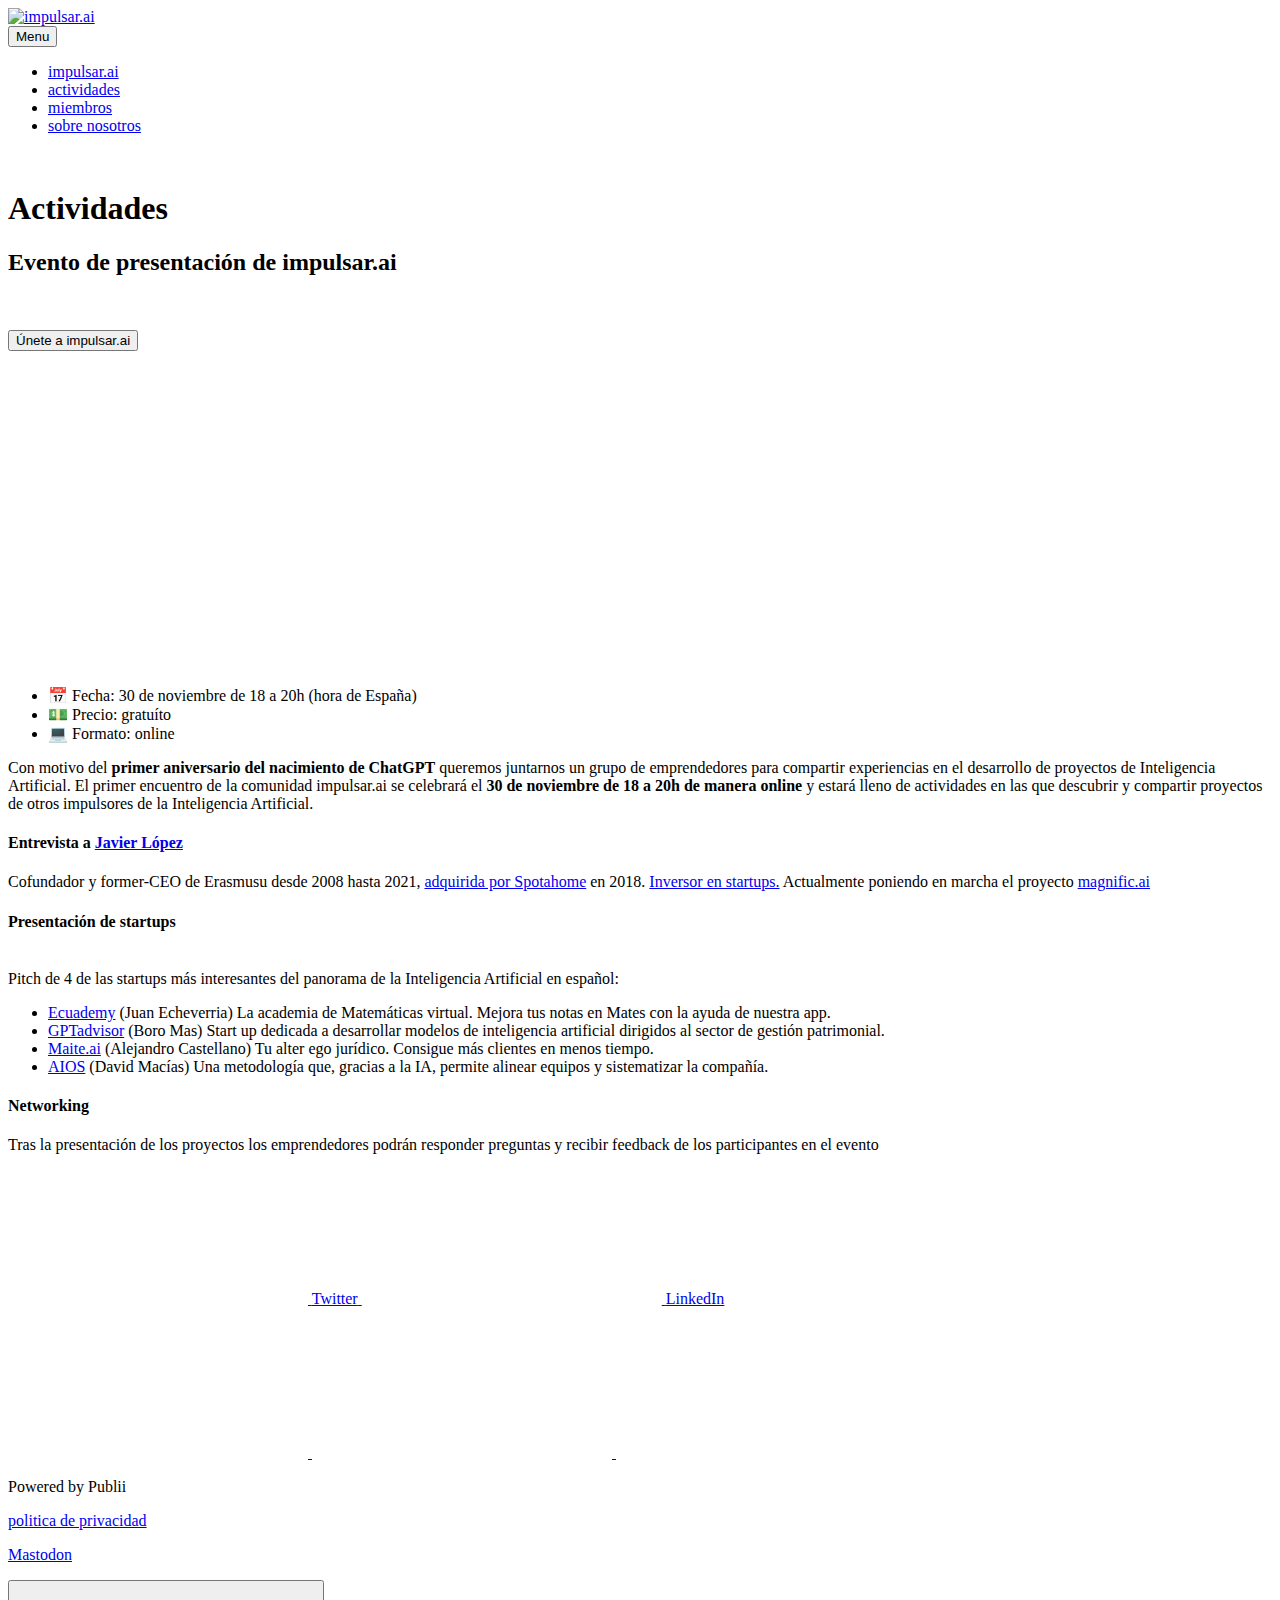
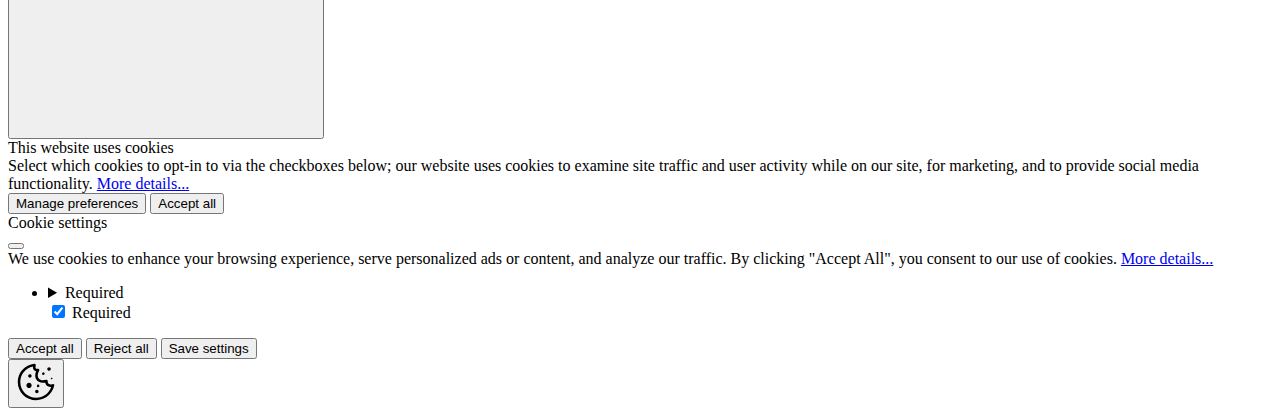
==== actividades/index.html @ ca3f8316 "Publii: update content" ====
<!DOCTYPE html><html lang="es"><head><meta charset="utf-8"><meta http-equiv="X-UA-Compatible" content="IE=edge"><meta name="viewport" content="width=device-width,initial-scale=1"><title>Actividades - impulsar.ai</title><meta name="description" content="Evento de presentación de impulsar.ai Con motivo del primer aniversario del nacimiento de ChatGPT queremos juntarnos un grupo de emprendedores para compartir experiencias en el desarrollo de proyectos de Inteligencia Artificial. El primer encuentro de la comunidad impulsar.ai se celebrará el 30 de noviembre de&hellip;"><meta name="generator" content="Publii Open-Source CMS for Static Site"><script type="gdpr-blocker/analytics" async src="https://www.googletagmanager.com/gtag/js?id=G-EPD47FXJLC"></script><script type="gdpr-blocker/analytics">window.dataLayer = window.dataLayer || [];
				  function gtag(){dataLayer.push(arguments);}
				  gtag('js', new Date());
				  gtag('config', 'G-EPD47FXJLC' );</script><link rel="canonical" href="https://impulsar.ai/actividades/"><link rel="alternate" type="application/atom+xml" href="https://impulsar.ai/feed.xml"><link rel="alternate" type="application/json" href="https://impulsar.ai/feed.json"><meta property="og:title" content="Actividades"><meta property="og:image" content="https://impulsar.ai/media/website/logo_white.png"><meta property="og:image:width" content="436"><meta property="og:image:height" content="399"><meta property="og:site_name" content="impulsar.ai"><meta property="og:description" content="Evento de presentación de impulsar.ai Con motivo del primer aniversario del nacimiento de ChatGPT queremos juntarnos un grupo de emprendedores para compartir experiencias en el desarrollo de proyectos de Inteligencia Artificial. El primer encuentro de la comunidad impulsar.ai se celebrará el 30 de noviembre de&hellip;"><meta property="og:url" content="https://impulsar.ai/actividades/"><meta property="og:type" content="article"><link rel="preload" href="https://impulsar.ai/assets/dynamic/fonts/robotoflex/robotoflex.woff2" as="font" type="font/woff2" crossorigin><link rel="stylesheet" href="https://impulsar.ai/assets/css/style.css?v=302e7489606f4f6e2b100a97c5552e6d"><script type="application/ld+json">{"@context":"http://schema.org","@type":"Article","mainEntityOfPage":{"@type":"WebPage","@id":"https://impulsar.ai/actividades/"},"headline":"Actividades","datePublished":"2023-12-01T10:39","dateModified":"2023-12-02T20:05","image":{"@type":"ImageObject","url":"https://impulsar.ai/media/website/logo_white.png","height":399,"width":436},"description":"Evento de presentación de impulsar.ai Con motivo del primer aniversario del nacimiento de ChatGPT queremos juntarnos un grupo de emprendedores para compartir experiencias en el desarrollo de proyectos de Inteligencia Artificial. El primer encuentro de la comunidad impulsar.ai se celebrará el 30 de noviembre de&hellip;","author":{"@type":"Person","name":"impulsar.ai","url":"https://impulsar.ai/authors/impulsarai/"},"publisher":{"@type":"Organization","name":"impulsar.ai","logo":{"@type":"ImageObject","url":"https://impulsar.ai/media/website/logo_white.png","height":399,"width":436}}}</script><noscript><style>img[loading] {
                    opacity: 1;
                }</style></noscript><script async src="https://www.googletagmanager.com/gtag/js?id=G-EPD47FXJLC"></script><script>window.dataLayer = window.dataLayer || [];
  function gtag(){dataLayer.push(arguments);}
  gtag('js', new Date());

  gtag('config', 'G-EPD47FXJLC');</script></head><body><div class="site-container"><header class="top" id="js-header"><a class="logo" href="https://impulsar.ai/"><img src="https://impulsar.ai/media/website/logo_white.png" alt="impulsar.ai" width="436" height="399"></a><nav class="navbar js-navbar"><button class="navbar__toggle js-toggle" aria-label="Menu" aria-haspopup="true" aria-expanded="false"><span class="navbar__toggle-box"><span class="navbar__toggle-inner">Menu</span></span></button><ul class="navbar__menu"><li><a href="https://impulsar.ai/impulsarai/" target="_self">impulsar.ai</a></li><li class="active"><a href="https://impulsar.ai/actividades/" target="_self">actividades</a></li><li><a href="https://impulsar.ai/miembros/" target="_self">miembros</a></li><li><a href="https://impulsar.ai/sobre-nosotros/" target="_self">sobre nosotros</a></li></ul></nav></header><main><article class="post"><div class="hero"><figure class="hero__image hero__image--overlay"><img src="https://impulsar.ai/media/website/DALLE-2023-11-16-18.23.43-An-isometric-view-of-a-diverse-group-of-people-in-an-artificial-intelligence-laboratory-in-landscape-format-with-a-white-background.-The-scene-inclu.png" srcset="https://impulsar.ai/media/website/responsive/DALLE-2023-11-16-18.23.43-An-isometric-view-of-a-diverse-group-of-people-in-an-artificial-intelligence-laboratory-in-landscape-format-with-a-white-background.-The-scene-inclu-xs.png 300w, https://impulsar.ai/media/website/responsive/DALLE-2023-11-16-18.23.43-An-isometric-view-of-a-diverse-group-of-people-in-an-artificial-intelligence-laboratory-in-landscape-format-with-a-white-background.-The-scene-inclu-sm.png 480w, https://impulsar.ai/media/website/responsive/DALLE-2023-11-16-18.23.43-An-isometric-view-of-a-diverse-group-of-people-in-an-artificial-intelligence-laboratory-in-landscape-format-with-a-white-background.-The-scene-inclu-md.png 768w, https://impulsar.ai/media/website/responsive/DALLE-2023-11-16-18.23.43-An-isometric-view-of-a-diverse-group-of-people-in-an-artificial-intelligence-laboratory-in-landscape-format-with-a-white-background.-The-scene-inclu-lg.png 1024w, https://impulsar.ai/media/website/responsive/DALLE-2023-11-16-18.23.43-An-isometric-view-of-a-diverse-group-of-people-in-an-artificial-intelligence-laboratory-in-landscape-format-with-a-white-background.-The-scene-inclu-xl.png 1360w, https://impulsar.ai/media/website/responsive/DALLE-2023-11-16-18.23.43-An-isometric-view-of-a-diverse-group-of-people-in-an-artificial-intelligence-laboratory-in-landscape-format-with-a-white-background.-The-scene-inclu-2xl.png 1600w" sizes="100vw" loading="eager" alt=""></figure><header class="hero__content"><div class="wrapper"><h1>Actividades</h1></div></header></div><div class="wrapper post__entry"><h2>Evento de presentación de impulsar.ai</h2><p> </p><div><div><div><a href="https://impulsar.ai/unete-a-impulsarai/" target="_blank" rel="noopener noreferrer"><button>Únete a impulsar.ai</button></a></div></div></div><div class="post__iframe"><iframe loading="lazy" width="560" height="315" src="https://www.youtube.com/embed/WxqI4vSIsF4?si=HvTZT0IXFOu81Mr5" title="YouTube video player" frameborder="0" allow="accelerometer; autoplay; clipboard-write; encrypted-media; gyroscope; picture-in-picture; web-share" allowfullscreen="allowfullscreen"></iframe></div><ul><li>📅 Fecha: 30 de noviembre de 18 a 20h (hora de España)</li><li>💵 Precio: gratuíto</li><li>💻 Formato: online</li></ul><p>Con motivo del <strong>primer aniversario del nacimiento de ChatGPT</strong> queremos juntarnos un grupo de emprendedores para compartir experiencias en el desarrollo de proyectos de Inteligencia Artificial. El primer encuentro de la comunidad impulsar.ai se celebrará el <strong>30 de noviembre de 18 a 20h de manera online</strong> y estará lleno de actividades en las que descubrir y compartir proyectos de otros impulsores de la Inteligencia Artificial.</p><h4><strong>Entrevista a <a href="https://javilop.com" target="_blank" rel="noopener noreferrer">Javier López</a></strong></h4><p>Cofundador y former-CEO de Erasmusu desde 2008 hasta 2021, <a href="https://techcrunch.com/2018/03/12/spotahome-acquires-erasmusu/?guccounter=1&amp;guce_referrer=aHR0cHM6Ly93d3cuZ29vZ2xlLmNvbS8&amp;guce_referrer_sig=AQAAAAlNk_A-GaI6HiwiAI8T89ImRnewgBtERL7V9vMzSFZR5u3M9MdJAoU4CLBK-mK8-0S8vmx0x18Vc04M5EyuofDYHindq86YNuTu1Fj_k9poAsP8NbLI1lQrTtHgbonUTS7BHKKarPMwUwEVLofT-lCergVKX6gghnuUyYdYNWzR" target="_blank" rel="noreferrer noopener">adquirida por Spotahome</a> en 2018. <a href="https://www.notion.so/Busco-proyectos-en-los-que-invertir-24a14720a2404e81a6e2ef5c06d4ed0a" target="_blank" rel="noreferrer noopener">Inversor en startups.</a> Actualmente poniendo en marcha el proyecto <a href="https://magnific.ai/" title="https://magnific.ai/" target="_blank" rel="noopener noreferrer">magnific.ai</a></p><h4>Presentación de startups</h4><p><br>Pitch de 4 de las startups más interesantes del panorama de la Inteligencia Artificial en español:</p><div><ul><li><a href="https://ecuademy.app/" target="_blank" rel="noopener noreferrer">Ecuademy</a> (Juan Echeverria) La academia de Matemáticas virtual. Mejora tus notas en Mates con la ayuda de nuestra app.</li><li><a href="https://gptadvisor.com/" target="_blank" rel="noopener noreferrer">GPTadvisor</a> (Boro Mas) Start up dedicada a desarrollar modelos de inteligencia artificial dirigidos al sector de gestión patrimonial.</li><li><a href="https://www.maite.ai" target="_blank" rel="noopener noreferrer">Maite.ai</a> (Alejandro Castellano) Tu alter ego jurídico. Consigue más clientes en menos tiempo.</li><li><a href="https://www.ai-os.es/" target="_blank" rel="noopener noreferrer">AIOS</a> (David Macías) Una metodología que, gracias a la IA, permite alinear equipos y sistematizar la compañía.</li></ul></div><h4>Networking</h4><div><div>Tras la presentación de los proyectos los emprendedores podrán responder preguntas y recibir feedback de los participantes en el evento</div></div></div><footer class="wrapper post__footer"><div class="post__share"><a href="https://twitter.com/intent/tweet?url=https%3A%2F%2Fimpulsar.ai%2Factividades%2F&amp;via=impulsarai&amp;text=Actividades" class="js-share twitter" rel="nofollow noopener noreferrer"><svg class="icon" aria-hidden="true" focusable="false"><use xlink:href="https://impulsar.ai/assets/svg/svg-map.svg#twitter"/></svg> <span>Twitter</span> </a><a href="https://www.linkedin.com/sharing/share-offsite/?url=https%3A%2F%2Fimpulsar.ai%2Factividades%2F" class="js-share linkedin" rel="nofollow noopener noreferrer"><svg class="icon" aria-hidden="true" focusable="false"><use xlink:href="https://impulsar.ai/assets/svg/svg-map.svg#linkedin"/></svg> <span>LinkedIn</span></a></div></footer></article></main><footer class="footer"><div class="footer__social"><a href="https://twitter.com/impulsarai" aria-label="Twitter"><svg><use xlink:href="https://impulsar.ai/assets/svg/svg-map.svg#twitter"/></svg> </a><a href="linkedin.com/company/impulsar-ai" aria-label="LinkedIn"><svg><use xlink:href="https://impulsar.ai/assets/svg/svg-map.svg#linkedin"/></svg> </a><a href="https://www.youtube.com/@impulsarai" aria-label="Youtube"><svg><use xlink:href="https://impulsar.ai/assets/svg/svg-map.svg#youtube"/></svg></a></div><div class="footer__copyright"><p>Powered by Publii</p><p><a href="https://impulsar.ai/politica-de-privacidad-de-impulsarai/" title="politica de privacidad" target="_blank" rel="noopener">politica de privacidad</a></p><p><a rel="me" href="https://mastodon.social/@impulsarai">Mastodon</a></p></div><button onclick="backToTopFunction()" id="backToTop" class="footer__bttop" aria-label="Back to top" title="Back to top"><svg><use xlink:href="https://impulsar.ai/assets/svg/svg-map.svg#toparrow"/></svg></button></footer></div><script defer="defer" src="https://impulsar.ai/assets/js/scripts.min.js?v=f47c11534595205f20935f0db2a62a85"></script><script>window.publiiThemeMenuConfig={mobileMenuMode:'sidebar',animationSpeed:300,submenuWidth: 'auto',doubleClickTime:500,mobileMenuExpandableSubmenus:true,relatedContainerForOverlayMenuSelector:'.top'};</script><script>var images = document.querySelectorAll('img[loading]');
        for (var i = 0; i < images.length; i++) {
            if (images[i].complete) {
                images[i].classList.add('is-loaded');
            } else {
                images[i].addEventListener('load', function () {
                    this.classList.add('is-loaded');
                }, false);
            }
        }</script><div class="pcb" data-behaviour="badge" data-behaviour-link="#cookie-settings" data-revision="1" data-config-ttl="90" data-debug-mode="false"><div role="dialog" aria-modal="true" aria-hidden="true" aria-labelledby="pcb-title" aria-describedby="pcb-txt" class="pcb__banner"><div class="pcb__inner"><div id="pcb-title" role="heading" aria-level="2" class="pcb__title">This website uses cookies</div><div id="pcb-txt" class="pcb__txt">Select which cookies to opt-in to via the checkboxes below; our website uses cookies to examine site traffic and user activity while on our site, for marketing, and to provide social media functionality. <a href="https://impulsar.ai/politica-de-privacidad-de-impulsarai/">More details...</a></div><div class="pcb__buttons"><button type="button" class="pcb__btn pcb__btn--link pcb__btn--configure" aria-haspopup="dialog">Manage preferences</button> <button type="button" class="pcb__btn pcb__btn--solid pcb__btn--accept">Accept all</button></div></div></div><div class="pcb__popup" role="dialog" aria-modal="true" aria-hidden="true" aria-labelledby="pcb-popup-title"><div class="pcb__popup__wrapper"><div class="pcb__inner pcb__popup__inner"><div class="pcb__popup__heading"><div id="pcb-popup-title" role="heading" aria-level="2" class="pcb__title">Cookie settings</div><button class="pcb__popup__close" aria-label="Close"></button></div><div class="pcb__popup__content"><div class="pcb__txt pcb__popup__txt">We use cookies to enhance your browsing experience, serve personalized ads or content, and analyze our traffic. By clicking "Accept All", you consent to our use of cookies. <a href="https://impulsar.ai/politica-de-privacidad-de-impulsarai/">More details...</a></div><ul class="pcb__groups"><li class="pcb__group"><details><summary class="pcb__group__title no-desc">Required</summary></details><div class="pcb__popup__switch is-checked"><input type="checkbox" data-group-name="" id="pcb-group-0" checked="checked"> <label for="pcb-group-0">Required</label></div></li></ul></div><div class="pcb__buttons pcb__popup__buttons"><button type="button" class="pcb__btn pcb__btn--solid pcb__btn--accept">Accept all</button> <button type="button" class="pcb__btn pcb__btn--reject">Reject all</button> <button type="button" class="pcb__btn pcb__btn--save">Save settings</button></div></div></div></div><div class="pcb__overlay" aria-hidden="true"></div><button class="pcb__badge" aria-label="Cookie Policy" aria-hidden="true"><svg xmlns="http://www.w3.org/2000/svg" aria-hidden="true" focusable="false" width="40" height="40" viewBox="0 0 23 23" fill="currentColor"><path d="M21.41 12.71c-.08-.01-.15 0-.22 0h-.03c-.03 0-.05 0-.08.01-.07 0-.13.01-.19.04-.52.21-1.44.19-2.02-.22-.44-.31-.65-.83-.62-1.53a.758.758 0 0 0-.27-.61.73.73 0 0 0-.65-.14c-1.98.51-3.49.23-4.26-.78-.82-1.08-.73-2.89.24-4.49.14-.23.14-.52 0-.75a.756.756 0 0 0-.67-.36c-.64.03-1.11-.1-1.31-.35-.19-.26-.13-.71-.01-1.29.04-.18.06-.38.03-.59-.05-.4-.4-.7-.81-.66C5.1 1.54 1 6.04 1 11.48 1 17.28 5.75 22 11.6 22c5.02 0 9.39-3.54 10.39-8.42.08-.4-.18-.78-.58-.87Zm-9.81 7.82c-5.03 0-9.12-4.06-9.12-9.06 0-4.34 3.05-8 7.25-8.86-.08.7.05 1.33.42 1.81.24.32.66.67 1.38.84-.76 1.86-.65 3.78.36 5.11.61.81 2.03 2 4.95 1.51.18.96.71 1.54 1.18 1.87.62.43 1.38.62 2.1.62.05 0 .09 0 .13-.01-1.23 3.64-4.7 6.18-8.64 6.18ZM13 17c0 .55-.45 1-1 1s-1-.45-1-1 .45-1 1-1 1 .45 1 1Zm5.29-12.3a.99.99 0 0 1-.29-.71c0-.55.45-.99 1-.99a1 1 0 0 1 .71.3c.19.19.29.44.29.71 0 .55-.45.99-1 .99a1 1 0 0 1-.71-.3ZM9 13.5c0 .83-.67 1.5-1.5 1.5S6 14.33 6 13.5 6.67 12 7.5 12s1.5.67 1.5 1.5Zm3.25.81a.744.744 0 0 1-.06-1.05c.28-.32.75-.34 1.05-.06.31.28.33.75.05 1.06-.15.16-.35.25-.56.25-.18 0-.36-.06-.5-.19ZM8.68 7.26c.41.37.44 1 .07 1.41-.2.22-.47.33-.75.33a.96.96 0 0 1-.67-.26c-.41-.37-.44-1-.07-1.41.37-.42 1-.45 1.41-.08Zm11.48 1.88c.18-.19.52-.19.7 0 .05.04.09.1.11.16.03.06.04.12.04.19 0 .13-.05.26-.15.35-.09.1-.22.15-.35.15s-.26-.05-.35-.15a.355.355 0 0 1-.11-.16.433.433 0 0 1-.04-.19c0-.13.05-.26.15-.35Zm-4.93-1.86a.75.75 0 1 1 1.059-1.06.75.75 0 0 1-1.059 1.06Z"/></svg></button></div><script>(function(win) {
    if (!document.querySelector('.pcb')) {
        return;
    }

    var cbConfig = {
        behaviour: document.querySelector('.pcb').getAttribute('data-behaviour'),
        behaviourLink: document.querySelector('.pcb').getAttribute('data-behaviour-link'),
        revision: document.querySelector('.pcb').getAttribute('data-revision'),
        configTTL: parseInt(document.querySelector('.pcb').getAttribute('data-config-ttl'), 10),
        debugMode: document.querySelector('.pcb').getAttribute('data-debug-mode') === 'true',
        initialState: null,
        previouslyAccepted: []
    };

    var cbUI = {
        wrapper: document.querySelector('.pcb'),
        banner: {
            element: null,
            btnAccept: null,
            btnReject: null,
            btnConfigure: null
        },
        popup: {
            element: null,
            btnClose: null,
            btnSave: null,
            btnAccept: null,
            btnReject: null,
            checkboxes: null,
        },
        overlay: null,
        badge: null,
        blockedScripts: document.querySelectorAll('script[type^="gdpr-blocker/"]'),
        triggerLinks: cbConfig.behaviourLink ? document.querySelectorAll('a[href*="' + cbConfig.behaviourLink + '"]') : null
    };

    function initUI () {
        // setup banner elements
        cbUI.banner.element = cbUI.wrapper.querySelector('.pcb__banner');
        cbUI.banner.btnAccept = cbUI.banner.element.querySelector('.pcb__btn--accept');
        cbUI.banner.btnReject = cbUI.banner.element.querySelector('.pcb__btn--reject');
        cbUI.banner.btnConfigure = cbUI.banner.element.querySelector('.pcb__btn--configure');

        // setup popup elements
        if (cbUI.wrapper.querySelector('.pcb__popup')) {
            cbUI.popup.element = cbUI.wrapper.querySelector('.pcb__popup');
            cbUI.popup.btnClose = cbUI.wrapper.querySelector('.pcb__popup__close');
            cbUI.popup.btnSave = cbUI.popup.element.querySelector('.pcb__btn--save');
            cbUI.popup.btnAccept = cbUI.popup.element.querySelector('.pcb__btn--accept');
            cbUI.popup.btnReject = cbUI.popup.element.querySelector('.pcb__btn--reject');
            cbUI.popup.checkboxes = cbUI.popup.element.querySelector('input[type="checkbox"]');
            // setup overlay
            cbUI.overlay = cbUI.wrapper.querySelector('.pcb__overlay');
        }

        cbUI.badge = cbUI.wrapper.querySelector('.pcb__badge');

        if (cbConfig.behaviour.indexOf('link') > -1) {
            for (var i = 0; i < cbUI.triggerLinks.length; i++) {
                cbUI.triggerLinks[i].addEventListener('click', function(e) {
                    e.preventDefault();
                    showBannerOrPopup();
                });
            }
        }
    }

    function initState () {
        var lsKeyName = getConfigName();
        var currentConfig = localStorage.getItem(lsKeyName);
        var configIsFresh = checkIfConfigIsFresh();

        if (!configIsFresh || currentConfig === null) {
            if (cbConfig.debugMode) {
                console.log('🍪 Config not found, or configuration expired');
            }

            showBanner();
        } else if (typeof currentConfig === 'string') {
            if (cbConfig.debugMode) {
                console.log('🍪 Config founded');
            }

            showBadge();

            if (cbUI.popup.element) {
                var allowedGroups = currentConfig.split(',');
                var checkedCheckboxes = cbUI.popup.element.querySelectorAll('input[type="checkbox"]:checked');

                for (var j = 0; j < checkedCheckboxes.length; j++) {
                    var name = checkedCheckboxes[j].getAttribute('data-group-name');

                    if (name && name !== '-' && allowedGroups.indexOf(name) === -1) {
                        checkedCheckboxes[j].checked = false;
                    }
                }

                for (var i = 0; i < allowedGroups.length; i++) {
                    var checkbox = cbUI.popup.element.querySelector('input[type="checkbox"][data-group-name="' + allowedGroups[i] + '"]');

                    if (checkbox) {
                        checkbox.checked = true;
                    }

                    allowCookieGroup(allowedGroups[i]);
                }
            }
        }

        setTimeout(function () {
            cbConfig.initialState = getInitialStateOfConsents();
        }, 0);
    }

    function checkIfConfigIsFresh () {
        var lastConfigSave = localStorage.getItem('publii-gdpr-cookies-config-save-date');

        if (lastConfigSave === null) {
            return false;
        }

        lastConfigSave = parseInt(lastConfigSave, 10);

        if (lastConfigSave === 0) {
            return true;
        }

        if (+new Date() - lastConfigSave < cbConfig.configTTL * 24 * 60 * 60 * 1000) {
            return true;
        }

        return false;
    }

    function initBannerEvents () {
        cbUI.banner.btnAccept.addEventListener('click', function (e) {
            e.preventDefault();
            acceptAllCookies('banner');
            showBadge();
        }, false);

        if (cbUI.banner.btnReject) {
            cbUI.banner.btnReject.addEventListener('click', function (e) {
                e.preventDefault();
                rejectAllCookies();
                showBadge();
            }, false);
        }

        if (cbUI.banner.btnConfigure) {
            cbUI.banner.btnConfigure.addEventListener('click', function (e) {
                e.preventDefault();
                hideBanner();
                showAdvancedPopup();
                showBadge();
            }, false);
        }
    }

    function initPopupEvents () {
        if (!cbUI.popup.element) {
            return;
        }

        cbUI.overlay.addEventListener('click', function (e) {
            hideAdvancedPopup();
        }, false);

        cbUI.popup.element.addEventListener('click', function (e) {
            e.stopPropagation();
        }, false);

        cbUI.popup.btnAccept.addEventListener('click', function (e) {
            e.preventDefault();
            acceptAllCookies('popup');
        }, false);

        cbUI.popup.btnReject.addEventListener('click', function (e) {
            e.preventDefault();
            rejectAllCookies();
        }, false);

        cbUI.popup.btnSave.addEventListener('click', function (e) {
            e.preventDefault();
            saveConfiguration();
        }, false);

        cbUI.popup.btnClose.addEventListener('click', function (e) {
            e.preventDefault();
            hideAdvancedPopup();
        }, false);
    }

    function initBadgeEvents () {
        if (!cbUI.badge) {
            return;
        }

        cbUI.badge.addEventListener('click', function (e) {
            showBannerOrPopup();
        }, false);
    }

    initUI();
    initState();
    initBannerEvents();
    initPopupEvents();
    initBadgeEvents();

    /**
     * API
     */
    function addScript (src, inline) {
        var newScript = document.createElement('script');

        if (src) {
            newScript.setAttribute('src', src);
        }

        if (inline) {
            newScript.text = inline;
        }

        document.body.appendChild(newScript);
    }

    function allowCookieGroup (allowedGroup) {
        var scripts = document.querySelectorAll('script[type="gdpr-blocker/' + allowedGroup + '"]');
        cbConfig.previouslyAccepted.push(allowedGroup);
    
        for (var j = 0; j < scripts.length; j++) {
            addScript(scripts[j].src, scripts[j].text);
        }

        var groupEvent = new Event('publii-cookie-banner-unblock-' + allowedGroup);
        document.body.dispatchEvent(groupEvent);
        unlockEmbeds(allowedGroup);

        if (cbConfig.debugMode) {
            console.log('🍪 Allowed group: ' + allowedGroup);
        }
    }

    function showBannerOrPopup () {
        if (cbUI.popup.element) {
            showAdvancedPopup();
        } else {
            showBanner();
        }
    }

    function showAdvancedPopup () {
        cbUI.popup.element.classList.add('is-visible');
        cbUI.overlay.classList.add('is-visible');
        cbUI.popup.element.setAttribute('aria-hidden', 'false');
        cbUI.overlay.setAttribute('aria-hidden', 'false');
    }

    function hideAdvancedPopup () {
        cbUI.popup.element.classList.remove('is-visible');
        cbUI.overlay.classList.remove('is-visible');
        cbUI.popup.element.setAttribute('aria-hidden', 'true');
        cbUI.overlay.setAttribute('aria-hidden', 'true');
    }

    function showBanner () {
        cbUI.banner.element.classList.add('is-visible');
        cbUI.banner.element.setAttribute('aria-hidden', 'false');
    }

    function hideBanner () {
        cbUI.banner.element.classList.remove('is-visible');
        cbUI.banner.element.setAttribute('aria-hidden', 'true');
    }

    function showBadge () {
        if (!cbUI.badge) {
            return;
        }

        cbUI.badge.classList.add('is-visible');
        cbUI.badge.setAttribute('aria-hidden', 'false');
    }

    function getConfigName () {
        var lsKeyName = 'publii-gdpr-allowed-cookies';

        if (cbConfig.revision) {
            lsKeyName = lsKeyName + '-v' + parseInt(cbConfig.revision, 10);
        }

        return lsKeyName;
    }

    function storeConfiguration (allowedGroups) {
        var lsKeyName = getConfigName();
        var dataToStore = allowedGroups.join(',');
        localStorage.setItem(lsKeyName, dataToStore);

        if (cbConfig.configTTL === 0) {
            localStorage.setItem('publii-gdpr-cookies-config-save-date', 0);

            if (cbConfig.debugMode) {
                console.log('🍪 Store never expiring configuration');
            }
        } else {
            localStorage.setItem('publii-gdpr-cookies-config-save-date', +new Date());
        }
    }

    function getInitialStateOfConsents () {
        if (!cbUI.popup.element) {
            return [];
        }

        var checkedGroups = cbUI.popup.element.querySelectorAll('input[type="checkbox"]:checked');
        var groups = [];

        for (var i = 0; i < checkedGroups.length; i++) {
            var allowedGroup = checkedGroups[i].getAttribute('data-group-name');

            if (allowedGroup !== '') {
                groups.push(allowedGroup);
            }
        }

        if (cbConfig.debugMode) {
            console.log('🍪 Initial state: ' + groups.join(', '));
        }

        return groups;
    }

    function getCurrentStateOfConsents () {
        if (!cbUI.popup.element) {
            return [];
        }

        var checkedGroups = cbUI.popup.element.querySelectorAll('input[type="checkbox"]:checked');
        var groups = [];

        for (var i = 0; i < checkedGroups.length; i++) {
            var allowedGroup = checkedGroups[i].getAttribute('data-group-name');

            if (allowedGroup !== '') {
                groups.push(allowedGroup);
            }
        }

        if (cbConfig.debugMode) {
            console.log('🍪 State to save: ' + groups.join(', '));
        }

        return groups;
    }

    function getAllGroups () {
        if (!cbUI.popup.element) {
            return [];
        }

        var checkedGroups = cbUI.popup.element.querySelectorAll('input[type="checkbox"]');
        var groups = [];

        for (var i = 0; i < checkedGroups.length; i++) {
            var allowedGroup = checkedGroups[i].getAttribute('data-group-name');

            if (allowedGroup !== '') {
                groups.push(allowedGroup);
            }
        }

        return groups;
    }

    function acceptAllCookies (source) {
        var groupsToAccept = getAllGroups();
        storeConfiguration(groupsToAccept);

        for (var i = 0; i < groupsToAccept.length; i++) {
            var group = groupsToAccept[i];

            if (cbConfig.initialState.indexOf(group) > -1 || cbConfig.previouslyAccepted.indexOf(group) > -1) {
                if (cbConfig.debugMode) {
                    console.log('🍪 Skip previously activated group: ' + group);
                }

                continue;
            }

            allowCookieGroup(group);
        }

        if (cbUI.popup.element) {
            var checkboxesToCheck = cbUI.popup.element.querySelectorAll('input[type="checkbox"]');

            for (var j = 0; j < checkboxesToCheck.length; j++) {
                checkboxesToCheck[j].checked = true;
            }
        }

        if (cbConfig.debugMode) {
            console.log('🍪 Accept all cookies: ', groupsToAccept.join(', '));
        }

        if (source === 'popup') {
            hideAdvancedPopup();
        } else if (source === 'banner') {
            hideBanner();
        }
    }

    function rejectAllCookies () {
        if (cbConfig.debugMode) {
            console.log('🍪 Reject all cookies');
        }

        storeConfiguration([]);
        setTimeout(function () {
            window.location.reload();
        }, 100);
    }

    function saveConfiguration () {
        var groupsToAccept = getCurrentStateOfConsents();
        storeConfiguration(groupsToAccept);

        if (cbConfig.debugMode) {
            console.log('🍪 Save new config: ', groupsToAccept.join(', '));
        }

        if (reloadIsNeeded(groupsToAccept)) {
            setTimeout(function () {
                window.location.reload();
            }, 100);
            return;
        }

        for (var i = 0; i < groupsToAccept.length; i++) {
            var group = groupsToAccept[i];

            if (cbConfig.initialState.indexOf(group) > -1 || cbConfig.previouslyAccepted.indexOf(group) > -1) {
                if (cbConfig.debugMode) {
                    console.log('🍪 Skip previously activated group: ' + group);
                }

                continue;
            }

            allowCookieGroup(group);
        }

        hideAdvancedPopup();
    }

    function reloadIsNeeded (groupsToAccept) {
        // check if user rejected consent for initial groups
        var initialGroups = cbConfig.initialState;
        var previouslyAcceptedGroups = cbConfig.previouslyAccepted;
        var groupsToCheck = initialGroups.concat(previouslyAcceptedGroups);

        for (var i = 0; i < groupsToCheck.length; i++) {
            var groupToCheck = groupsToCheck[i];

            if (groupsToAccept.indexOf(groupToCheck) === -1) {
                if (cbConfig.debugMode) {
                    console.log('🍪 Reload is needed due lack of: ', groupToCheck);
                }

                return true;
            }
        }

        return false;
    }

    function unlockEmbeds (cookieGroup) {
        var iframesToUnlock = document.querySelectorAll('.pec-wrapper[data-consent-group-id="' + cookieGroup + '"]');

        for (var i = 0; i < iframesToUnlock.length; i++) {
            var iframeWrapper = iframesToUnlock[i];
            iframeWrapper.querySelector('.pec-overlay').classList.remove('is-active');
            iframeWrapper.querySelector('.pec-overlay').setAttribute('aria-hidden', 'true');
            var iframe = iframeWrapper.querySelector('iframe');
            iframe.setAttribute('src', iframe.getAttribute('data-consent-src'));
        }
    }

    win.publiiEmbedConsentGiven = function (cookieGroup) {
        // it will unlock embeds
        allowCookieGroup(cookieGroup);

        var checkbox = cbUI.popup.element.querySelector('input[type="checkbox"][data-group-name="' + cookieGroup + '"]');

        if (checkbox) {
            checkbox.checked = true;
        }

        var groupsToAccept = getCurrentStateOfConsents();
        storeConfiguration(groupsToAccept);

        if (cbConfig.debugMode) {
            console.log('🍪 Save new config: ', groupsToAccept.join(', '));
        }
    }
})(window);</script></body></html>
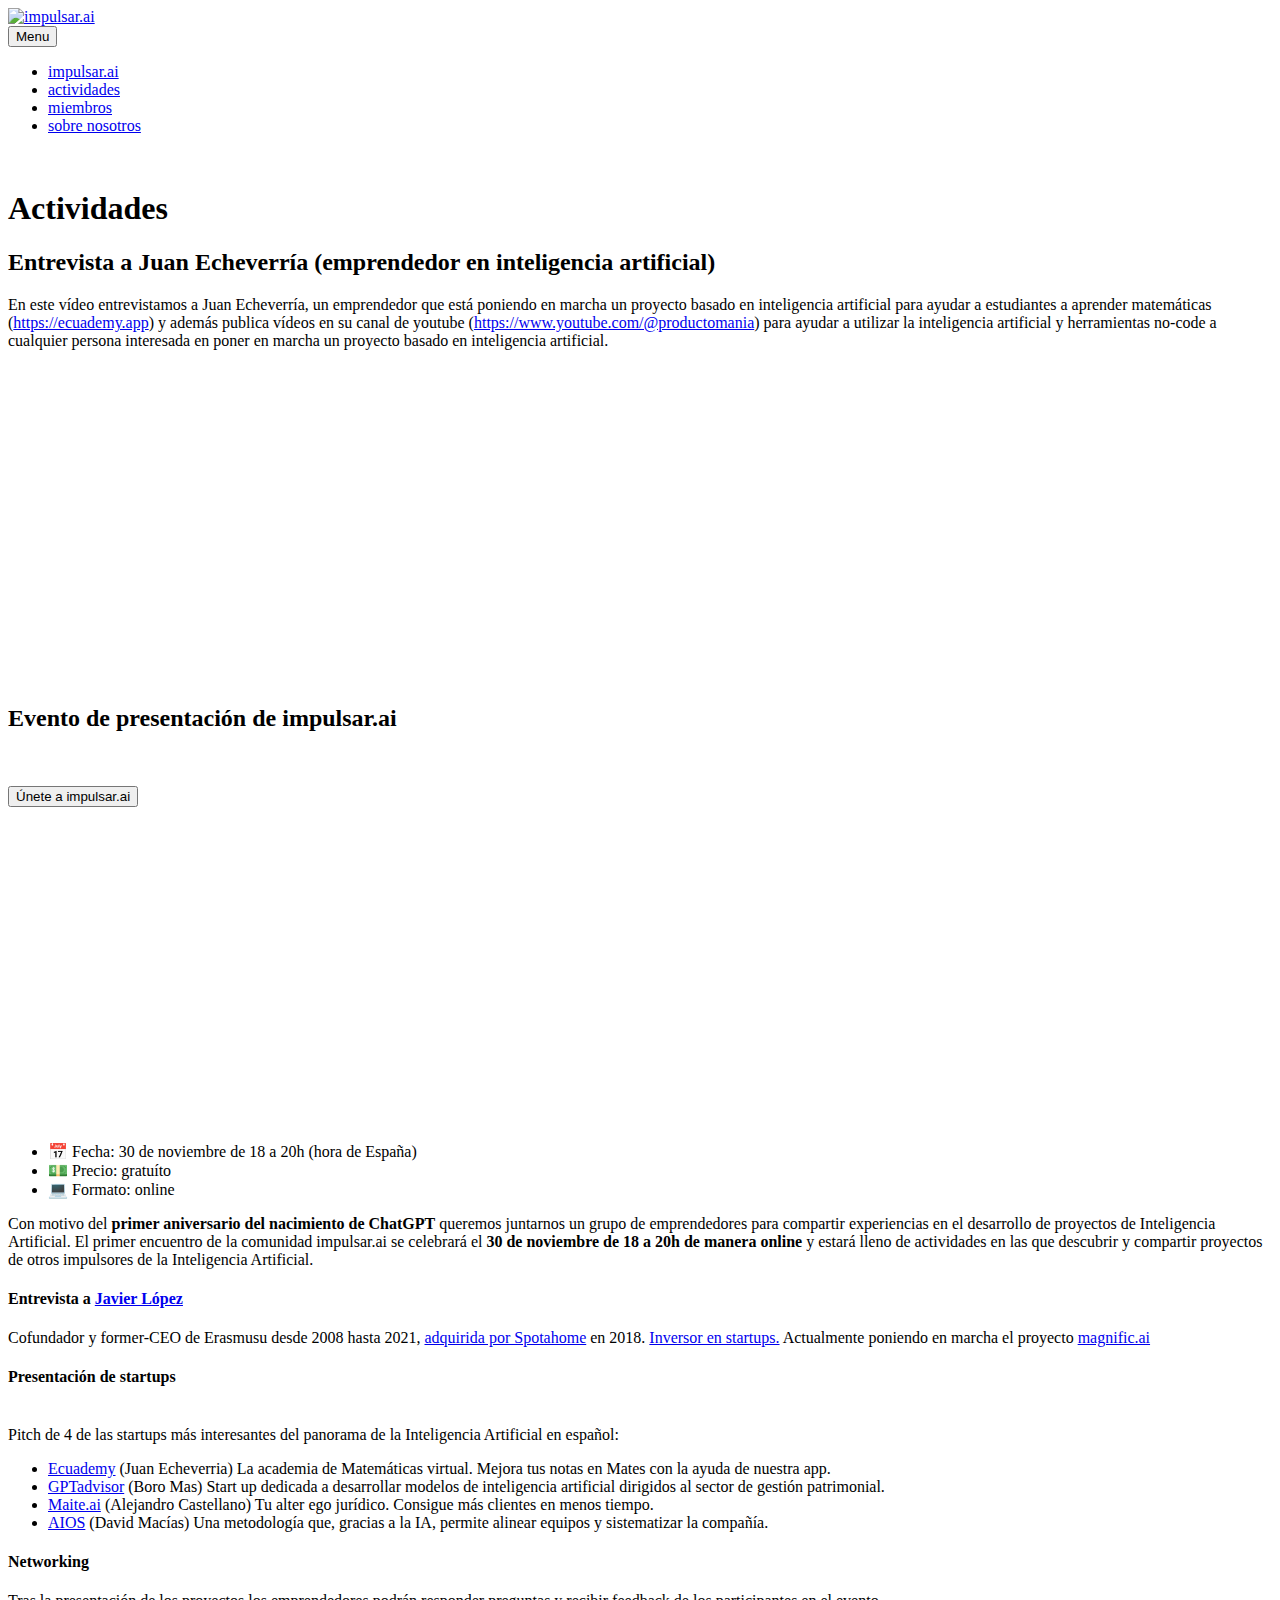
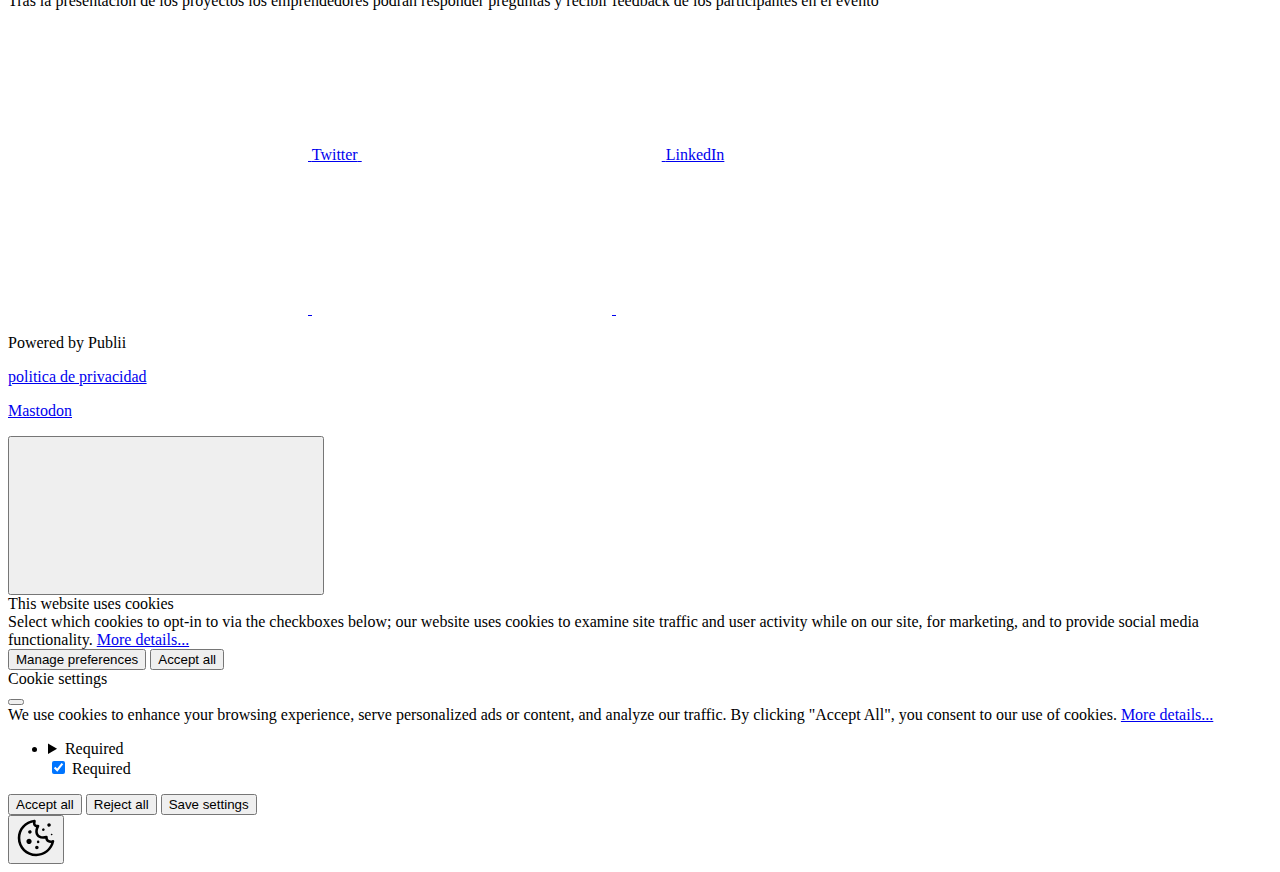
==== commit 47b7384a: "Publii: update content" ====
--- a/actividades/index.html
+++ b/actividades/index.html
@@ -1,13 +1,13 @@
-<!DOCTYPE html><html lang="es"><head><meta charset="utf-8"><meta http-equiv="X-UA-Compatible" content="IE=edge"><meta name="viewport" content="width=device-width,initial-scale=1"><title>Actividades - impulsar.ai</title><meta name="description" content="Evento de presentación de impulsar.ai Con motivo del primer aniversario del nacimiento de ChatGPT queremos juntarnos un grupo de emprendedores para compartir experiencias en el desarrollo de proyectos de Inteligencia Artificial. El primer encuentro de la comunidad impulsar.ai se celebrará el 30 de noviembre de&hellip;"><meta name="generator" content="Publii Open-Source CMS for Static Site"><script type="gdpr-blocker/analytics" async src="https://www.googletagmanager.com/gtag/js?id=G-EPD47FXJLC"></script><script type="gdpr-blocker/analytics">window.dataLayer = window.dataLayer || [];
+<!DOCTYPE html><html lang="es"><head><meta charset="utf-8"><meta http-equiv="X-UA-Compatible" content="IE=edge"><meta name="viewport" content="width=device-width,initial-scale=1"><title>Actividades - impulsar.ai</title><meta name="description" content="Entrevista a Juan Echeverría (emprendedor en inteligencia artificial) En este vídeo entrevistamos a Juan Echeverría, un emprendedor que está poniendo en marcha un proyecto basado en inteligencia artificial para ayudar a estudiantes a aprender matemáticas (https://ecuademy.app) y además publica vídeos en su canal de youtube&hellip;"><meta name="generator" content="Publii Open-Source CMS for Static Site"><script type="gdpr-blocker/analytics" async src="https://www.googletagmanager.com/gtag/js?id=G-EPD47FXJLC"></script><script type="gdpr-blocker/analytics">window.dataLayer = window.dataLayer || [];
 				  function gtag(){dataLayer.push(arguments);}
 				  gtag('js', new Date());
-				  gtag('config', 'G-EPD47FXJLC' );</script><link rel="canonical" href="https://impulsar.ai/actividades/"><link rel="alternate" type="application/atom+xml" href="https://impulsar.ai/feed.xml"><link rel="alternate" type="application/json" href="https://impulsar.ai/feed.json"><meta property="og:title" content="Actividades"><meta property="og:image" content="https://impulsar.ai/media/website/logo_white.png"><meta property="og:image:width" content="436"><meta property="og:image:height" content="399"><meta property="og:site_name" content="impulsar.ai"><meta property="og:description" content="Evento de presentación de impulsar.ai Con motivo del primer aniversario del nacimiento de ChatGPT queremos juntarnos un grupo de emprendedores para compartir experiencias en el desarrollo de proyectos de Inteligencia Artificial. El primer encuentro de la comunidad impulsar.ai se celebrará el 30 de noviembre de&hellip;"><meta property="og:url" content="https://impulsar.ai/actividades/"><meta property="og:type" content="article"><link rel="preload" href="https://impulsar.ai/assets/dynamic/fonts/robotoflex/robotoflex.woff2" as="font" type="font/woff2" crossorigin><link rel="stylesheet" href="https://impulsar.ai/assets/css/style.css?v=302e7489606f4f6e2b100a97c5552e6d"><script type="application/ld+json">{"@context":"http://schema.org","@type":"Article","mainEntityOfPage":{"@type":"WebPage","@id":"https://impulsar.ai/actividades/"},"headline":"Actividades","datePublished":"2023-12-01T10:39","dateModified":"2023-12-02T20:05","image":{"@type":"ImageObject","url":"https://impulsar.ai/media/website/logo_white.png","height":399,"width":436},"description":"Evento de presentación de impulsar.ai Con motivo del primer aniversario del nacimiento de ChatGPT queremos juntarnos un grupo de emprendedores para compartir experiencias en el desarrollo de proyectos de Inteligencia Artificial. El primer encuentro de la comunidad impulsar.ai se celebrará el 30 de noviembre de&hellip;","author":{"@type":"Person","name":"impulsar.ai","url":"https://impulsar.ai/authors/impulsarai/"},"publisher":{"@type":"Organization","name":"impulsar.ai","logo":{"@type":"ImageObject","url":"https://impulsar.ai/media/website/logo_white.png","height":399,"width":436}}}</script><noscript><style>img[loading] {
+				  gtag('config', 'G-EPD47FXJLC' );</script><link rel="canonical" href="https://impulsar.ai/actividades/"><link rel="alternate" type="application/atom+xml" href="https://impulsar.ai/feed.xml"><link rel="alternate" type="application/json" href="https://impulsar.ai/feed.json"><meta property="og:title" content="Actividades"><meta property="og:image" content="https://impulsar.ai/media/website/logo_white.png"><meta property="og:image:width" content="436"><meta property="og:image:height" content="399"><meta property="og:site_name" content="impulsar.ai"><meta property="og:description" content="Entrevista a Juan Echeverría (emprendedor en inteligencia artificial) En este vídeo entrevistamos a Juan Echeverría, un emprendedor que está poniendo en marcha un proyecto basado en inteligencia artificial para ayudar a estudiantes a aprender matemáticas (https://ecuademy.app) y además publica vídeos en su canal de youtube&hellip;"><meta property="og:url" content="https://impulsar.ai/actividades/"><meta property="og:type" content="article"><link rel="preload" href="https://impulsar.ai/assets/dynamic/fonts/robotoflex/robotoflex.woff2" as="font" type="font/woff2" crossorigin><link rel="stylesheet" href="https://impulsar.ai/assets/css/style.css?v=302e7489606f4f6e2b100a97c5552e6d"><script type="application/ld+json">{"@context":"http://schema.org","@type":"Article","mainEntityOfPage":{"@type":"WebPage","@id":"https://impulsar.ai/actividades/"},"headline":"Actividades","datePublished":"2023-12-01T10:39","dateModified":"2023-12-14T15:48","image":{"@type":"ImageObject","url":"https://impulsar.ai/media/website/logo_white.png","height":399,"width":436},"description":"Entrevista a Juan Echeverría (emprendedor en inteligencia artificial) En este vídeo entrevistamos a Juan Echeverría, un emprendedor que está poniendo en marcha un proyecto basado en inteligencia artificial para ayudar a estudiantes a aprender matemáticas (https://ecuademy.app) y además publica vídeos en su canal de youtube&hellip;","author":{"@type":"Person","name":"impulsar.ai","url":"https://impulsar.ai/authors/impulsarai/"},"publisher":{"@type":"Organization","name":"impulsar.ai","logo":{"@type":"ImageObject","url":"https://impulsar.ai/media/website/logo_white.png","height":399,"width":436}}}</script><noscript><style>img[loading] {
                     opacity: 1;
                 }</style></noscript><script async src="https://www.googletagmanager.com/gtag/js?id=G-EPD47FXJLC"></script><script>window.dataLayer = window.dataLayer || [];
   function gtag(){dataLayer.push(arguments);}
   gtag('js', new Date());
 
-  gtag('config', 'G-EPD47FXJLC');</script></head><body><div class="site-container"><header class="top" id="js-header"><a class="logo" href="https://impulsar.ai/"><img src="https://impulsar.ai/media/website/logo_white.png" alt="impulsar.ai" width="436" height="399"></a><nav class="navbar js-navbar"><button class="navbar__toggle js-toggle" aria-label="Menu" aria-haspopup="true" aria-expanded="false"><span class="navbar__toggle-box"><span class="navbar__toggle-inner">Menu</span></span></button><ul class="navbar__menu"><li><a href="https://impulsar.ai/impulsarai/" target="_self">impulsar.ai</a></li><li class="active"><a href="https://impulsar.ai/actividades/" target="_self">actividades</a></li><li><a href="https://impulsar.ai/miembros/" target="_self">miembros</a></li><li><a href="https://impulsar.ai/sobre-nosotros/" target="_self">sobre nosotros</a></li></ul></nav></header><main><article class="post"><div class="hero"><figure class="hero__image hero__image--overlay"><img src="https://impulsar.ai/media/website/DALLE-2023-11-16-18.23.43-An-isometric-view-of-a-diverse-group-of-people-in-an-artificial-intelligence-laboratory-in-landscape-format-with-a-white-background.-The-scene-inclu.png" srcset="https://impulsar.ai/media/website/responsive/DALLE-2023-11-16-18.23.43-An-isometric-view-of-a-diverse-group-of-people-in-an-artificial-intelligence-laboratory-in-landscape-format-with-a-white-background.-The-scene-inclu-xs.png 300w, https://impulsar.ai/media/website/responsive/DALLE-2023-11-16-18.23.43-An-isometric-view-of-a-diverse-group-of-people-in-an-artificial-intelligence-laboratory-in-landscape-format-with-a-white-background.-The-scene-inclu-sm.png 480w, https://impulsar.ai/media/website/responsive/DALLE-2023-11-16-18.23.43-An-isometric-view-of-a-diverse-group-of-people-in-an-artificial-intelligence-laboratory-in-landscape-format-with-a-white-background.-The-scene-inclu-md.png 768w, https://impulsar.ai/media/website/responsive/DALLE-2023-11-16-18.23.43-An-isometric-view-of-a-diverse-group-of-people-in-an-artificial-intelligence-laboratory-in-landscape-format-with-a-white-background.-The-scene-inclu-lg.png 1024w, https://impulsar.ai/media/website/responsive/DALLE-2023-11-16-18.23.43-An-isometric-view-of-a-diverse-group-of-people-in-an-artificial-intelligence-laboratory-in-landscape-format-with-a-white-background.-The-scene-inclu-xl.png 1360w, https://impulsar.ai/media/website/responsive/DALLE-2023-11-16-18.23.43-An-isometric-view-of-a-diverse-group-of-people-in-an-artificial-intelligence-laboratory-in-landscape-format-with-a-white-background.-The-scene-inclu-2xl.png 1600w" sizes="100vw" loading="eager" alt=""></figure><header class="hero__content"><div class="wrapper"><h1>Actividades</h1></div></header></div><div class="wrapper post__entry"><h2>Evento de presentación de impulsar.ai</h2><p> </p><div><div><div><a href="https://impulsar.ai/unete-a-impulsarai/" target="_blank" rel="noopener noreferrer"><button>Únete a impulsar.ai</button></a></div></div></div><div class="post__iframe"><iframe loading="lazy" width="560" height="315" src="https://www.youtube.com/embed/WxqI4vSIsF4?si=HvTZT0IXFOu81Mr5" title="YouTube video player" frameborder="0" allow="accelerometer; autoplay; clipboard-write; encrypted-media; gyroscope; picture-in-picture; web-share" allowfullscreen="allowfullscreen"></iframe></div><ul><li>📅 Fecha: 30 de noviembre de 18 a 20h (hora de España)</li><li>💵 Precio: gratuíto</li><li>💻 Formato: online</li></ul><p>Con motivo del <strong>primer aniversario del nacimiento de ChatGPT</strong> queremos juntarnos un grupo de emprendedores para compartir experiencias en el desarrollo de proyectos de Inteligencia Artificial. El primer encuentro de la comunidad impulsar.ai se celebrará el <strong>30 de noviembre de 18 a 20h de manera online</strong> y estará lleno de actividades en las que descubrir y compartir proyectos de otros impulsores de la Inteligencia Artificial.</p><h4><strong>Entrevista a <a href="https://javilop.com" target="_blank" rel="noopener noreferrer">Javier López</a></strong></h4><p>Cofundador y former-CEO de Erasmusu desde 2008 hasta 2021, <a href="https://techcrunch.com/2018/03/12/spotahome-acquires-erasmusu/?guccounter=1&amp;guce_referrer=aHR0cHM6Ly93d3cuZ29vZ2xlLmNvbS8&amp;guce_referrer_sig=AQAAAAlNk_A-GaI6HiwiAI8T89ImRnewgBtERL7V9vMzSFZR5u3M9MdJAoU4CLBK-mK8-0S8vmx0x18Vc04M5EyuofDYHindq86YNuTu1Fj_k9poAsP8NbLI1lQrTtHgbonUTS7BHKKarPMwUwEVLofT-lCergVKX6gghnuUyYdYNWzR" target="_blank" rel="noreferrer noopener">adquirida por Spotahome</a> en 2018. <a href="https://www.notion.so/Busco-proyectos-en-los-que-invertir-24a14720a2404e81a6e2ef5c06d4ed0a" target="_blank" rel="noreferrer noopener">Inversor en startups.</a> Actualmente poniendo en marcha el proyecto <a href="https://magnific.ai/" title="https://magnific.ai/" target="_blank" rel="noopener noreferrer">magnific.ai</a></p><h4>Presentación de startups</h4><p><br>Pitch de 4 de las startups más interesantes del panorama de la Inteligencia Artificial en español:</p><div><ul><li><a href="https://ecuademy.app/" target="_blank" rel="noopener noreferrer">Ecuademy</a> (Juan Echeverria) La academia de Matemáticas virtual. Mejora tus notas en Mates con la ayuda de nuestra app.</li><li><a href="https://gptadvisor.com/" target="_blank" rel="noopener noreferrer">GPTadvisor</a> (Boro Mas) Start up dedicada a desarrollar modelos de inteligencia artificial dirigidos al sector de gestión patrimonial.</li><li><a href="https://www.maite.ai" target="_blank" rel="noopener noreferrer">Maite.ai</a> (Alejandro Castellano) Tu alter ego jurídico. Consigue más clientes en menos tiempo.</li><li><a href="https://www.ai-os.es/" target="_blank" rel="noopener noreferrer">AIOS</a> (David Macías) Una metodología que, gracias a la IA, permite alinear equipos y sistematizar la compañía.</li></ul></div><h4>Networking</h4><div><div>Tras la presentación de los proyectos los emprendedores podrán responder preguntas y recibir feedback de los participantes en el evento</div></div></div><footer class="wrapper post__footer"><div class="post__share"><a href="https://twitter.com/intent/tweet?url=https%3A%2F%2Fimpulsar.ai%2Factividades%2F&amp;via=impulsarai&amp;text=Actividades" class="js-share twitter" rel="nofollow noopener noreferrer"><svg class="icon" aria-hidden="true" focusable="false"><use xlink:href="https://impulsar.ai/assets/svg/svg-map.svg#twitter"/></svg> <span>Twitter</span> </a><a href="https://www.linkedin.com/sharing/share-offsite/?url=https%3A%2F%2Fimpulsar.ai%2Factividades%2F" class="js-share linkedin" rel="nofollow noopener noreferrer"><svg class="icon" aria-hidden="true" focusable="false"><use xlink:href="https://impulsar.ai/assets/svg/svg-map.svg#linkedin"/></svg> <span>LinkedIn</span></a></div></footer></article></main><footer class="footer"><div class="footer__social"><a href="https://twitter.com/impulsarai" aria-label="Twitter"><svg><use xlink:href="https://impulsar.ai/assets/svg/svg-map.svg#twitter"/></svg> </a><a href="linkedin.com/company/impulsar-ai" aria-label="LinkedIn"><svg><use xlink:href="https://impulsar.ai/assets/svg/svg-map.svg#linkedin"/></svg> </a><a href="https://www.youtube.com/@impulsarai" aria-label="Youtube"><svg><use xlink:href="https://impulsar.ai/assets/svg/svg-map.svg#youtube"/></svg></a></div><div class="footer__copyright"><p>Powered by Publii</p><p><a href="https://impulsar.ai/politica-de-privacidad-de-impulsarai/" title="politica de privacidad" target="_blank" rel="noopener">politica de privacidad</a></p><p><a rel="me" href="https://mastodon.social/@impulsarai">Mastodon</a></p></div><button onclick="backToTopFunction()" id="backToTop" class="footer__bttop" aria-label="Back to top" title="Back to top"><svg><use xlink:href="https://impulsar.ai/assets/svg/svg-map.svg#toparrow"/></svg></button></footer></div><script defer="defer" src="https://impulsar.ai/assets/js/scripts.min.js?v=f47c11534595205f20935f0db2a62a85"></script><script>window.publiiThemeMenuConfig={mobileMenuMode:'sidebar',animationSpeed:300,submenuWidth: 'auto',doubleClickTime:500,mobileMenuExpandableSubmenus:true,relatedContainerForOverlayMenuSelector:'.top'};</script><script>var images = document.querySelectorAll('img[loading]');
+  gtag('config', 'G-EPD47FXJLC');</script></head><body><div class="site-container"><header class="top" id="js-header"><a class="logo" href="https://impulsar.ai/"><img src="https://impulsar.ai/media/website/logo_white.png" alt="impulsar.ai" width="436" height="399"></a><nav class="navbar js-navbar"><button class="navbar__toggle js-toggle" aria-label="Menu" aria-haspopup="true" aria-expanded="false"><span class="navbar__toggle-box"><span class="navbar__toggle-inner">Menu</span></span></button><ul class="navbar__menu"><li><a href="https://impulsar.ai/impulsarai/" target="_self">impulsar.ai</a></li><li class="active"><a href="https://impulsar.ai/actividades/" target="_self">actividades</a></li><li><a href="https://impulsar.ai/miembros/" target="_self">miembros</a></li><li><a href="https://impulsar.ai/sobre-nosotros/" target="_self">sobre nosotros</a></li></ul></nav></header><main><article class="post"><div class="hero"><figure class="hero__image hero__image--overlay"><img src="https://impulsar.ai/media/website/DALLE-2023-11-16-18.23.43-An-isometric-view-of-a-diverse-group-of-people-in-an-artificial-intelligence-laboratory-in-landscape-format-with-a-white-background.-The-scene-inclu.png" srcset="https://impulsar.ai/media/website/responsive/DALLE-2023-11-16-18.23.43-An-isometric-view-of-a-diverse-group-of-people-in-an-artificial-intelligence-laboratory-in-landscape-format-with-a-white-background.-The-scene-inclu-xs.png 300w, https://impulsar.ai/media/website/responsive/DALLE-2023-11-16-18.23.43-An-isometric-view-of-a-diverse-group-of-people-in-an-artificial-intelligence-laboratory-in-landscape-format-with-a-white-background.-The-scene-inclu-sm.png 480w, https://impulsar.ai/media/website/responsive/DALLE-2023-11-16-18.23.43-An-isometric-view-of-a-diverse-group-of-people-in-an-artificial-intelligence-laboratory-in-landscape-format-with-a-white-background.-The-scene-inclu-md.png 768w, https://impulsar.ai/media/website/responsive/DALLE-2023-11-16-18.23.43-An-isometric-view-of-a-diverse-group-of-people-in-an-artificial-intelligence-laboratory-in-landscape-format-with-a-white-background.-The-scene-inclu-lg.png 1024w, https://impulsar.ai/media/website/responsive/DALLE-2023-11-16-18.23.43-An-isometric-view-of-a-diverse-group-of-people-in-an-artificial-intelligence-laboratory-in-landscape-format-with-a-white-background.-The-scene-inclu-xl.png 1360w, https://impulsar.ai/media/website/responsive/DALLE-2023-11-16-18.23.43-An-isometric-view-of-a-diverse-group-of-people-in-an-artificial-intelligence-laboratory-in-landscape-format-with-a-white-background.-The-scene-inclu-2xl.png 1600w" sizes="100vw" loading="eager" alt=""></figure><header class="hero__content"><div class="wrapper"><h1>Actividades</h1></div></header></div><div class="wrapper post__entry"><h2>Entrevista a Juan Echeverría (emprendedor en inteligencia artificial)</h2><p>En este vídeo entrevistamos a Juan Echeverría, un emprendedor que está poniendo en marcha un proyecto basado en inteligencia artificial para ayudar a estudiantes a aprender matemáticas (<a class="yt-core-attributed-string__link yt-core-attributed-string__link--display-type yt-core-attributed-string__link--call-to-action-color" href="https://www.youtube.com/redirect?event=video_description&amp;redir_token=[base64]&amp;q=https%3A%2F%2Fecuademy.app%2F&amp;v=7COvGDG1Nxs" rel="nofollow noopener" target="_blank" force-new-state="true" tabindex="0">https://ecuademy.app</a>) y además publica vídeos en su canal de youtube (<a class="yt-core-attributed-string__link yt-core-attributed-string__link--display-type yt-core-attributed-string__link--call-to-action-color" href="https://www.youtube.com/@productomania" rel="nofollow" target="" force-new-state="true" tabindex="0">https://www.youtube.com/@productomania</a>) para ayudar a utilizar la inteligencia artificial y herramientas no-code a cualquier persona interesada en poner en marcha un proyecto basado en inteligencia artificial.</p><div class="post__iframe"><iframe loading="lazy" width="560" height="315" src="https://www.youtube.com/embed/7COvGDG1Nxs?si=EqFcHHuNHmyra0JK" title="YouTube video player" frameborder="0" allow="accelerometer; autoplay; clipboard-write; encrypted-media; gyroscope; picture-in-picture; web-share" allowfullscreen="allowfullscreen"></iframe></div><h2>Evento de presentación de impulsar.ai</h2><p> </p><div><div><div><a href="https://impulsar.ai/unete-a-impulsarai/" target="_blank" rel="noopener noreferrer"><button>Únete a impulsar.ai</button></a></div></div></div><div class="post__iframe"><iframe loading="lazy" width="560" height="315" src="https://www.youtube.com/embed/WxqI4vSIsF4?si=HvTZT0IXFOu81Mr5" title="YouTube video player" frameborder="0" allow="accelerometer; autoplay; clipboard-write; encrypted-media; gyroscope; picture-in-picture; web-share" allowfullscreen="allowfullscreen"></iframe></div><ul><li>📅 Fecha: 30 de noviembre de 18 a 20h (hora de España)</li><li>💵 Precio: gratuíto</li><li>💻 Formato: online</li></ul><p>Con motivo del <strong>primer aniversario del nacimiento de ChatGPT</strong> queremos juntarnos un grupo de emprendedores para compartir experiencias en el desarrollo de proyectos de Inteligencia Artificial. El primer encuentro de la comunidad impulsar.ai se celebrará el <strong>30 de noviembre de 18 a 20h de manera online</strong> y estará lleno de actividades en las que descubrir y compartir proyectos de otros impulsores de la Inteligencia Artificial.</p><h4><strong>Entrevista a <a href="https://javilop.com" target="_blank" rel="noopener noreferrer">Javier López</a></strong></h4><p>Cofundador y former-CEO de Erasmusu desde 2008 hasta 2021, <a href="https://techcrunch.com/2018/03/12/spotahome-acquires-erasmusu/?guccounter=1&amp;guce_referrer=aHR0cHM6Ly93d3cuZ29vZ2xlLmNvbS8&amp;guce_referrer_sig=AQAAAAlNk_A-GaI6HiwiAI8T89ImRnewgBtERL7V9vMzSFZR5u3M9MdJAoU4CLBK-mK8-0S8vmx0x18Vc04M5EyuofDYHindq86YNuTu1Fj_k9poAsP8NbLI1lQrTtHgbonUTS7BHKKarPMwUwEVLofT-lCergVKX6gghnuUyYdYNWzR" target="_blank" rel="noreferrer noopener">adquirida por Spotahome</a> en 2018. <a href="https://www.notion.so/Busco-proyectos-en-los-que-invertir-24a14720a2404e81a6e2ef5c06d4ed0a" target="_blank" rel="noreferrer noopener">Inversor en startups.</a> Actualmente poniendo en marcha el proyecto <a href="https://magnific.ai/" title="https://magnific.ai/" target="_blank" rel="noopener noreferrer">magnific.ai</a></p><h4>Presentación de startups</h4><p><br>Pitch de 4 de las startups más interesantes del panorama de la Inteligencia Artificial en español:</p><div><ul><li><a href="https://ecuademy.app/" target="_blank" rel="noopener noreferrer">Ecuademy</a> (Juan Echeverria) La academia de Matemáticas virtual. Mejora tus notas en Mates con la ayuda de nuestra app.</li><li><a href="https://gptadvisor.com/" target="_blank" rel="noopener noreferrer">GPTadvisor</a> (Boro Mas) Start up dedicada a desarrollar modelos de inteligencia artificial dirigidos al sector de gestión patrimonial.</li><li><a href="https://www.maite.ai" target="_blank" rel="noopener noreferrer">Maite.ai</a> (Alejandro Castellano) Tu alter ego jurídico. Consigue más clientes en menos tiempo.</li><li><a href="https://www.ai-os.es/" target="_blank" rel="noopener noreferrer">AIOS</a> (David Macías) Una metodología que, gracias a la IA, permite alinear equipos y sistematizar la compañía.</li></ul></div><h4>Networking</h4><div><div>Tras la presentación de los proyectos los emprendedores podrán responder preguntas y recibir feedback de los participantes en el evento</div></div></div><footer class="wrapper post__footer"><div class="post__share"><a href="https://twitter.com/intent/tweet?url=https%3A%2F%2Fimpulsar.ai%2Factividades%2F&amp;via=impulsarai&amp;text=Actividades" class="js-share twitter" rel="nofollow noopener noreferrer"><svg class="icon" aria-hidden="true" focusable="false"><use xlink:href="https://impulsar.ai/assets/svg/svg-map.svg#twitter"/></svg> <span>Twitter</span> </a><a href="https://www.linkedin.com/sharing/share-offsite/?url=https%3A%2F%2Fimpulsar.ai%2Factividades%2F" class="js-share linkedin" rel="nofollow noopener noreferrer"><svg class="icon" aria-hidden="true" focusable="false"><use xlink:href="https://impulsar.ai/assets/svg/svg-map.svg#linkedin"/></svg> <span>LinkedIn</span></a></div></footer></article></main><footer class="footer"><div class="footer__social"><a href="https://twitter.com/impulsarai" aria-label="Twitter"><svg><use xlink:href="https://impulsar.ai/assets/svg/svg-map.svg#twitter"/></svg> </a><a href="https://linkedin.com/company/impulsar-ai" aria-label="LinkedIn"><svg><use xlink:href="https://impulsar.ai/assets/svg/svg-map.svg#linkedin"/></svg> </a><a href="https://www.youtube.com/@impulsarai" aria-label="Youtube"><svg><use xlink:href="https://impulsar.ai/assets/svg/svg-map.svg#youtube"/></svg></a></div><div class="footer__copyright"><p>Powered by Publii</p><p><a href="https://impulsar.ai/politica-de-privacidad-de-impulsarai/" title="politica de privacidad" target="_blank" rel="noopener">politica de privacidad</a></p><p><a rel="me" href="https://mastodon.social/@impulsarai">Mastodon</a></p></div><button onclick="backToTopFunction()" id="backToTop" class="footer__bttop" aria-label="Back to top" title="Back to top"><svg><use xlink:href="https://impulsar.ai/assets/svg/svg-map.svg#toparrow"/></svg></button></footer></div><script defer="defer" src="https://impulsar.ai/assets/js/scripts.min.js?v=f47c11534595205f20935f0db2a62a85"></script><script>window.publiiThemeMenuConfig={mobileMenuMode:'sidebar',animationSpeed:300,submenuWidth: 'auto',doubleClickTime:500,mobileMenuExpandableSubmenus:true,relatedContainerForOverlayMenuSelector:'.top'};</script><script>var images = document.querySelectorAll('img[loading]');
         for (var i = 0; i < images.length; i++) {
             if (images[i].complete) {
                 images[i].classList.add('is-loaded');
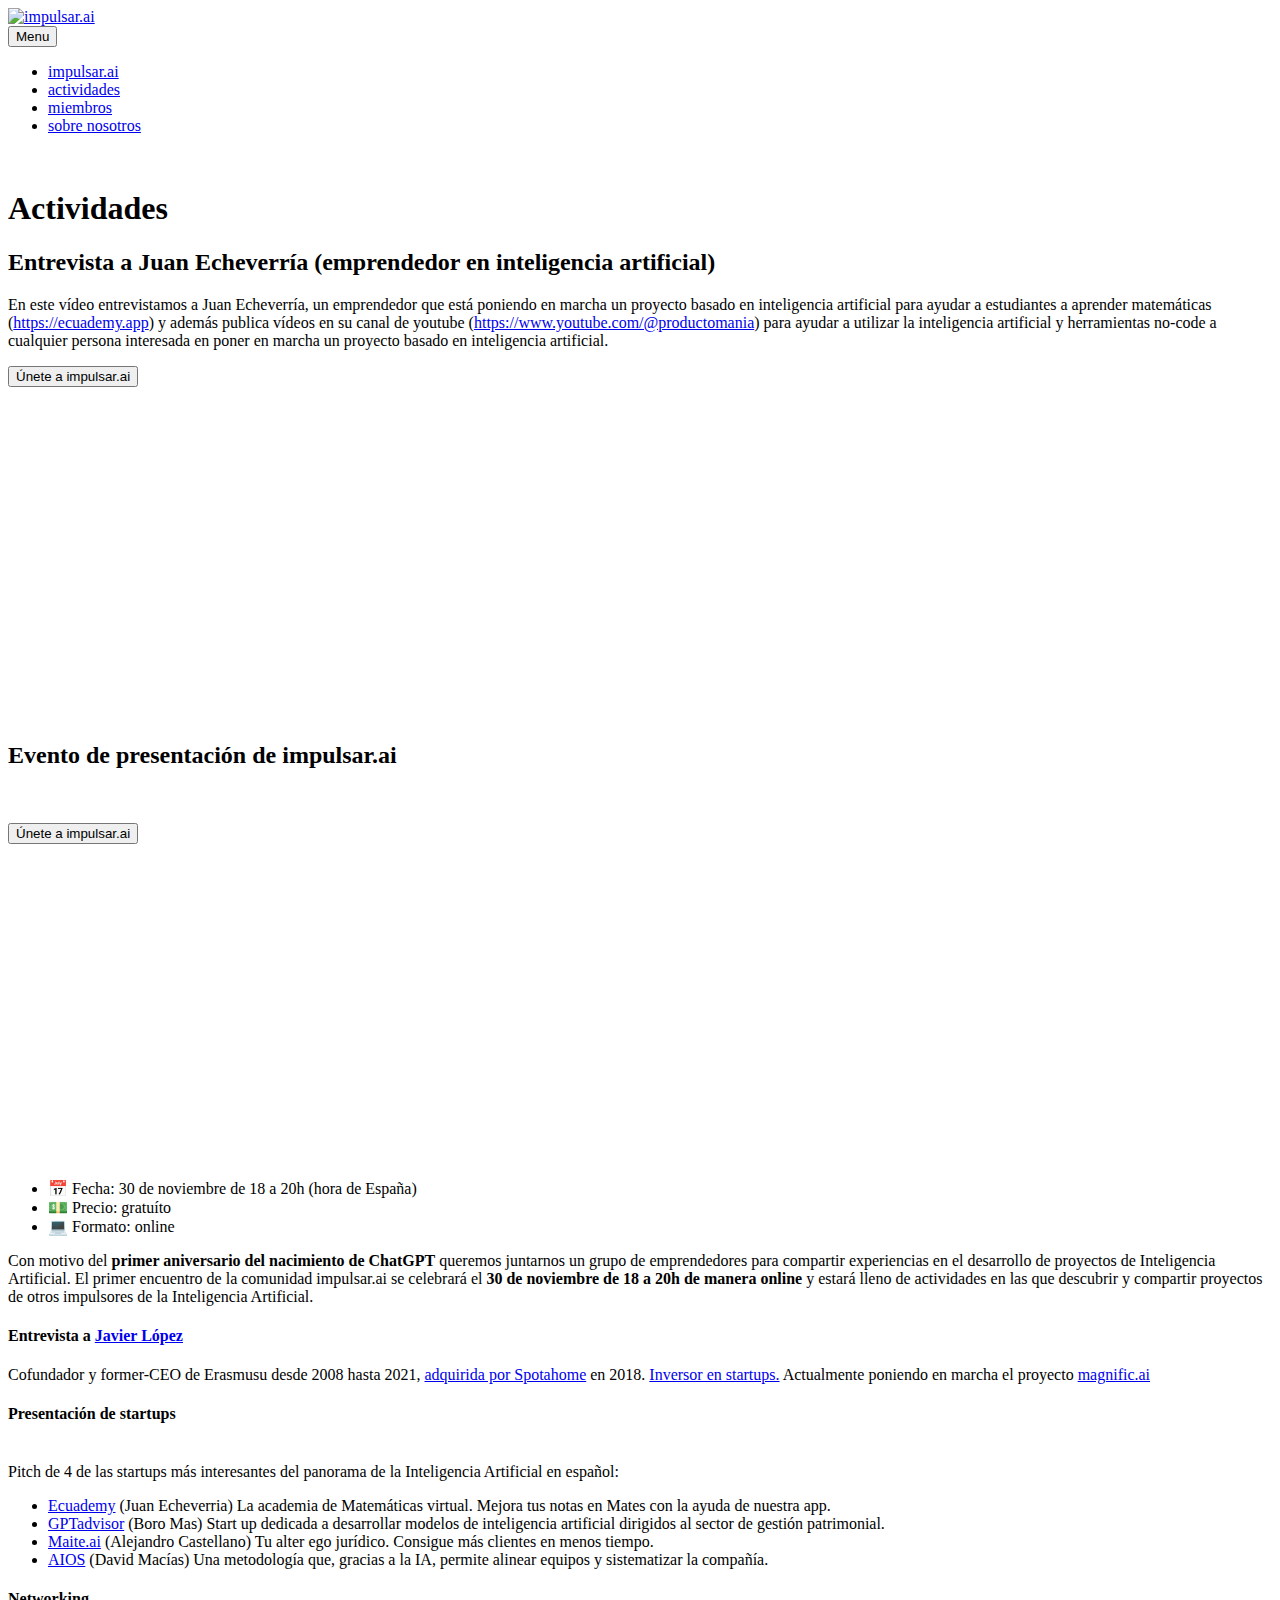
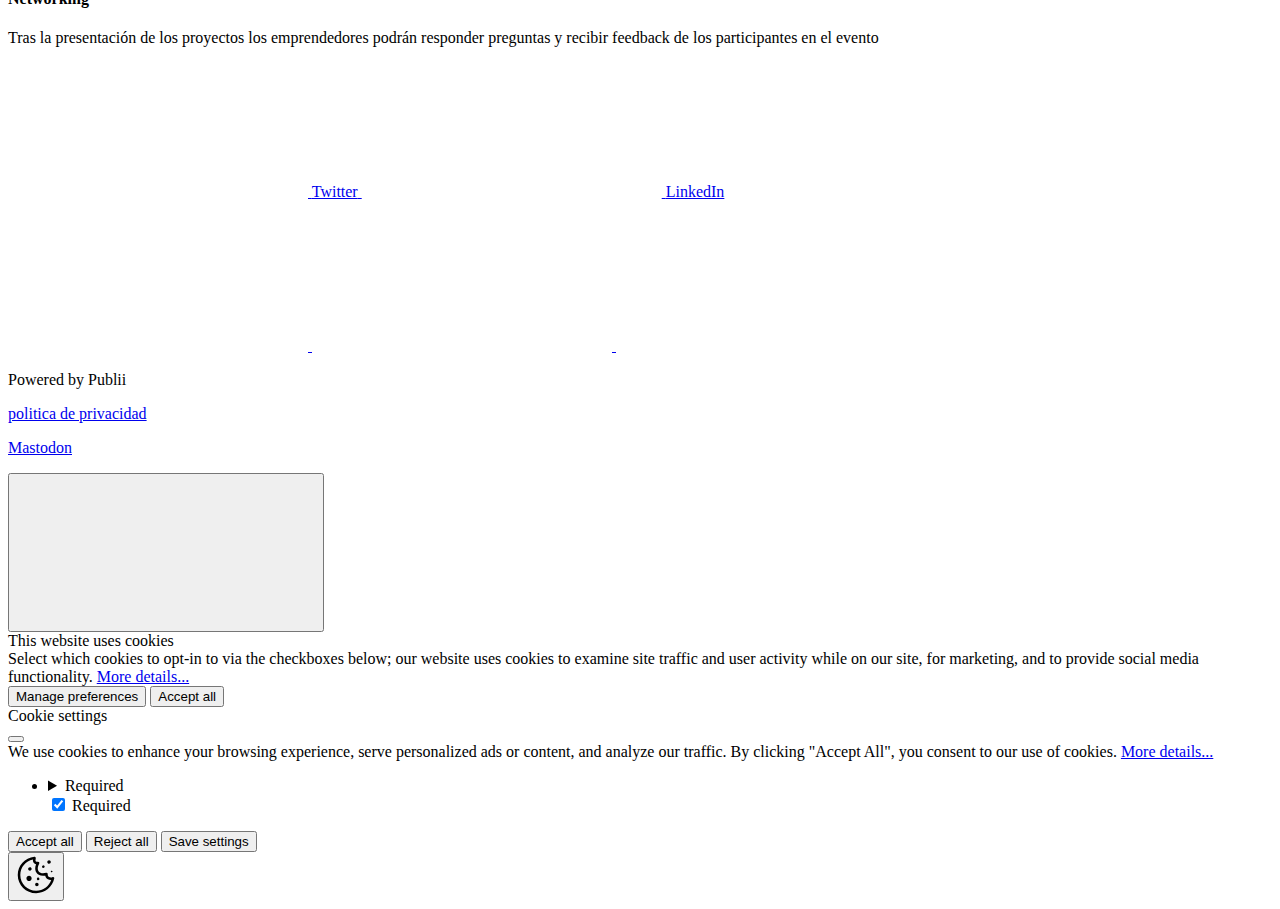
==== commit 9602e684: "Publii: update content" ====
--- a/actividades/index.html
+++ b/actividades/index.html
@@ -1,13 +1,13 @@
 <!DOCTYPE html><html lang="es"><head><meta charset="utf-8"><meta http-equiv="X-UA-Compatible" content="IE=edge"><meta name="viewport" content="width=device-width,initial-scale=1"><title>Actividades - impulsar.ai</title><meta name="description" content="Entrevista a Juan Echeverría (emprendedor en inteligencia artificial) En este vídeo entrevistamos a Juan Echeverría, un emprendedor que está poniendo en marcha un proyecto basado en inteligencia artificial para ayudar a estudiantes a aprender matemáticas (https://ecuademy.app) y además publica vídeos en su canal de youtube&hellip;"><meta name="generator" content="Publii Open-Source CMS for Static Site"><script type="gdpr-blocker/analytics" async src="https://www.googletagmanager.com/gtag/js?id=G-EPD47FXJLC"></script><script type="gdpr-blocker/analytics">window.dataLayer = window.dataLayer || [];
 				  function gtag(){dataLayer.push(arguments);}
 				  gtag('js', new Date());
-				  gtag('config', 'G-EPD47FXJLC' );</script><link rel="canonical" href="https://impulsar.ai/actividades/"><link rel="alternate" type="application/atom+xml" href="https://impulsar.ai/feed.xml"><link rel="alternate" type="application/json" href="https://impulsar.ai/feed.json"><meta property="og:title" content="Actividades"><meta property="og:image" content="https://impulsar.ai/media/website/logo_white.png"><meta property="og:image:width" content="436"><meta property="og:image:height" content="399"><meta property="og:site_name" content="impulsar.ai"><meta property="og:description" content="Entrevista a Juan Echeverría (emprendedor en inteligencia artificial) En este vídeo entrevistamos a Juan Echeverría, un emprendedor que está poniendo en marcha un proyecto basado en inteligencia artificial para ayudar a estudiantes a aprender matemáticas (https://ecuademy.app) y además publica vídeos en su canal de youtube&hellip;"><meta property="og:url" content="https://impulsar.ai/actividades/"><meta property="og:type" content="article"><link rel="preload" href="https://impulsar.ai/assets/dynamic/fonts/robotoflex/robotoflex.woff2" as="font" type="font/woff2" crossorigin><link rel="stylesheet" href="https://impulsar.ai/assets/css/style.css?v=302e7489606f4f6e2b100a97c5552e6d"><script type="application/ld+json">{"@context":"http://schema.org","@type":"Article","mainEntityOfPage":{"@type":"WebPage","@id":"https://impulsar.ai/actividades/"},"headline":"Actividades","datePublished":"2023-12-01T10:39","dateModified":"2023-12-14T15:48","image":{"@type":"ImageObject","url":"https://impulsar.ai/media/website/logo_white.png","height":399,"width":436},"description":"Entrevista a Juan Echeverría (emprendedor en inteligencia artificial) En este vídeo entrevistamos a Juan Echeverría, un emprendedor que está poniendo en marcha un proyecto basado en inteligencia artificial para ayudar a estudiantes a aprender matemáticas (https://ecuademy.app) y además publica vídeos en su canal de youtube&hellip;","author":{"@type":"Person","name":"impulsar.ai","url":"https://impulsar.ai/authors/impulsarai/"},"publisher":{"@type":"Organization","name":"impulsar.ai","logo":{"@type":"ImageObject","url":"https://impulsar.ai/media/website/logo_white.png","height":399,"width":436}}}</script><noscript><style>img[loading] {
+				  gtag('config', 'G-EPD47FXJLC' );</script><link rel="canonical" href="https://impulsar.ai/actividades/"><link rel="alternate" type="application/atom+xml" href="https://impulsar.ai/feed.xml"><link rel="alternate" type="application/json" href="https://impulsar.ai/feed.json"><meta property="og:title" content="Actividades"><meta property="og:image" content="https://impulsar.ai/media/website/logo_white.png"><meta property="og:image:width" content="436"><meta property="og:image:height" content="399"><meta property="og:site_name" content="impulsar.ai"><meta property="og:description" content="Entrevista a Juan Echeverría (emprendedor en inteligencia artificial) En este vídeo entrevistamos a Juan Echeverría, un emprendedor que está poniendo en marcha un proyecto basado en inteligencia artificial para ayudar a estudiantes a aprender matemáticas (https://ecuademy.app) y además publica vídeos en su canal de youtube&hellip;"><meta property="og:url" content="https://impulsar.ai/actividades/"><meta property="og:type" content="article"><link rel="preload" href="https://impulsar.ai/assets/dynamic/fonts/robotoflex/robotoflex.woff2" as="font" type="font/woff2" crossorigin><link rel="stylesheet" href="https://impulsar.ai/assets/css/style.css?v=302e7489606f4f6e2b100a97c5552e6d"><script type="application/ld+json">{"@context":"http://schema.org","@type":"Article","mainEntityOfPage":{"@type":"WebPage","@id":"https://impulsar.ai/actividades/"},"headline":"Actividades","datePublished":"2023-12-01T10:39","dateModified":"2023-12-14T15:49","image":{"@type":"ImageObject","url":"https://impulsar.ai/media/website/logo_white.png","height":399,"width":436},"description":"Entrevista a Juan Echeverría (emprendedor en inteligencia artificial) En este vídeo entrevistamos a Juan Echeverría, un emprendedor que está poniendo en marcha un proyecto basado en inteligencia artificial para ayudar a estudiantes a aprender matemáticas (https://ecuademy.app) y además publica vídeos en su canal de youtube&hellip;","author":{"@type":"Person","name":"impulsar.ai","url":"https://impulsar.ai/authors/impulsarai/"},"publisher":{"@type":"Organization","name":"impulsar.ai","logo":{"@type":"ImageObject","url":"https://impulsar.ai/media/website/logo_white.png","height":399,"width":436}}}</script><noscript><style>img[loading] {
                     opacity: 1;
                 }</style></noscript><script async src="https://www.googletagmanager.com/gtag/js?id=G-EPD47FXJLC"></script><script>window.dataLayer = window.dataLayer || [];
   function gtag(){dataLayer.push(arguments);}
   gtag('js', new Date());
 
-  gtag('config', 'G-EPD47FXJLC');</script></head><body><div class="site-container"><header class="top" id="js-header"><a class="logo" href="https://impulsar.ai/"><img src="https://impulsar.ai/media/website/logo_white.png" alt="impulsar.ai" width="436" height="399"></a><nav class="navbar js-navbar"><button class="navbar__toggle js-toggle" aria-label="Menu" aria-haspopup="true" aria-expanded="false"><span class="navbar__toggle-box"><span class="navbar__toggle-inner">Menu</span></span></button><ul class="navbar__menu"><li><a href="https://impulsar.ai/impulsarai/" target="_self">impulsar.ai</a></li><li class="active"><a href="https://impulsar.ai/actividades/" target="_self">actividades</a></li><li><a href="https://impulsar.ai/miembros/" target="_self">miembros</a></li><li><a href="https://impulsar.ai/sobre-nosotros/" target="_self">sobre nosotros</a></li></ul></nav></header><main><article class="post"><div class="hero"><figure class="hero__image hero__image--overlay"><img src="https://impulsar.ai/media/website/DALLE-2023-11-16-18.23.43-An-isometric-view-of-a-diverse-group-of-people-in-an-artificial-intelligence-laboratory-in-landscape-format-with-a-white-background.-The-scene-inclu.png" srcset="https://impulsar.ai/media/website/responsive/DALLE-2023-11-16-18.23.43-An-isometric-view-of-a-diverse-group-of-people-in-an-artificial-intelligence-laboratory-in-landscape-format-with-a-white-background.-The-scene-inclu-xs.png 300w, https://impulsar.ai/media/website/responsive/DALLE-2023-11-16-18.23.43-An-isometric-view-of-a-diverse-group-of-people-in-an-artificial-intelligence-laboratory-in-landscape-format-with-a-white-background.-The-scene-inclu-sm.png 480w, https://impulsar.ai/media/website/responsive/DALLE-2023-11-16-18.23.43-An-isometric-view-of-a-diverse-group-of-people-in-an-artificial-intelligence-laboratory-in-landscape-format-with-a-white-background.-The-scene-inclu-md.png 768w, https://impulsar.ai/media/website/responsive/DALLE-2023-11-16-18.23.43-An-isometric-view-of-a-diverse-group-of-people-in-an-artificial-intelligence-laboratory-in-landscape-format-with-a-white-background.-The-scene-inclu-lg.png 1024w, https://impulsar.ai/media/website/responsive/DALLE-2023-11-16-18.23.43-An-isometric-view-of-a-diverse-group-of-people-in-an-artificial-intelligence-laboratory-in-landscape-format-with-a-white-background.-The-scene-inclu-xl.png 1360w, https://impulsar.ai/media/website/responsive/DALLE-2023-11-16-18.23.43-An-isometric-view-of-a-diverse-group-of-people-in-an-artificial-intelligence-laboratory-in-landscape-format-with-a-white-background.-The-scene-inclu-2xl.png 1600w" sizes="100vw" loading="eager" alt=""></figure><header class="hero__content"><div class="wrapper"><h1>Actividades</h1></div></header></div><div class="wrapper post__entry"><h2>Entrevista a Juan Echeverría (emprendedor en inteligencia artificial)</h2><p>En este vídeo entrevistamos a Juan Echeverría, un emprendedor que está poniendo en marcha un proyecto basado en inteligencia artificial para ayudar a estudiantes a aprender matemáticas (<a class="yt-core-attributed-string__link yt-core-attributed-string__link--display-type yt-core-attributed-string__link--call-to-action-color" href="https://www.youtube.com/redirect?event=video_description&amp;redir_token=[base64]&amp;q=https%3A%2F%2Fecuademy.app%2F&amp;v=7COvGDG1Nxs" rel="nofollow noopener" target="_blank" force-new-state="true" tabindex="0">https://ecuademy.app</a>) y además publica vídeos en su canal de youtube (<a class="yt-core-attributed-string__link yt-core-attributed-string__link--display-type yt-core-attributed-string__link--call-to-action-color" href="https://www.youtube.com/@productomania" rel="nofollow" target="" force-new-state="true" tabindex="0">https://www.youtube.com/@productomania</a>) para ayudar a utilizar la inteligencia artificial y herramientas no-code a cualquier persona interesada en poner en marcha un proyecto basado en inteligencia artificial.</p><div class="post__iframe"><iframe loading="lazy" width="560" height="315" src="https://www.youtube.com/embed/7COvGDG1Nxs?si=EqFcHHuNHmyra0JK" title="YouTube video player" frameborder="0" allow="accelerometer; autoplay; clipboard-write; encrypted-media; gyroscope; picture-in-picture; web-share" allowfullscreen="allowfullscreen"></iframe></div><h2>Evento de presentación de impulsar.ai</h2><p> </p><div><div><div><a href="https://impulsar.ai/unete-a-impulsarai/" target="_blank" rel="noopener noreferrer"><button>Únete a impulsar.ai</button></a></div></div></div><div class="post__iframe"><iframe loading="lazy" width="560" height="315" src="https://www.youtube.com/embed/WxqI4vSIsF4?si=HvTZT0IXFOu81Mr5" title="YouTube video player" frameborder="0" allow="accelerometer; autoplay; clipboard-write; encrypted-media; gyroscope; picture-in-picture; web-share" allowfullscreen="allowfullscreen"></iframe></div><ul><li>📅 Fecha: 30 de noviembre de 18 a 20h (hora de España)</li><li>💵 Precio: gratuíto</li><li>💻 Formato: online</li></ul><p>Con motivo del <strong>primer aniversario del nacimiento de ChatGPT</strong> queremos juntarnos un grupo de emprendedores para compartir experiencias en el desarrollo de proyectos de Inteligencia Artificial. El primer encuentro de la comunidad impulsar.ai se celebrará el <strong>30 de noviembre de 18 a 20h de manera online</strong> y estará lleno de actividades en las que descubrir y compartir proyectos de otros impulsores de la Inteligencia Artificial.</p><h4><strong>Entrevista a <a href="https://javilop.com" target="_blank" rel="noopener noreferrer">Javier López</a></strong></h4><p>Cofundador y former-CEO de Erasmusu desde 2008 hasta 2021, <a href="https://techcrunch.com/2018/03/12/spotahome-acquires-erasmusu/?guccounter=1&amp;guce_referrer=aHR0cHM6Ly93d3cuZ29vZ2xlLmNvbS8&amp;guce_referrer_sig=AQAAAAlNk_A-GaI6HiwiAI8T89ImRnewgBtERL7V9vMzSFZR5u3M9MdJAoU4CLBK-mK8-0S8vmx0x18Vc04M5EyuofDYHindq86YNuTu1Fj_k9poAsP8NbLI1lQrTtHgbonUTS7BHKKarPMwUwEVLofT-lCergVKX6gghnuUyYdYNWzR" target="_blank" rel="noreferrer noopener">adquirida por Spotahome</a> en 2018. <a href="https://www.notion.so/Busco-proyectos-en-los-que-invertir-24a14720a2404e81a6e2ef5c06d4ed0a" target="_blank" rel="noreferrer noopener">Inversor en startups.</a> Actualmente poniendo en marcha el proyecto <a href="https://magnific.ai/" title="https://magnific.ai/" target="_blank" rel="noopener noreferrer">magnific.ai</a></p><h4>Presentación de startups</h4><p><br>Pitch de 4 de las startups más interesantes del panorama de la Inteligencia Artificial en español:</p><div><ul><li><a href="https://ecuademy.app/" target="_blank" rel="noopener noreferrer">Ecuademy</a> (Juan Echeverria) La academia de Matemáticas virtual. Mejora tus notas en Mates con la ayuda de nuestra app.</li><li><a href="https://gptadvisor.com/" target="_blank" rel="noopener noreferrer">GPTadvisor</a> (Boro Mas) Start up dedicada a desarrollar modelos de inteligencia artificial dirigidos al sector de gestión patrimonial.</li><li><a href="https://www.maite.ai" target="_blank" rel="noopener noreferrer">Maite.ai</a> (Alejandro Castellano) Tu alter ego jurídico. Consigue más clientes en menos tiempo.</li><li><a href="https://www.ai-os.es/" target="_blank" rel="noopener noreferrer">AIOS</a> (David Macías) Una metodología que, gracias a la IA, permite alinear equipos y sistematizar la compañía.</li></ul></div><h4>Networking</h4><div><div>Tras la presentación de los proyectos los emprendedores podrán responder preguntas y recibir feedback de los participantes en el evento</div></div></div><footer class="wrapper post__footer"><div class="post__share"><a href="https://twitter.com/intent/tweet?url=https%3A%2F%2Fimpulsar.ai%2Factividades%2F&amp;via=impulsarai&amp;text=Actividades" class="js-share twitter" rel="nofollow noopener noreferrer"><svg class="icon" aria-hidden="true" focusable="false"><use xlink:href="https://impulsar.ai/assets/svg/svg-map.svg#twitter"/></svg> <span>Twitter</span> </a><a href="https://www.linkedin.com/sharing/share-offsite/?url=https%3A%2F%2Fimpulsar.ai%2Factividades%2F" class="js-share linkedin" rel="nofollow noopener noreferrer"><svg class="icon" aria-hidden="true" focusable="false"><use xlink:href="https://impulsar.ai/assets/svg/svg-map.svg#linkedin"/></svg> <span>LinkedIn</span></a></div></footer></article></main><footer class="footer"><div class="footer__social"><a href="https://twitter.com/impulsarai" aria-label="Twitter"><svg><use xlink:href="https://impulsar.ai/assets/svg/svg-map.svg#twitter"/></svg> </a><a href="https://linkedin.com/company/impulsar-ai" aria-label="LinkedIn"><svg><use xlink:href="https://impulsar.ai/assets/svg/svg-map.svg#linkedin"/></svg> </a><a href="https://www.youtube.com/@impulsarai" aria-label="Youtube"><svg><use xlink:href="https://impulsar.ai/assets/svg/svg-map.svg#youtube"/></svg></a></div><div class="footer__copyright"><p>Powered by Publii</p><p><a href="https://impulsar.ai/politica-de-privacidad-de-impulsarai/" title="politica de privacidad" target="_blank" rel="noopener">politica de privacidad</a></p><p><a rel="me" href="https://mastodon.social/@impulsarai">Mastodon</a></p></div><button onclick="backToTopFunction()" id="backToTop" class="footer__bttop" aria-label="Back to top" title="Back to top"><svg><use xlink:href="https://impulsar.ai/assets/svg/svg-map.svg#toparrow"/></svg></button></footer></div><script defer="defer" src="https://impulsar.ai/assets/js/scripts.min.js?v=f47c11534595205f20935f0db2a62a85"></script><script>window.publiiThemeMenuConfig={mobileMenuMode:'sidebar',animationSpeed:300,submenuWidth: 'auto',doubleClickTime:500,mobileMenuExpandableSubmenus:true,relatedContainerForOverlayMenuSelector:'.top'};</script><script>var images = document.querySelectorAll('img[loading]');
+  gtag('config', 'G-EPD47FXJLC');</script></head><body><div class="site-container"><header class="top" id="js-header"><a class="logo" href="https://impulsar.ai/"><img src="https://impulsar.ai/media/website/logo_white.png" alt="impulsar.ai" width="436" height="399"></a><nav class="navbar js-navbar"><button class="navbar__toggle js-toggle" aria-label="Menu" aria-haspopup="true" aria-expanded="false"><span class="navbar__toggle-box"><span class="navbar__toggle-inner">Menu</span></span></button><ul class="navbar__menu"><li><a href="https://impulsar.ai/impulsarai/" target="_self">impulsar.ai</a></li><li class="active"><a href="https://impulsar.ai/actividades/" target="_self">actividades</a></li><li><a href="https://impulsar.ai/miembros/" target="_self">miembros</a></li><li><a href="https://impulsar.ai/sobre-nosotros/" target="_self">sobre nosotros</a></li></ul></nav></header><main><article class="post"><div class="hero"><figure class="hero__image hero__image--overlay"><img src="https://impulsar.ai/media/website/DALLE-2023-11-16-18.23.43-An-isometric-view-of-a-diverse-group-of-people-in-an-artificial-intelligence-laboratory-in-landscape-format-with-a-white-background.-The-scene-inclu.png" srcset="https://impulsar.ai/media/website/responsive/DALLE-2023-11-16-18.23.43-An-isometric-view-of-a-diverse-group-of-people-in-an-artificial-intelligence-laboratory-in-landscape-format-with-a-white-background.-The-scene-inclu-xs.png 300w, https://impulsar.ai/media/website/responsive/DALLE-2023-11-16-18.23.43-An-isometric-view-of-a-diverse-group-of-people-in-an-artificial-intelligence-laboratory-in-landscape-format-with-a-white-background.-The-scene-inclu-sm.png 480w, https://impulsar.ai/media/website/responsive/DALLE-2023-11-16-18.23.43-An-isometric-view-of-a-diverse-group-of-people-in-an-artificial-intelligence-laboratory-in-landscape-format-with-a-white-background.-The-scene-inclu-md.png 768w, https://impulsar.ai/media/website/responsive/DALLE-2023-11-16-18.23.43-An-isometric-view-of-a-diverse-group-of-people-in-an-artificial-intelligence-laboratory-in-landscape-format-with-a-white-background.-The-scene-inclu-lg.png 1024w, https://impulsar.ai/media/website/responsive/DALLE-2023-11-16-18.23.43-An-isometric-view-of-a-diverse-group-of-people-in-an-artificial-intelligence-laboratory-in-landscape-format-with-a-white-background.-The-scene-inclu-xl.png 1360w, https://impulsar.ai/media/website/responsive/DALLE-2023-11-16-18.23.43-An-isometric-view-of-a-diverse-group-of-people-in-an-artificial-intelligence-laboratory-in-landscape-format-with-a-white-background.-The-scene-inclu-2xl.png 1600w" sizes="100vw" loading="eager" alt=""></figure><header class="hero__content"><div class="wrapper"><h1>Actividades</h1></div></header></div><div class="wrapper post__entry"><h2>Entrevista a Juan Echeverría (emprendedor en inteligencia artificial)</h2><p>En este vídeo entrevistamos a Juan Echeverría, un emprendedor que está poniendo en marcha un proyecto basado en inteligencia artificial para ayudar a estudiantes a aprender matemáticas (<a class="yt-core-attributed-string__link yt-core-attributed-string__link--display-type yt-core-attributed-string__link--call-to-action-color" href="https://www.youtube.com/redirect?event=video_description&amp;redir_token=[base64]&amp;q=https%3A%2F%2Fecuademy.app%2F&amp;v=7COvGDG1Nxs" rel="nofollow noopener" target="_blank" force-new-state="true" tabindex="0">https://ecuademy.app</a>) y además publica vídeos en su canal de youtube (<a class="yt-core-attributed-string__link yt-core-attributed-string__link--display-type yt-core-attributed-string__link--call-to-action-color" href="https://www.youtube.com/@productomania" rel="nofollow" target="" force-new-state="true" tabindex="0">https://www.youtube.com/@productomania</a>) para ayudar a utilizar la inteligencia artificial y herramientas no-code a cualquier persona interesada en poner en marcha un proyecto basado en inteligencia artificial.</p><p><a href="https://impulsar.ai/unete-a-impulsarai/" target="_blank" rel="noopener noreferrer"><button>Únete a impulsar.ai</button></a></p><div class="post__iframe"><iframe loading="lazy" width="560" height="315" src="https://www.youtube.com/embed/7COvGDG1Nxs?si=EqFcHHuNHmyra0JK" title="YouTube video player" frameborder="0" allow="accelerometer; autoplay; clipboard-write; encrypted-media; gyroscope; picture-in-picture; web-share" allowfullscreen="allowfullscreen"></iframe></div><h2>Evento de presentación de impulsar.ai</h2><p> </p><div><div><div><a href="https://impulsar.ai/unete-a-impulsarai/" target="_blank" rel="noopener noreferrer"><button>Únete a impulsar.ai</button></a></div></div></div><div class="post__iframe"><iframe loading="lazy" width="560" height="315" src="https://www.youtube.com/embed/WxqI4vSIsF4?si=HvTZT0IXFOu81Mr5" title="YouTube video player" frameborder="0" allow="accelerometer; autoplay; clipboard-write; encrypted-media; gyroscope; picture-in-picture; web-share" allowfullscreen="allowfullscreen"></iframe></div><ul><li>📅 Fecha: 30 de noviembre de 18 a 20h (hora de España)</li><li>💵 Precio: gratuíto</li><li>💻 Formato: online</li></ul><p>Con motivo del <strong>primer aniversario del nacimiento de ChatGPT</strong> queremos juntarnos un grupo de emprendedores para compartir experiencias en el desarrollo de proyectos de Inteligencia Artificial. El primer encuentro de la comunidad impulsar.ai se celebrará el <strong>30 de noviembre de 18 a 20h de manera online</strong> y estará lleno de actividades en las que descubrir y compartir proyectos de otros impulsores de la Inteligencia Artificial.</p><h4><strong>Entrevista a <a href="https://javilop.com" target="_blank" rel="noopener noreferrer">Javier López</a></strong></h4><p>Cofundador y former-CEO de Erasmusu desde 2008 hasta 2021, <a href="https://techcrunch.com/2018/03/12/spotahome-acquires-erasmusu/?guccounter=1&amp;guce_referrer=aHR0cHM6Ly93d3cuZ29vZ2xlLmNvbS8&amp;guce_referrer_sig=AQAAAAlNk_A-GaI6HiwiAI8T89ImRnewgBtERL7V9vMzSFZR5u3M9MdJAoU4CLBK-mK8-0S8vmx0x18Vc04M5EyuofDYHindq86YNuTu1Fj_k9poAsP8NbLI1lQrTtHgbonUTS7BHKKarPMwUwEVLofT-lCergVKX6gghnuUyYdYNWzR" target="_blank" rel="noreferrer noopener">adquirida por Spotahome</a> en 2018. <a href="https://www.notion.so/Busco-proyectos-en-los-que-invertir-24a14720a2404e81a6e2ef5c06d4ed0a" target="_blank" rel="noreferrer noopener">Inversor en startups.</a> Actualmente poniendo en marcha el proyecto <a href="https://magnific.ai/" title="https://magnific.ai/" target="_blank" rel="noopener noreferrer">magnific.ai</a></p><h4>Presentación de startups</h4><p><br>Pitch de 4 de las startups más interesantes del panorama de la Inteligencia Artificial en español:</p><div><ul><li><a href="https://ecuademy.app/" target="_blank" rel="noopener noreferrer">Ecuademy</a> (Juan Echeverria) La academia de Matemáticas virtual. Mejora tus notas en Mates con la ayuda de nuestra app.</li><li><a href="https://gptadvisor.com/" target="_blank" rel="noopener noreferrer">GPTadvisor</a> (Boro Mas) Start up dedicada a desarrollar modelos de inteligencia artificial dirigidos al sector de gestión patrimonial.</li><li><a href="https://www.maite.ai" target="_blank" rel="noopener noreferrer">Maite.ai</a> (Alejandro Castellano) Tu alter ego jurídico. Consigue más clientes en menos tiempo.</li><li><a href="https://www.ai-os.es/" target="_blank" rel="noopener noreferrer">AIOS</a> (David Macías) Una metodología que, gracias a la IA, permite alinear equipos y sistematizar la compañía.</li></ul></div><h4>Networking</h4><div><div>Tras la presentación de los proyectos los emprendedores podrán responder preguntas y recibir feedback de los participantes en el evento</div></div></div><footer class="wrapper post__footer"><div class="post__share"><a href="https://twitter.com/intent/tweet?url=https%3A%2F%2Fimpulsar.ai%2Factividades%2F&amp;via=impulsarai&amp;text=Actividades" class="js-share twitter" rel="nofollow noopener noreferrer"><svg class="icon" aria-hidden="true" focusable="false"><use xlink:href="https://impulsar.ai/assets/svg/svg-map.svg#twitter"/></svg> <span>Twitter</span> </a><a href="https://www.linkedin.com/sharing/share-offsite/?url=https%3A%2F%2Fimpulsar.ai%2Factividades%2F" class="js-share linkedin" rel="nofollow noopener noreferrer"><svg class="icon" aria-hidden="true" focusable="false"><use xlink:href="https://impulsar.ai/assets/svg/svg-map.svg#linkedin"/></svg> <span>LinkedIn</span></a></div></footer></article></main><footer class="footer"><div class="footer__social"><a href="https://twitter.com/impulsarai" aria-label="Twitter"><svg><use xlink:href="https://impulsar.ai/assets/svg/svg-map.svg#twitter"/></svg> </a><a href="https://linkedin.com/company/impulsar-ai" aria-label="LinkedIn"><svg><use xlink:href="https://impulsar.ai/assets/svg/svg-map.svg#linkedin"/></svg> </a><a href="https://www.youtube.com/@impulsarai" aria-label="Youtube"><svg><use xlink:href="https://impulsar.ai/assets/svg/svg-map.svg#youtube"/></svg></a></div><div class="footer__copyright"><p>Powered by Publii</p><p><a href="https://impulsar.ai/politica-de-privacidad-de-impulsarai/" title="politica de privacidad" target="_blank" rel="noopener">politica de privacidad</a></p><p><a rel="me" href="https://mastodon.social/@impulsarai">Mastodon</a></p></div><button onclick="backToTopFunction()" id="backToTop" class="footer__bttop" aria-label="Back to top" title="Back to top"><svg><use xlink:href="https://impulsar.ai/assets/svg/svg-map.svg#toparrow"/></svg></button></footer></div><script defer="defer" src="https://impulsar.ai/assets/js/scripts.min.js?v=f47c11534595205f20935f0db2a62a85"></script><script>window.publiiThemeMenuConfig={mobileMenuMode:'sidebar',animationSpeed:300,submenuWidth: 'auto',doubleClickTime:500,mobileMenuExpandableSubmenus:true,relatedContainerForOverlayMenuSelector:'.top'};</script><script>var images = document.querySelectorAll('img[loading]');
         for (var i = 0; i < images.length; i++) {
             if (images[i].complete) {
                 images[i].classList.add('is-loaded');
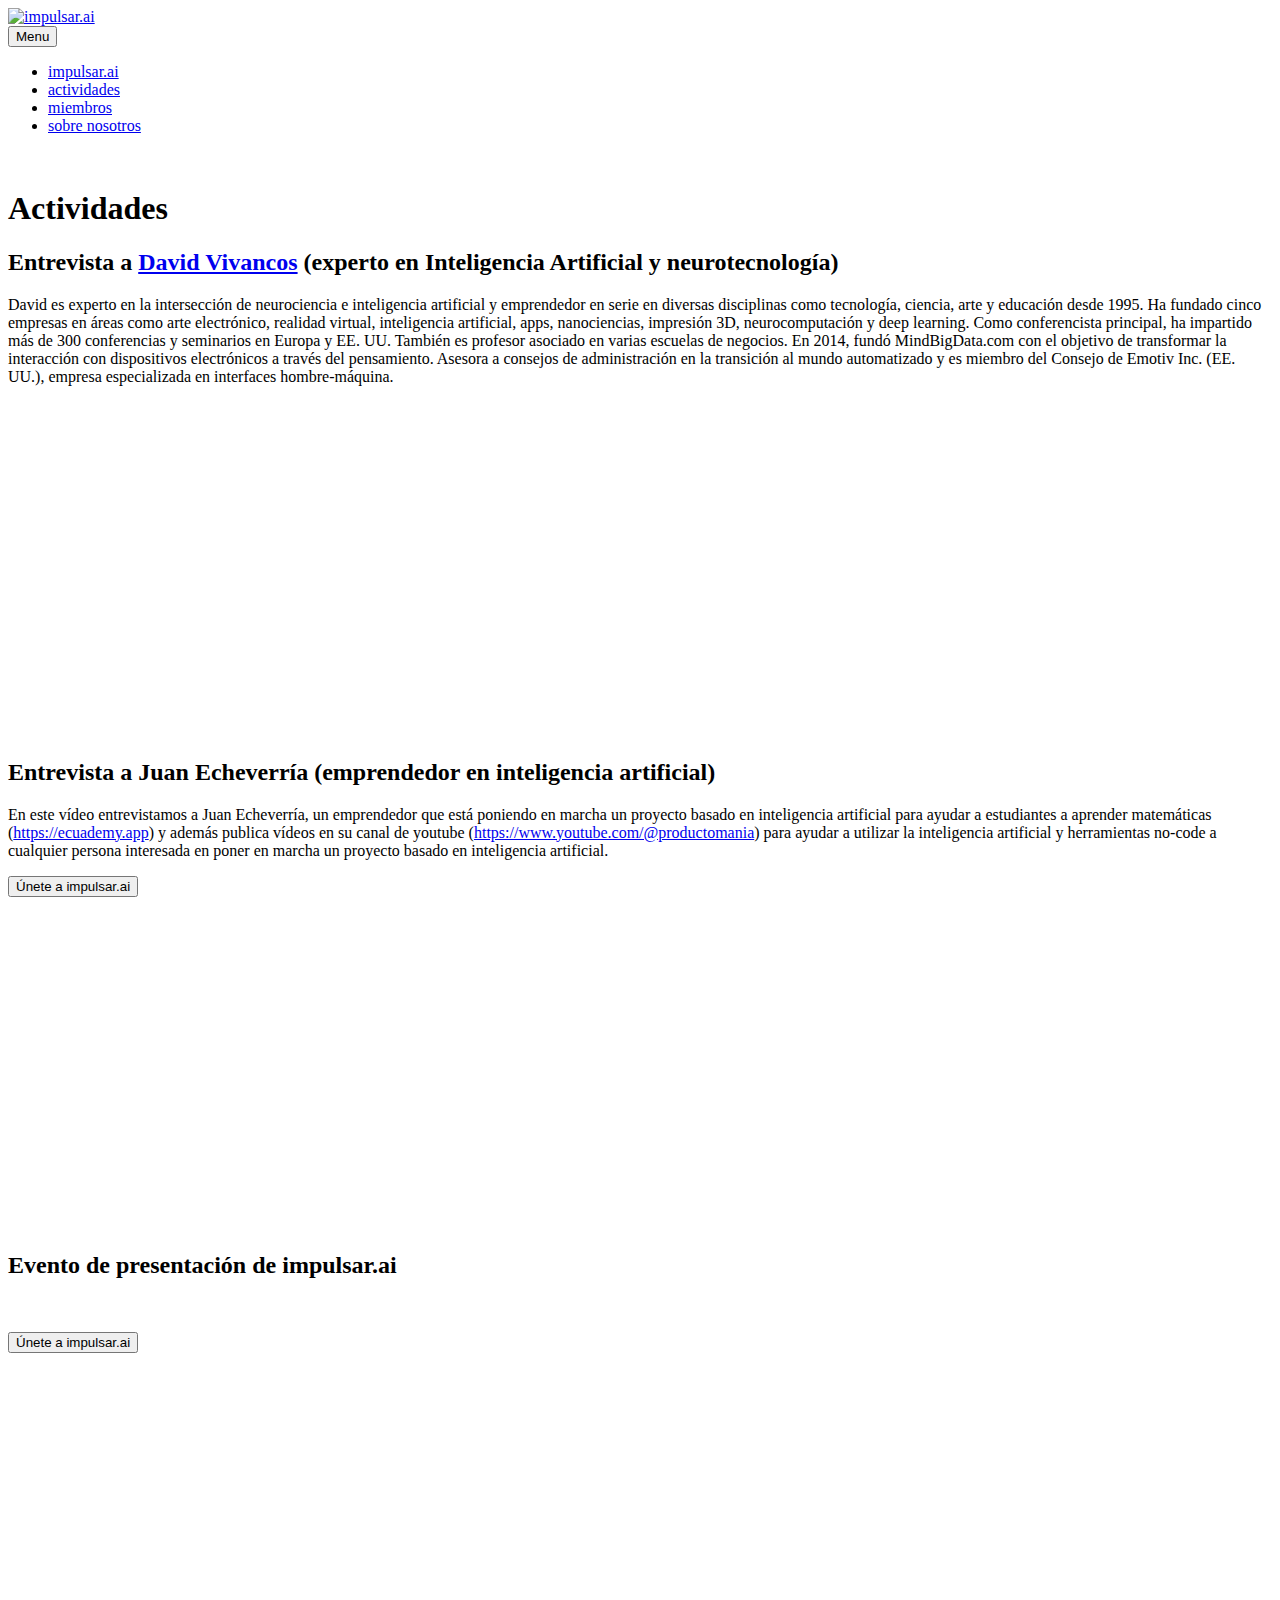
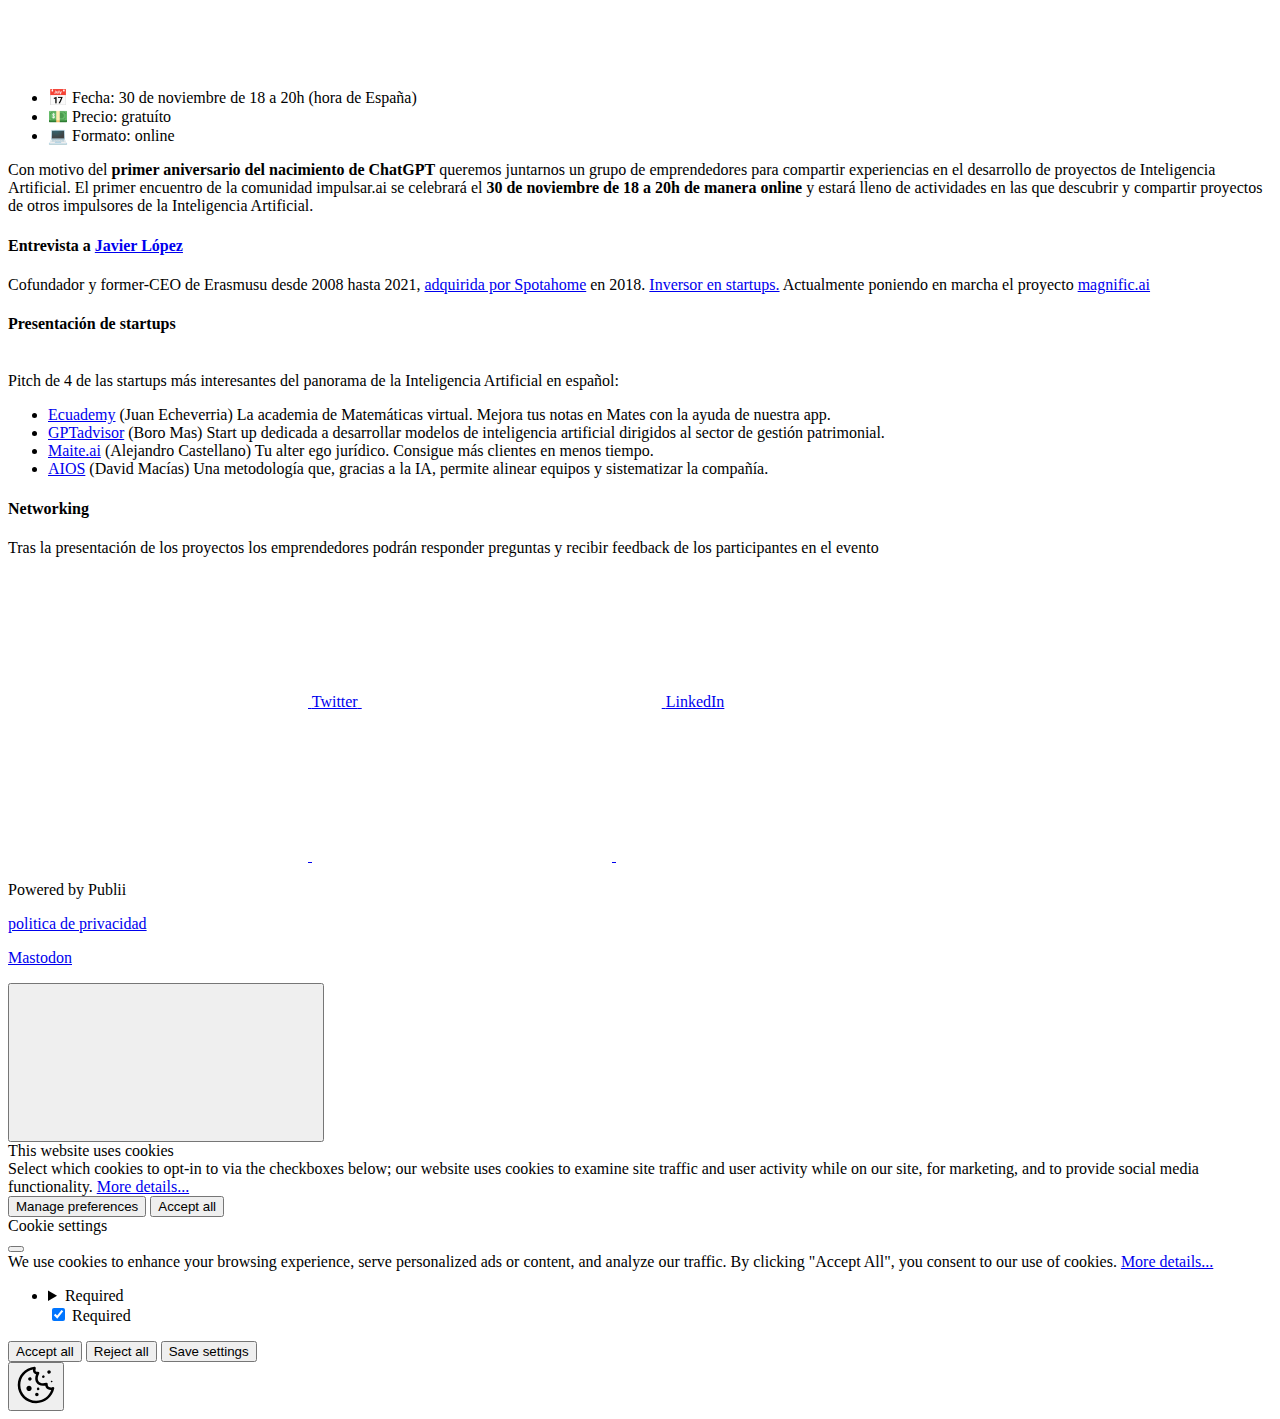
==== commit 7adbca11: "Publii: update content" ====
--- a/actividades/index.html
+++ b/actividades/index.html
@@ -1,13 +1,13 @@
-<!DOCTYPE html><html lang="es"><head><meta charset="utf-8"><meta http-equiv="X-UA-Compatible" content="IE=edge"><meta name="viewport" content="width=device-width,initial-scale=1"><title>Actividades - impulsar.ai</title><meta name="description" content="Entrevista a Juan Echeverría (emprendedor en inteligencia artificial) En este vídeo entrevistamos a Juan Echeverría, un emprendedor que está poniendo en marcha un proyecto basado en inteligencia artificial para ayudar a estudiantes a aprender matemáticas (https://ecuademy.app) y además publica vídeos en su canal de youtube&hellip;"><meta name="generator" content="Publii Open-Source CMS for Static Site"><script type="gdpr-blocker/analytics" async src="https://www.googletagmanager.com/gtag/js?id=G-EPD47FXJLC"></script><script type="gdpr-blocker/analytics">window.dataLayer = window.dataLayer || [];
+<!DOCTYPE html><html lang="es"><head><meta charset="utf-8"><meta http-equiv="X-UA-Compatible" content="IE=edge"><meta name="viewport" content="width=device-width,initial-scale=1"><title>Actividades - impulsar.ai</title><meta name="description" content="Entrevista a David Vivancos (experto en Inteligencia Artificial y neurotecnología) David es experto en la intersección de neurociencia e inteligencia artificial y emprendedor en serie en diversas disciplinas como tecnología, ciencia, arte y educación desde 1995. Ha fundado cinco empresas en áreas como arte electrónico, realidad&hellip;"><meta name="generator" content="Publii Open-Source CMS for Static Site"><script type="gdpr-blocker/analytics" async src="https://www.googletagmanager.com/gtag/js?id=G-EPD47FXJLC"></script><script type="gdpr-blocker/analytics">window.dataLayer = window.dataLayer || [];
 				  function gtag(){dataLayer.push(arguments);}
 				  gtag('js', new Date());
-				  gtag('config', 'G-EPD47FXJLC' );</script><link rel="canonical" href="https://impulsar.ai/actividades/"><link rel="alternate" type="application/atom+xml" href="https://impulsar.ai/feed.xml"><link rel="alternate" type="application/json" href="https://impulsar.ai/feed.json"><meta property="og:title" content="Actividades"><meta property="og:image" content="https://impulsar.ai/media/website/logo_white.png"><meta property="og:image:width" content="436"><meta property="og:image:height" content="399"><meta property="og:site_name" content="impulsar.ai"><meta property="og:description" content="Entrevista a Juan Echeverría (emprendedor en inteligencia artificial) En este vídeo entrevistamos a Juan Echeverría, un emprendedor que está poniendo en marcha un proyecto basado en inteligencia artificial para ayudar a estudiantes a aprender matemáticas (https://ecuademy.app) y además publica vídeos en su canal de youtube&hellip;"><meta property="og:url" content="https://impulsar.ai/actividades/"><meta property="og:type" content="article"><link rel="preload" href="https://impulsar.ai/assets/dynamic/fonts/robotoflex/robotoflex.woff2" as="font" type="font/woff2" crossorigin><link rel="stylesheet" href="https://impulsar.ai/assets/css/style.css?v=302e7489606f4f6e2b100a97c5552e6d"><script type="application/ld+json">{"@context":"http://schema.org","@type":"Article","mainEntityOfPage":{"@type":"WebPage","@id":"https://impulsar.ai/actividades/"},"headline":"Actividades","datePublished":"2023-12-01T10:39","dateModified":"2023-12-14T15:49","image":{"@type":"ImageObject","url":"https://impulsar.ai/media/website/logo_white.png","height":399,"width":436},"description":"Entrevista a Juan Echeverría (emprendedor en inteligencia artificial) En este vídeo entrevistamos a Juan Echeverría, un emprendedor que está poniendo en marcha un proyecto basado en inteligencia artificial para ayudar a estudiantes a aprender matemáticas (https://ecuademy.app) y además publica vídeos en su canal de youtube&hellip;","author":{"@type":"Person","name":"impulsar.ai","url":"https://impulsar.ai/authors/impulsarai/"},"publisher":{"@type":"Organization","name":"impulsar.ai","logo":{"@type":"ImageObject","url":"https://impulsar.ai/media/website/logo_white.png","height":399,"width":436}}}</script><noscript><style>img[loading] {
+				  gtag('config', 'G-EPD47FXJLC' );</script><link rel="canonical" href="https://impulsar.ai/actividades/"><link rel="alternate" type="application/atom+xml" href="https://impulsar.ai/feed.xml"><link rel="alternate" type="application/json" href="https://impulsar.ai/feed.json"><meta property="og:title" content="Actividades"><meta property="og:image" content="https://impulsar.ai/media/website/logo_white.png"><meta property="og:image:width" content="436"><meta property="og:image:height" content="399"><meta property="og:site_name" content="impulsar.ai"><meta property="og:description" content="Entrevista a David Vivancos (experto en Inteligencia Artificial y neurotecnología) David es experto en la intersección de neurociencia e inteligencia artificial y emprendedor en serie en diversas disciplinas como tecnología, ciencia, arte y educación desde 1995. Ha fundado cinco empresas en áreas como arte electrónico, realidad&hellip;"><meta property="og:url" content="https://impulsar.ai/actividades/"><meta property="og:type" content="article"><link rel="preload" href="https://impulsar.ai/assets/dynamic/fonts/robotoflex/robotoflex.woff2" as="font" type="font/woff2" crossorigin><link rel="stylesheet" href="https://impulsar.ai/assets/css/style.css?v=302e7489606f4f6e2b100a97c5552e6d"><script type="application/ld+json">{"@context":"http://schema.org","@type":"Article","mainEntityOfPage":{"@type":"WebPage","@id":"https://impulsar.ai/actividades/"},"headline":"Actividades","datePublished":"2023-12-01T10:39","dateModified":"2024-01-08T17:32","image":{"@type":"ImageObject","url":"https://impulsar.ai/media/website/logo_white.png","height":399,"width":436},"description":"Entrevista a David Vivancos (experto en Inteligencia Artificial y neurotecnología) David es experto en la intersección de neurociencia e inteligencia artificial y emprendedor en serie en diversas disciplinas como tecnología, ciencia, arte y educación desde 1995. Ha fundado cinco empresas en áreas como arte electrónico, realidad&hellip;","author":{"@type":"Person","name":"impulsar.ai","url":"https://impulsar.ai/authors/impulsarai/"},"publisher":{"@type":"Organization","name":"impulsar.ai","logo":{"@type":"ImageObject","url":"https://impulsar.ai/media/website/logo_white.png","height":399,"width":436}}}</script><noscript><style>img[loading] {
                     opacity: 1;
                 }</style></noscript><script async src="https://www.googletagmanager.com/gtag/js?id=G-EPD47FXJLC"></script><script>window.dataLayer = window.dataLayer || [];
   function gtag(){dataLayer.push(arguments);}
   gtag('js', new Date());
 
-  gtag('config', 'G-EPD47FXJLC');</script></head><body><div class="site-container"><header class="top" id="js-header"><a class="logo" href="https://impulsar.ai/"><img src="https://impulsar.ai/media/website/logo_white.png" alt="impulsar.ai" width="436" height="399"></a><nav class="navbar js-navbar"><button class="navbar__toggle js-toggle" aria-label="Menu" aria-haspopup="true" aria-expanded="false"><span class="navbar__toggle-box"><span class="navbar__toggle-inner">Menu</span></span></button><ul class="navbar__menu"><li><a href="https://impulsar.ai/impulsarai/" target="_self">impulsar.ai</a></li><li class="active"><a href="https://impulsar.ai/actividades/" target="_self">actividades</a></li><li><a href="https://impulsar.ai/miembros/" target="_self">miembros</a></li><li><a href="https://impulsar.ai/sobre-nosotros/" target="_self">sobre nosotros</a></li></ul></nav></header><main><article class="post"><div class="hero"><figure class="hero__image hero__image--overlay"><img src="https://impulsar.ai/media/website/DALLE-2023-11-16-18.23.43-An-isometric-view-of-a-diverse-group-of-people-in-an-artificial-intelligence-laboratory-in-landscape-format-with-a-white-background.-The-scene-inclu.png" srcset="https://impulsar.ai/media/website/responsive/DALLE-2023-11-16-18.23.43-An-isometric-view-of-a-diverse-group-of-people-in-an-artificial-intelligence-laboratory-in-landscape-format-with-a-white-background.-The-scene-inclu-xs.png 300w, https://impulsar.ai/media/website/responsive/DALLE-2023-11-16-18.23.43-An-isometric-view-of-a-diverse-group-of-people-in-an-artificial-intelligence-laboratory-in-landscape-format-with-a-white-background.-The-scene-inclu-sm.png 480w, https://impulsar.ai/media/website/responsive/DALLE-2023-11-16-18.23.43-An-isometric-view-of-a-diverse-group-of-people-in-an-artificial-intelligence-laboratory-in-landscape-format-with-a-white-background.-The-scene-inclu-md.png 768w, https://impulsar.ai/media/website/responsive/DALLE-2023-11-16-18.23.43-An-isometric-view-of-a-diverse-group-of-people-in-an-artificial-intelligence-laboratory-in-landscape-format-with-a-white-background.-The-scene-inclu-lg.png 1024w, https://impulsar.ai/media/website/responsive/DALLE-2023-11-16-18.23.43-An-isometric-view-of-a-diverse-group-of-people-in-an-artificial-intelligence-laboratory-in-landscape-format-with-a-white-background.-The-scene-inclu-xl.png 1360w, https://impulsar.ai/media/website/responsive/DALLE-2023-11-16-18.23.43-An-isometric-view-of-a-diverse-group-of-people-in-an-artificial-intelligence-laboratory-in-landscape-format-with-a-white-background.-The-scene-inclu-2xl.png 1600w" sizes="100vw" loading="eager" alt=""></figure><header class="hero__content"><div class="wrapper"><h1>Actividades</h1></div></header></div><div class="wrapper post__entry"><h2>Entrevista a Juan Echeverría (emprendedor en inteligencia artificial)</h2><p>En este vídeo entrevistamos a Juan Echeverría, un emprendedor que está poniendo en marcha un proyecto basado en inteligencia artificial para ayudar a estudiantes a aprender matemáticas (<a class="yt-core-attributed-string__link yt-core-attributed-string__link--display-type yt-core-attributed-string__link--call-to-action-color" href="https://www.youtube.com/redirect?event=video_description&amp;redir_token=[base64]&amp;q=https%3A%2F%2Fecuademy.app%2F&amp;v=7COvGDG1Nxs" rel="nofollow noopener" target="_blank" force-new-state="true" tabindex="0">https://ecuademy.app</a>) y además publica vídeos en su canal de youtube (<a class="yt-core-attributed-string__link yt-core-attributed-string__link--display-type yt-core-attributed-string__link--call-to-action-color" href="https://www.youtube.com/@productomania" rel="nofollow" target="" force-new-state="true" tabindex="0">https://www.youtube.com/@productomania</a>) para ayudar a utilizar la inteligencia artificial y herramientas no-code a cualquier persona interesada en poner en marcha un proyecto basado en inteligencia artificial.</p><p><a href="https://impulsar.ai/unete-a-impulsarai/" target="_blank" rel="noopener noreferrer"><button>Únete a impulsar.ai</button></a></p><div class="post__iframe"><iframe loading="lazy" width="560" height="315" src="https://www.youtube.com/embed/7COvGDG1Nxs?si=EqFcHHuNHmyra0JK" title="YouTube video player" frameborder="0" allow="accelerometer; autoplay; clipboard-write; encrypted-media; gyroscope; picture-in-picture; web-share" allowfullscreen="allowfullscreen"></iframe></div><h2>Evento de presentación de impulsar.ai</h2><p> </p><div><div><div><a href="https://impulsar.ai/unete-a-impulsarai/" target="_blank" rel="noopener noreferrer"><button>Únete a impulsar.ai</button></a></div></div></div><div class="post__iframe"><iframe loading="lazy" width="560" height="315" src="https://www.youtube.com/embed/WxqI4vSIsF4?si=HvTZT0IXFOu81Mr5" title="YouTube video player" frameborder="0" allow="accelerometer; autoplay; clipboard-write; encrypted-media; gyroscope; picture-in-picture; web-share" allowfullscreen="allowfullscreen"></iframe></div><ul><li>📅 Fecha: 30 de noviembre de 18 a 20h (hora de España)</li><li>💵 Precio: gratuíto</li><li>💻 Formato: online</li></ul><p>Con motivo del <strong>primer aniversario del nacimiento de ChatGPT</strong> queremos juntarnos un grupo de emprendedores para compartir experiencias en el desarrollo de proyectos de Inteligencia Artificial. El primer encuentro de la comunidad impulsar.ai se celebrará el <strong>30 de noviembre de 18 a 20h de manera online</strong> y estará lleno de actividades en las que descubrir y compartir proyectos de otros impulsores de la Inteligencia Artificial.</p><h4><strong>Entrevista a <a href="https://javilop.com" target="_blank" rel="noopener noreferrer">Javier López</a></strong></h4><p>Cofundador y former-CEO de Erasmusu desde 2008 hasta 2021, <a href="https://techcrunch.com/2018/03/12/spotahome-acquires-erasmusu/?guccounter=1&amp;guce_referrer=aHR0cHM6Ly93d3cuZ29vZ2xlLmNvbS8&amp;guce_referrer_sig=AQAAAAlNk_A-GaI6HiwiAI8T89ImRnewgBtERL7V9vMzSFZR5u3M9MdJAoU4CLBK-mK8-0S8vmx0x18Vc04M5EyuofDYHindq86YNuTu1Fj_k9poAsP8NbLI1lQrTtHgbonUTS7BHKKarPMwUwEVLofT-lCergVKX6gghnuUyYdYNWzR" target="_blank" rel="noreferrer noopener">adquirida por Spotahome</a> en 2018. <a href="https://www.notion.so/Busco-proyectos-en-los-que-invertir-24a14720a2404e81a6e2ef5c06d4ed0a" target="_blank" rel="noreferrer noopener">Inversor en startups.</a> Actualmente poniendo en marcha el proyecto <a href="https://magnific.ai/" title="https://magnific.ai/" target="_blank" rel="noopener noreferrer">magnific.ai</a></p><h4>Presentación de startups</h4><p><br>Pitch de 4 de las startups más interesantes del panorama de la Inteligencia Artificial en español:</p><div><ul><li><a href="https://ecuademy.app/" target="_blank" rel="noopener noreferrer">Ecuademy</a> (Juan Echeverria) La academia de Matemáticas virtual. Mejora tus notas en Mates con la ayuda de nuestra app.</li><li><a href="https://gptadvisor.com/" target="_blank" rel="noopener noreferrer">GPTadvisor</a> (Boro Mas) Start up dedicada a desarrollar modelos de inteligencia artificial dirigidos al sector de gestión patrimonial.</li><li><a href="https://www.maite.ai" target="_blank" rel="noopener noreferrer">Maite.ai</a> (Alejandro Castellano) Tu alter ego jurídico. Consigue más clientes en menos tiempo.</li><li><a href="https://www.ai-os.es/" target="_blank" rel="noopener noreferrer">AIOS</a> (David Macías) Una metodología que, gracias a la IA, permite alinear equipos y sistematizar la compañía.</li></ul></div><h4>Networking</h4><div><div>Tras la presentación de los proyectos los emprendedores podrán responder preguntas y recibir feedback de los participantes en el evento</div></div></div><footer class="wrapper post__footer"><div class="post__share"><a href="https://twitter.com/intent/tweet?url=https%3A%2F%2Fimpulsar.ai%2Factividades%2F&amp;via=impulsarai&amp;text=Actividades" class="js-share twitter" rel="nofollow noopener noreferrer"><svg class="icon" aria-hidden="true" focusable="false"><use xlink:href="https://impulsar.ai/assets/svg/svg-map.svg#twitter"/></svg> <span>Twitter</span> </a><a href="https://www.linkedin.com/sharing/share-offsite/?url=https%3A%2F%2Fimpulsar.ai%2Factividades%2F" class="js-share linkedin" rel="nofollow noopener noreferrer"><svg class="icon" aria-hidden="true" focusable="false"><use xlink:href="https://impulsar.ai/assets/svg/svg-map.svg#linkedin"/></svg> <span>LinkedIn</span></a></div></footer></article></main><footer class="footer"><div class="footer__social"><a href="https://twitter.com/impulsarai" aria-label="Twitter"><svg><use xlink:href="https://impulsar.ai/assets/svg/svg-map.svg#twitter"/></svg> </a><a href="https://linkedin.com/company/impulsar-ai" aria-label="LinkedIn"><svg><use xlink:href="https://impulsar.ai/assets/svg/svg-map.svg#linkedin"/></svg> </a><a href="https://www.youtube.com/@impulsarai" aria-label="Youtube"><svg><use xlink:href="https://impulsar.ai/assets/svg/svg-map.svg#youtube"/></svg></a></div><div class="footer__copyright"><p>Powered by Publii</p><p><a href="https://impulsar.ai/politica-de-privacidad-de-impulsarai/" title="politica de privacidad" target="_blank" rel="noopener">politica de privacidad</a></p><p><a rel="me" href="https://mastodon.social/@impulsarai">Mastodon</a></p></div><button onclick="backToTopFunction()" id="backToTop" class="footer__bttop" aria-label="Back to top" title="Back to top"><svg><use xlink:href="https://impulsar.ai/assets/svg/svg-map.svg#toparrow"/></svg></button></footer></div><script defer="defer" src="https://impulsar.ai/assets/js/scripts.min.js?v=f47c11534595205f20935f0db2a62a85"></script><script>window.publiiThemeMenuConfig={mobileMenuMode:'sidebar',animationSpeed:300,submenuWidth: 'auto',doubleClickTime:500,mobileMenuExpandableSubmenus:true,relatedContainerForOverlayMenuSelector:'.top'};</script><script>var images = document.querySelectorAll('img[loading]');
+  gtag('config', 'G-EPD47FXJLC');</script></head><body><div class="site-container"><header class="top" id="js-header"><a class="logo" href="https://impulsar.ai/"><img src="https://impulsar.ai/media/website/logo_white.png" alt="impulsar.ai" width="436" height="399"></a><nav class="navbar js-navbar"><button class="navbar__toggle js-toggle" aria-label="Menu" aria-haspopup="true" aria-expanded="false"><span class="navbar__toggle-box"><span class="navbar__toggle-inner">Menu</span></span></button><ul class="navbar__menu"><li><a href="https://impulsar.ai/impulsarai/" target="_self">impulsar.ai</a></li><li class="active"><a href="https://impulsar.ai/actividades/" target="_self">actividades</a></li><li><a href="https://impulsar.ai/miembros/" target="_self">miembros</a></li><li><a href="https://impulsar.ai/sobre-nosotros/" target="_self">sobre nosotros</a></li></ul></nav></header><main><article class="post"><div class="hero"><figure class="hero__image hero__image--overlay"><img src="https://impulsar.ai/media/website/DALLE-2023-11-16-18.23.43-An-isometric-view-of-a-diverse-group-of-people-in-an-artificial-intelligence-laboratory-in-landscape-format-with-a-white-background.-The-scene-inclu.png" srcset="https://impulsar.ai/media/website/responsive/DALLE-2023-11-16-18.23.43-An-isometric-view-of-a-diverse-group-of-people-in-an-artificial-intelligence-laboratory-in-landscape-format-with-a-white-background.-The-scene-inclu-xs.png 300w, https://impulsar.ai/media/website/responsive/DALLE-2023-11-16-18.23.43-An-isometric-view-of-a-diverse-group-of-people-in-an-artificial-intelligence-laboratory-in-landscape-format-with-a-white-background.-The-scene-inclu-sm.png 480w, https://impulsar.ai/media/website/responsive/DALLE-2023-11-16-18.23.43-An-isometric-view-of-a-diverse-group-of-people-in-an-artificial-intelligence-laboratory-in-landscape-format-with-a-white-background.-The-scene-inclu-md.png 768w, https://impulsar.ai/media/website/responsive/DALLE-2023-11-16-18.23.43-An-isometric-view-of-a-diverse-group-of-people-in-an-artificial-intelligence-laboratory-in-landscape-format-with-a-white-background.-The-scene-inclu-lg.png 1024w, https://impulsar.ai/media/website/responsive/DALLE-2023-11-16-18.23.43-An-isometric-view-of-a-diverse-group-of-people-in-an-artificial-intelligence-laboratory-in-landscape-format-with-a-white-background.-The-scene-inclu-xl.png 1360w, https://impulsar.ai/media/website/responsive/DALLE-2023-11-16-18.23.43-An-isometric-view-of-a-diverse-group-of-people-in-an-artificial-intelligence-laboratory-in-landscape-format-with-a-white-background.-The-scene-inclu-2xl.png 1600w" sizes="100vw" loading="eager" alt=""></figure><header class="hero__content"><div class="wrapper"><h1>Actividades</h1></div></header></div><div class="wrapper post__entry"><h2>Entrevista a <a href="https://www.linkedin.com/in/ACoAAADK6GABefEDkYuWkRBSmjneKe9fvhqEJEs" data-attribute-index="0" data-entity-type="MINI_PROFILE">David Vivancos</a> (experto en Inteligencia Artificial y neurotecnología)</h2><p>David es experto en la intersección de neurociencia e inteligencia artificial y emprendedor en serie en diversas disciplinas como tecnología, ciencia, arte y educación desde 1995. Ha fundado cinco empresas en áreas como arte electrónico, realidad virtual, inteligencia artificial, apps, nanociencias, impresión 3D, neurocomputación y deep learning. Como conferencista principal, ha impartido más de 300 conferencias y seminarios en Europa y EE. UU. También es profesor asociado en varias escuelas de negocios. En 2014, fundó MindBigData.com con el objetivo de transformar la interacción con dispositivos electrónicos a través del pensamiento. Asesora a consejos de administración en la transición al mundo automatizado y es miembro del Consejo de Emotiv Inc. (EE. UU.), empresa especializada en interfaces hombre-máquina.</p><div class="post__iframe"><iframe loading="lazy" width="560" height="315" src="https://www.youtube.com/embed/wqS0mBjsCqg?si=zjB9VDca93COPeBA" title="YouTube video player" frameborder="0" allow="accelerometer; autoplay; clipboard-write; encrypted-media; gyroscope; picture-in-picture; web-share" allowfullscreen="allowfullscreen"></iframe></div> <p></p><h2>Entrevista a Juan Echeverría (emprendedor en inteligencia artificial)</h2><p>En este vídeo entrevistamos a Juan Echeverría, un emprendedor que está poniendo en marcha un proyecto basado en inteligencia artificial para ayudar a estudiantes a aprender matemáticas (<a class="yt-core-attributed-string__link yt-core-attributed-string__link--display-type yt-core-attributed-string__link--call-to-action-color" href="https://www.youtube.com/redirect?event=video_description&amp;redir_token=[base64]&amp;q=https%3A%2F%2Fecuademy.app%2F&amp;v=7COvGDG1Nxs" rel="nofollow noopener" target="_blank" force-new-state="true" tabindex="0">https://ecuademy.app</a>) y además publica vídeos en su canal de youtube (<a class="yt-core-attributed-string__link yt-core-attributed-string__link--display-type yt-core-attributed-string__link--call-to-action-color" href="https://www.youtube.com/@productomania" rel="nofollow" target="" force-new-state="true" tabindex="0">https://www.youtube.com/@productomania</a>) para ayudar a utilizar la inteligencia artificial y herramientas no-code a cualquier persona interesada en poner en marcha un proyecto basado en inteligencia artificial.</p><p><a href="https://impulsar.ai/unete-a-impulsarai/" target="_blank" rel="noopener noreferrer"><button>Únete a impulsar.ai</button></a></p><div class="post__iframe"><iframe loading="lazy" width="560" height="315" src="https://www.youtube.com/embed/7COvGDG1Nxs?si=EqFcHHuNHmyra0JK" title="YouTube video player" frameborder="0" allow="accelerometer; autoplay; clipboard-write; encrypted-media; gyroscope; picture-in-picture; web-share" allowfullscreen="allowfullscreen"></iframe></div><h2>Evento de presentación de impulsar.ai</h2><p> </p><div><div><div><a href="https://impulsar.ai/unete-a-impulsarai/" target="_blank" rel="noopener noreferrer"><button>Únete a impulsar.ai</button></a></div></div></div><div class="post__iframe"><iframe loading="lazy" width="560" height="315" src="https://www.youtube.com/embed/WxqI4vSIsF4?si=HvTZT0IXFOu81Mr5" title="YouTube video player" frameborder="0" allow="accelerometer; autoplay; clipboard-write; encrypted-media; gyroscope; picture-in-picture; web-share" allowfullscreen="allowfullscreen"></iframe></div><ul><li>📅 Fecha: 30 de noviembre de 18 a 20h (hora de España)</li><li>💵 Precio: gratuíto</li><li>💻 Formato: online</li></ul><p>Con motivo del <strong>primer aniversario del nacimiento de ChatGPT</strong> queremos juntarnos un grupo de emprendedores para compartir experiencias en el desarrollo de proyectos de Inteligencia Artificial. El primer encuentro de la comunidad impulsar.ai se celebrará el <strong>30 de noviembre de 18 a 20h de manera online</strong> y estará lleno de actividades en las que descubrir y compartir proyectos de otros impulsores de la Inteligencia Artificial.</p><h4><strong>Entrevista a <a href="https://javilop.com" target="_blank" rel="noopener noreferrer">Javier López</a></strong></h4><p>Cofundador y former-CEO de Erasmusu desde 2008 hasta 2021, <a href="https://techcrunch.com/2018/03/12/spotahome-acquires-erasmusu/?guccounter=1&amp;guce_referrer=aHR0cHM6Ly93d3cuZ29vZ2xlLmNvbS8&amp;guce_referrer_sig=AQAAAAlNk_A-GaI6HiwiAI8T89ImRnewgBtERL7V9vMzSFZR5u3M9MdJAoU4CLBK-mK8-0S8vmx0x18Vc04M5EyuofDYHindq86YNuTu1Fj_k9poAsP8NbLI1lQrTtHgbonUTS7BHKKarPMwUwEVLofT-lCergVKX6gghnuUyYdYNWzR" target="_blank" rel="noreferrer noopener">adquirida por Spotahome</a> en 2018. <a href="https://www.notion.so/Busco-proyectos-en-los-que-invertir-24a14720a2404e81a6e2ef5c06d4ed0a" target="_blank" rel="noreferrer noopener">Inversor en startups.</a> Actualmente poniendo en marcha el proyecto <a href="https://magnific.ai/" title="https://magnific.ai/" target="_blank" rel="noopener noreferrer">magnific.ai</a></p><h4>Presentación de startups</h4><p><br>Pitch de 4 de las startups más interesantes del panorama de la Inteligencia Artificial en español:</p><div><ul><li><a href="https://ecuademy.app/" target="_blank" rel="noopener noreferrer">Ecuademy</a> (Juan Echeverria) La academia de Matemáticas virtual. Mejora tus notas en Mates con la ayuda de nuestra app.</li><li><a href="https://gptadvisor.com/" target="_blank" rel="noopener noreferrer">GPTadvisor</a> (Boro Mas) Start up dedicada a desarrollar modelos de inteligencia artificial dirigidos al sector de gestión patrimonial.</li><li><a href="https://www.maite.ai" target="_blank" rel="noopener noreferrer">Maite.ai</a> (Alejandro Castellano) Tu alter ego jurídico. Consigue más clientes en menos tiempo.</li><li><a href="https://www.ai-os.es/" target="_blank" rel="noopener noreferrer">AIOS</a> (David Macías) Una metodología que, gracias a la IA, permite alinear equipos y sistematizar la compañía.</li></ul></div><h4>Networking</h4><div><div>Tras la presentación de los proyectos los emprendedores podrán responder preguntas y recibir feedback de los participantes en el evento</div></div></div><footer class="wrapper post__footer"><div class="post__share"><a href="https://twitter.com/intent/tweet?url=https%3A%2F%2Fimpulsar.ai%2Factividades%2F&amp;via=impulsarai&amp;text=Actividades" class="js-share twitter" rel="nofollow noopener noreferrer"><svg class="icon" aria-hidden="true" focusable="false"><use xlink:href="https://impulsar.ai/assets/svg/svg-map.svg#twitter"/></svg> <span>Twitter</span> </a><a href="https://www.linkedin.com/sharing/share-offsite/?url=https%3A%2F%2Fimpulsar.ai%2Factividades%2F" class="js-share linkedin" rel="nofollow noopener noreferrer"><svg class="icon" aria-hidden="true" focusable="false"><use xlink:href="https://impulsar.ai/assets/svg/svg-map.svg#linkedin"/></svg> <span>LinkedIn</span></a></div></footer></article></main><footer class="footer"><div class="footer__social"><a href="https://twitter.com/impulsarai" aria-label="Twitter"><svg><use xlink:href="https://impulsar.ai/assets/svg/svg-map.svg#twitter"/></svg> </a><a href="https://linkedin.com/company/impulsar-ai" aria-label="LinkedIn"><svg><use xlink:href="https://impulsar.ai/assets/svg/svg-map.svg#linkedin"/></svg> </a><a href="https://www.youtube.com/@impulsarai" aria-label="Youtube"><svg><use xlink:href="https://impulsar.ai/assets/svg/svg-map.svg#youtube"/></svg></a></div><div class="footer__copyright"><p>Powered by Publii</p><p><a href="https://impulsar.ai/politica-de-privacidad-de-impulsarai/" title="politica de privacidad" target="_blank" rel="noopener">politica de privacidad</a></p><p><a rel="me" href="https://mastodon.social/@impulsarai">Mastodon</a></p></div><button onclick="backToTopFunction()" id="backToTop" class="footer__bttop" aria-label="Back to top" title="Back to top"><svg><use xlink:href="https://impulsar.ai/assets/svg/svg-map.svg#toparrow"/></svg></button></footer></div><script defer="defer" src="https://impulsar.ai/assets/js/scripts.min.js?v=f47c11534595205f20935f0db2a62a85"></script><script>window.publiiThemeMenuConfig={mobileMenuMode:'sidebar',animationSpeed:300,submenuWidth: 'auto',doubleClickTime:500,mobileMenuExpandableSubmenus:true,relatedContainerForOverlayMenuSelector:'.top'};</script><script>var images = document.querySelectorAll('img[loading]');
         for (var i = 0; i < images.length; i++) {
             if (images[i].complete) {
                 images[i].classList.add('is-loaded');
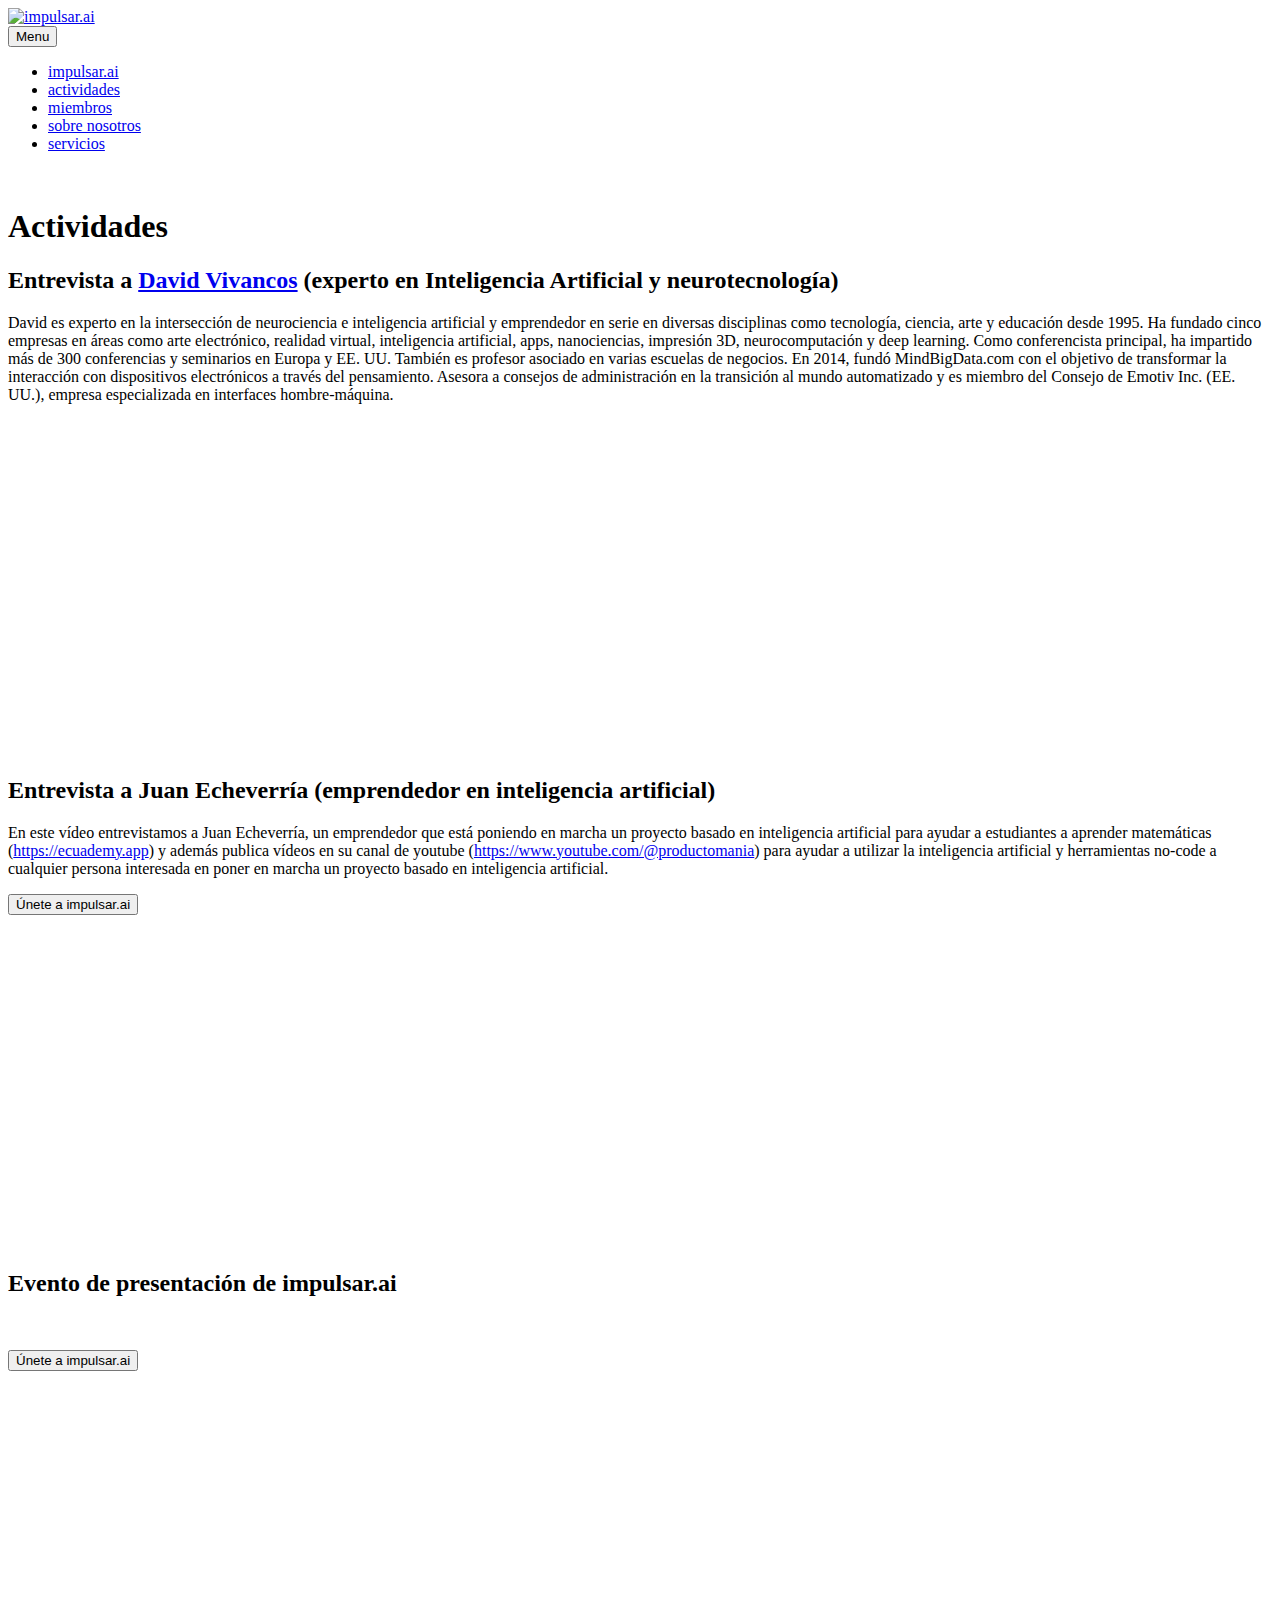
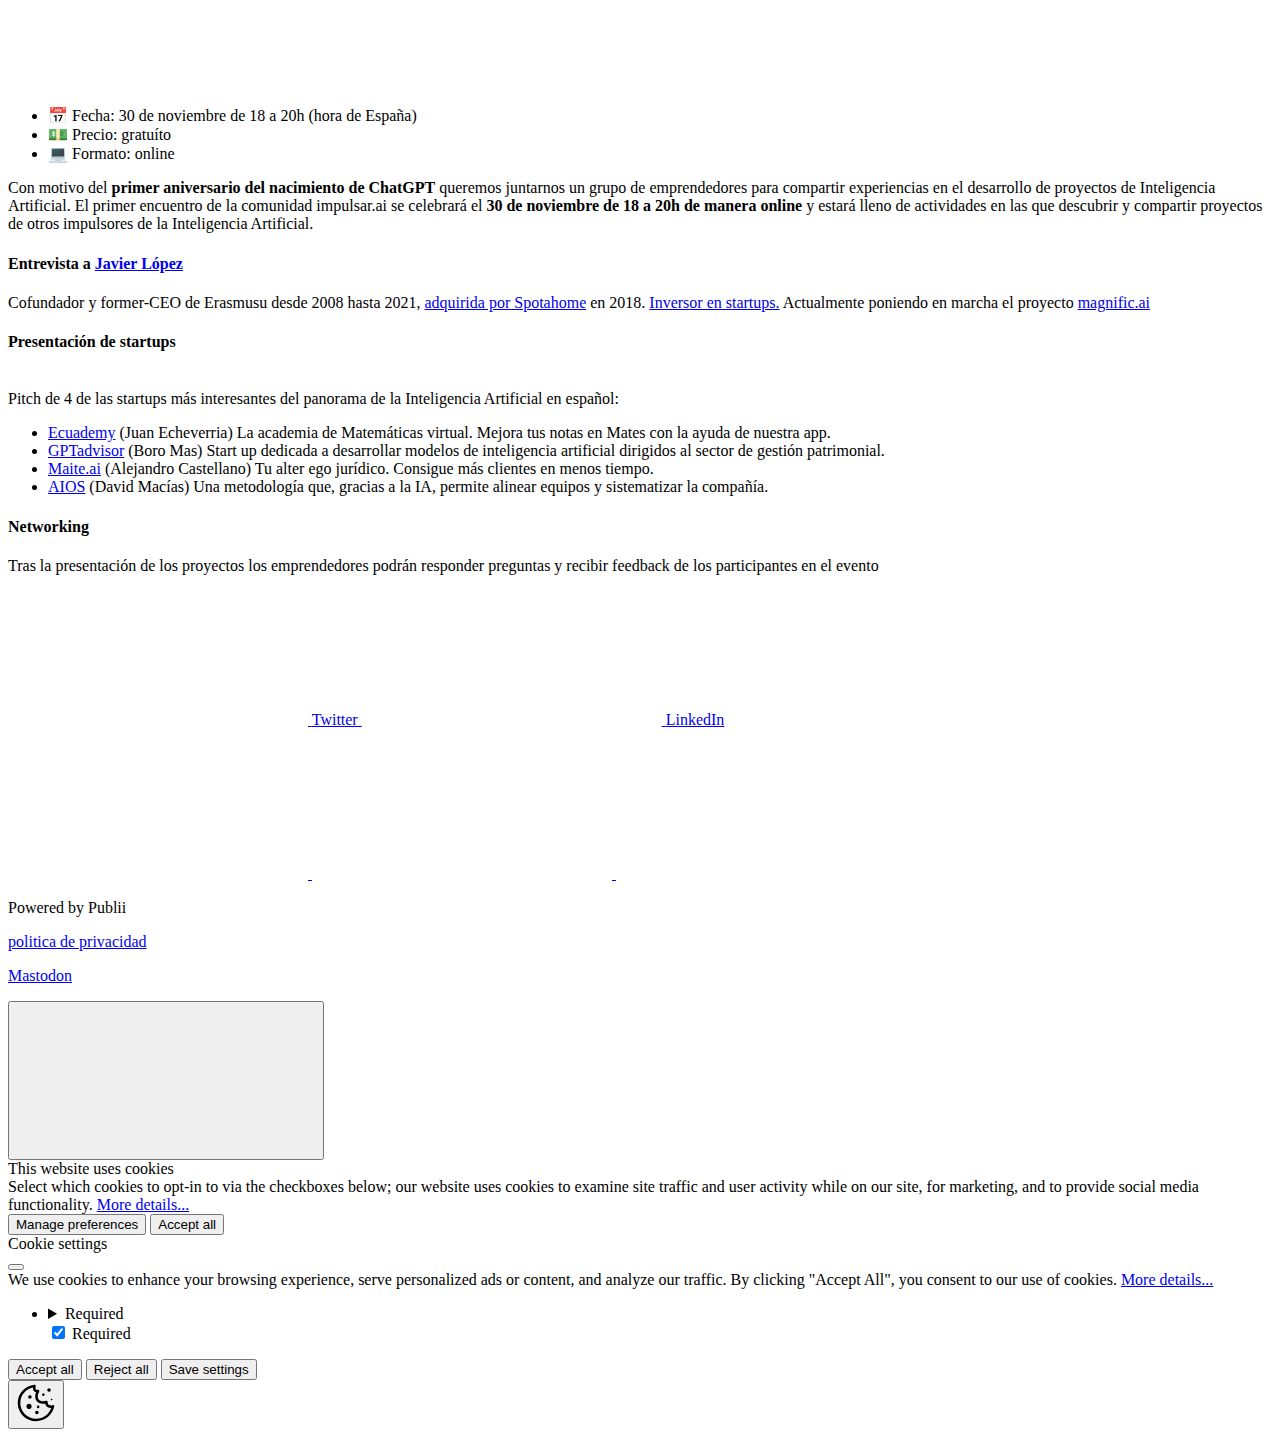
==== commit 2238daa1: "Publii: update content" ====
--- a/actividades/index.html
+++ b/actividades/index.html
@@ -7,7 +7,7 @@
   function gtag(){dataLayer.push(arguments);}
   gtag('js', new Date());
 
-  gtag('config', 'G-EPD47FXJLC');</script></head><body><div class="site-container"><header class="top" id="js-header"><a class="logo" href="https://impulsar.ai/"><img src="https://impulsar.ai/media/website/logo_white.png" alt="impulsar.ai" width="436" height="399"></a><nav class="navbar js-navbar"><button class="navbar__toggle js-toggle" aria-label="Menu" aria-haspopup="true" aria-expanded="false"><span class="navbar__toggle-box"><span class="navbar__toggle-inner">Menu</span></span></button><ul class="navbar__menu"><li><a href="https://impulsar.ai/impulsarai/" target="_self">impulsar.ai</a></li><li class="active"><a href="https://impulsar.ai/actividades/" target="_self">actividades</a></li><li><a href="https://impulsar.ai/miembros/" target="_self">miembros</a></li><li><a href="https://impulsar.ai/sobre-nosotros/" target="_self">sobre nosotros</a></li></ul></nav></header><main><article class="post"><div class="hero"><figure class="hero__image hero__image--overlay"><img src="https://impulsar.ai/media/website/DALLE-2023-11-16-18.23.43-An-isometric-view-of-a-diverse-group-of-people-in-an-artificial-intelligence-laboratory-in-landscape-format-with-a-white-background.-The-scene-inclu.png" srcset="https://impulsar.ai/media/website/responsive/DALLE-2023-11-16-18.23.43-An-isometric-view-of-a-diverse-group-of-people-in-an-artificial-intelligence-laboratory-in-landscape-format-with-a-white-background.-The-scene-inclu-xs.png 300w, https://impulsar.ai/media/website/responsive/DALLE-2023-11-16-18.23.43-An-isometric-view-of-a-diverse-group-of-people-in-an-artificial-intelligence-laboratory-in-landscape-format-with-a-white-background.-The-scene-inclu-sm.png 480w, https://impulsar.ai/media/website/responsive/DALLE-2023-11-16-18.23.43-An-isometric-view-of-a-diverse-group-of-people-in-an-artificial-intelligence-laboratory-in-landscape-format-with-a-white-background.-The-scene-inclu-md.png 768w, https://impulsar.ai/media/website/responsive/DALLE-2023-11-16-18.23.43-An-isometric-view-of-a-diverse-group-of-people-in-an-artificial-intelligence-laboratory-in-landscape-format-with-a-white-background.-The-scene-inclu-lg.png 1024w, https://impulsar.ai/media/website/responsive/DALLE-2023-11-16-18.23.43-An-isometric-view-of-a-diverse-group-of-people-in-an-artificial-intelligence-laboratory-in-landscape-format-with-a-white-background.-The-scene-inclu-xl.png 1360w, https://impulsar.ai/media/website/responsive/DALLE-2023-11-16-18.23.43-An-isometric-view-of-a-diverse-group-of-people-in-an-artificial-intelligence-laboratory-in-landscape-format-with-a-white-background.-The-scene-inclu-2xl.png 1600w" sizes="100vw" loading="eager" alt=""></figure><header class="hero__content"><div class="wrapper"><h1>Actividades</h1></div></header></div><div class="wrapper post__entry"><h2>Entrevista a <a href="https://www.linkedin.com/in/ACoAAADK6GABefEDkYuWkRBSmjneKe9fvhqEJEs" data-attribute-index="0" data-entity-type="MINI_PROFILE">David Vivancos</a> (experto en Inteligencia Artificial y neurotecnología)</h2><p>David es experto en la intersección de neurociencia e inteligencia artificial y emprendedor en serie en diversas disciplinas como tecnología, ciencia, arte y educación desde 1995. Ha fundado cinco empresas en áreas como arte electrónico, realidad virtual, inteligencia artificial, apps, nanociencias, impresión 3D, neurocomputación y deep learning. Como conferencista principal, ha impartido más de 300 conferencias y seminarios en Europa y EE. UU. También es profesor asociado en varias escuelas de negocios. En 2014, fundó MindBigData.com con el objetivo de transformar la interacción con dispositivos electrónicos a través del pensamiento. Asesora a consejos de administración en la transición al mundo automatizado y es miembro del Consejo de Emotiv Inc. (EE. UU.), empresa especializada en interfaces hombre-máquina.</p><div class="post__iframe"><iframe loading="lazy" width="560" height="315" src="https://www.youtube.com/embed/wqS0mBjsCqg?si=zjB9VDca93COPeBA" title="YouTube video player" frameborder="0" allow="accelerometer; autoplay; clipboard-write; encrypted-media; gyroscope; picture-in-picture; web-share" allowfullscreen="allowfullscreen"></iframe></div> <p></p><h2>Entrevista a Juan Echeverría (emprendedor en inteligencia artificial)</h2><p>En este vídeo entrevistamos a Juan Echeverría, un emprendedor que está poniendo en marcha un proyecto basado en inteligencia artificial para ayudar a estudiantes a aprender matemáticas (<a class="yt-core-attributed-string__link yt-core-attributed-string__link--display-type yt-core-attributed-string__link--call-to-action-color" href="https://www.youtube.com/redirect?event=video_description&amp;redir_token=[base64]&amp;q=https%3A%2F%2Fecuademy.app%2F&amp;v=7COvGDG1Nxs" rel="nofollow noopener" target="_blank" force-new-state="true" tabindex="0">https://ecuademy.app</a>) y además publica vídeos en su canal de youtube (<a class="yt-core-attributed-string__link yt-core-attributed-string__link--display-type yt-core-attributed-string__link--call-to-action-color" href="https://www.youtube.com/@productomania" rel="nofollow" target="" force-new-state="true" tabindex="0">https://www.youtube.com/@productomania</a>) para ayudar a utilizar la inteligencia artificial y herramientas no-code a cualquier persona interesada en poner en marcha un proyecto basado en inteligencia artificial.</p><p><a href="https://impulsar.ai/unete-a-impulsarai/" target="_blank" rel="noopener noreferrer"><button>Únete a impulsar.ai</button></a></p><div class="post__iframe"><iframe loading="lazy" width="560" height="315" src="https://www.youtube.com/embed/7COvGDG1Nxs?si=EqFcHHuNHmyra0JK" title="YouTube video player" frameborder="0" allow="accelerometer; autoplay; clipboard-write; encrypted-media; gyroscope; picture-in-picture; web-share" allowfullscreen="allowfullscreen"></iframe></div><h2>Evento de presentación de impulsar.ai</h2><p> </p><div><div><div><a href="https://impulsar.ai/unete-a-impulsarai/" target="_blank" rel="noopener noreferrer"><button>Únete a impulsar.ai</button></a></div></div></div><div class="post__iframe"><iframe loading="lazy" width="560" height="315" src="https://www.youtube.com/embed/WxqI4vSIsF4?si=HvTZT0IXFOu81Mr5" title="YouTube video player" frameborder="0" allow="accelerometer; autoplay; clipboard-write; encrypted-media; gyroscope; picture-in-picture; web-share" allowfullscreen="allowfullscreen"></iframe></div><ul><li>📅 Fecha: 30 de noviembre de 18 a 20h (hora de España)</li><li>💵 Precio: gratuíto</li><li>💻 Formato: online</li></ul><p>Con motivo del <strong>primer aniversario del nacimiento de ChatGPT</strong> queremos juntarnos un grupo de emprendedores para compartir experiencias en el desarrollo de proyectos de Inteligencia Artificial. El primer encuentro de la comunidad impulsar.ai se celebrará el <strong>30 de noviembre de 18 a 20h de manera online</strong> y estará lleno de actividades en las que descubrir y compartir proyectos de otros impulsores de la Inteligencia Artificial.</p><h4><strong>Entrevista a <a href="https://javilop.com" target="_blank" rel="noopener noreferrer">Javier López</a></strong></h4><p>Cofundador y former-CEO de Erasmusu desde 2008 hasta 2021, <a href="https://techcrunch.com/2018/03/12/spotahome-acquires-erasmusu/?guccounter=1&amp;guce_referrer=aHR0cHM6Ly93d3cuZ29vZ2xlLmNvbS8&amp;guce_referrer_sig=AQAAAAlNk_A-GaI6HiwiAI8T89ImRnewgBtERL7V9vMzSFZR5u3M9MdJAoU4CLBK-mK8-0S8vmx0x18Vc04M5EyuofDYHindq86YNuTu1Fj_k9poAsP8NbLI1lQrTtHgbonUTS7BHKKarPMwUwEVLofT-lCergVKX6gghnuUyYdYNWzR" target="_blank" rel="noreferrer noopener">adquirida por Spotahome</a> en 2018. <a href="https://www.notion.so/Busco-proyectos-en-los-que-invertir-24a14720a2404e81a6e2ef5c06d4ed0a" target="_blank" rel="noreferrer noopener">Inversor en startups.</a> Actualmente poniendo en marcha el proyecto <a href="https://magnific.ai/" title="https://magnific.ai/" target="_blank" rel="noopener noreferrer">magnific.ai</a></p><h4>Presentación de startups</h4><p><br>Pitch de 4 de las startups más interesantes del panorama de la Inteligencia Artificial en español:</p><div><ul><li><a href="https://ecuademy.app/" target="_blank" rel="noopener noreferrer">Ecuademy</a> (Juan Echeverria) La academia de Matemáticas virtual. Mejora tus notas en Mates con la ayuda de nuestra app.</li><li><a href="https://gptadvisor.com/" target="_blank" rel="noopener noreferrer">GPTadvisor</a> (Boro Mas) Start up dedicada a desarrollar modelos de inteligencia artificial dirigidos al sector de gestión patrimonial.</li><li><a href="https://www.maite.ai" target="_blank" rel="noopener noreferrer">Maite.ai</a> (Alejandro Castellano) Tu alter ego jurídico. Consigue más clientes en menos tiempo.</li><li><a href="https://www.ai-os.es/" target="_blank" rel="noopener noreferrer">AIOS</a> (David Macías) Una metodología que, gracias a la IA, permite alinear equipos y sistematizar la compañía.</li></ul></div><h4>Networking</h4><div><div>Tras la presentación de los proyectos los emprendedores podrán responder preguntas y recibir feedback de los participantes en el evento</div></div></div><footer class="wrapper post__footer"><div class="post__share"><a href="https://twitter.com/intent/tweet?url=https%3A%2F%2Fimpulsar.ai%2Factividades%2F&amp;via=impulsarai&amp;text=Actividades" class="js-share twitter" rel="nofollow noopener noreferrer"><svg class="icon" aria-hidden="true" focusable="false"><use xlink:href="https://impulsar.ai/assets/svg/svg-map.svg#twitter"/></svg> <span>Twitter</span> </a><a href="https://www.linkedin.com/sharing/share-offsite/?url=https%3A%2F%2Fimpulsar.ai%2Factividades%2F" class="js-share linkedin" rel="nofollow noopener noreferrer"><svg class="icon" aria-hidden="true" focusable="false"><use xlink:href="https://impulsar.ai/assets/svg/svg-map.svg#linkedin"/></svg> <span>LinkedIn</span></a></div></footer></article></main><footer class="footer"><div class="footer__social"><a href="https://twitter.com/impulsarai" aria-label="Twitter"><svg><use xlink:href="https://impulsar.ai/assets/svg/svg-map.svg#twitter"/></svg> </a><a href="https://linkedin.com/company/impulsar-ai" aria-label="LinkedIn"><svg><use xlink:href="https://impulsar.ai/assets/svg/svg-map.svg#linkedin"/></svg> </a><a href="https://www.youtube.com/@impulsarai" aria-label="Youtube"><svg><use xlink:href="https://impulsar.ai/assets/svg/svg-map.svg#youtube"/></svg></a></div><div class="footer__copyright"><p>Powered by Publii</p><p><a href="https://impulsar.ai/politica-de-privacidad-de-impulsarai/" title="politica de privacidad" target="_blank" rel="noopener">politica de privacidad</a></p><p><a rel="me" href="https://mastodon.social/@impulsarai">Mastodon</a></p></div><button onclick="backToTopFunction()" id="backToTop" class="footer__bttop" aria-label="Back to top" title="Back to top"><svg><use xlink:href="https://impulsar.ai/assets/svg/svg-map.svg#toparrow"/></svg></button></footer></div><script defer="defer" src="https://impulsar.ai/assets/js/scripts.min.js?v=f47c11534595205f20935f0db2a62a85"></script><script>window.publiiThemeMenuConfig={mobileMenuMode:'sidebar',animationSpeed:300,submenuWidth: 'auto',doubleClickTime:500,mobileMenuExpandableSubmenus:true,relatedContainerForOverlayMenuSelector:'.top'};</script><script>var images = document.querySelectorAll('img[loading]');
+  gtag('config', 'G-EPD47FXJLC');</script></head><body><div class="site-container"><header class="top" id="js-header"><a class="logo" href="https://impulsar.ai/"><img src="https://impulsar.ai/media/website/logo_white.png" alt="impulsar.ai" width="436" height="399"></a><nav class="navbar js-navbar"><button class="navbar__toggle js-toggle" aria-label="Menu" aria-haspopup="true" aria-expanded="false"><span class="navbar__toggle-box"><span class="navbar__toggle-inner">Menu</span></span></button><ul class="navbar__menu"><li><a href="https://impulsar.ai/impulsarai/" target="_self">impulsar.ai</a></li><li class="active"><a href="https://impulsar.ai/actividades/" target="_self">actividades</a></li><li><a href="https://impulsar.ai/miembros/" target="_self">miembros</a></li><li><a href="https://impulsar.ai/sobre-nosotros/" target="_self">sobre nosotros</a></li><li><a href="https://impulsar.ai/servicios/" target="_self">servicios</a></li></ul></nav></header><main><article class="post"><div class="hero"><figure class="hero__image hero__image--overlay"><img src="https://impulsar.ai/media/website/DALLE-2023-11-16-18.23.43-An-isometric-view-of-a-diverse-group-of-people-in-an-artificial-intelligence-laboratory-in-landscape-format-with-a-white-background.-The-scene-inclu.png" srcset="https://impulsar.ai/media/website/responsive/DALLE-2023-11-16-18.23.43-An-isometric-view-of-a-diverse-group-of-people-in-an-artificial-intelligence-laboratory-in-landscape-format-with-a-white-background.-The-scene-inclu-xs.png 300w, https://impulsar.ai/media/website/responsive/DALLE-2023-11-16-18.23.43-An-isometric-view-of-a-diverse-group-of-people-in-an-artificial-intelligence-laboratory-in-landscape-format-with-a-white-background.-The-scene-inclu-sm.png 480w, https://impulsar.ai/media/website/responsive/DALLE-2023-11-16-18.23.43-An-isometric-view-of-a-diverse-group-of-people-in-an-artificial-intelligence-laboratory-in-landscape-format-with-a-white-background.-The-scene-inclu-md.png 768w, https://impulsar.ai/media/website/responsive/DALLE-2023-11-16-18.23.43-An-isometric-view-of-a-diverse-group-of-people-in-an-artificial-intelligence-laboratory-in-landscape-format-with-a-white-background.-The-scene-inclu-lg.png 1024w, https://impulsar.ai/media/website/responsive/DALLE-2023-11-16-18.23.43-An-isometric-view-of-a-diverse-group-of-people-in-an-artificial-intelligence-laboratory-in-landscape-format-with-a-white-background.-The-scene-inclu-xl.png 1360w, https://impulsar.ai/media/website/responsive/DALLE-2023-11-16-18.23.43-An-isometric-view-of-a-diverse-group-of-people-in-an-artificial-intelligence-laboratory-in-landscape-format-with-a-white-background.-The-scene-inclu-2xl.png 1600w" sizes="100vw" loading="eager" alt=""></figure><header class="hero__content"><div class="wrapper"><h1>Actividades</h1></div></header></div><div class="wrapper post__entry"><h2>Entrevista a <a href="https://www.linkedin.com/in/ACoAAADK6GABefEDkYuWkRBSmjneKe9fvhqEJEs" data-attribute-index="0" data-entity-type="MINI_PROFILE">David Vivancos</a> (experto en Inteligencia Artificial y neurotecnología)</h2><p>David es experto en la intersección de neurociencia e inteligencia artificial y emprendedor en serie en diversas disciplinas como tecnología, ciencia, arte y educación desde 1995. Ha fundado cinco empresas en áreas como arte electrónico, realidad virtual, inteligencia artificial, apps, nanociencias, impresión 3D, neurocomputación y deep learning. Como conferencista principal, ha impartido más de 300 conferencias y seminarios en Europa y EE. UU. También es profesor asociado en varias escuelas de negocios. En 2014, fundó MindBigData.com con el objetivo de transformar la interacción con dispositivos electrónicos a través del pensamiento. Asesora a consejos de administración en la transición al mundo automatizado y es miembro del Consejo de Emotiv Inc. (EE. UU.), empresa especializada en interfaces hombre-máquina.</p><div class="post__iframe"><iframe loading="lazy" width="560" height="315" src="https://www.youtube.com/embed/wqS0mBjsCqg?si=zjB9VDca93COPeBA" title="YouTube video player" frameborder="0" allow="accelerometer; autoplay; clipboard-write; encrypted-media; gyroscope; picture-in-picture; web-share" allowfullscreen="allowfullscreen"></iframe></div> <p></p><h2>Entrevista a Juan Echeverría (emprendedor en inteligencia artificial)</h2><p>En este vídeo entrevistamos a Juan Echeverría, un emprendedor que está poniendo en marcha un proyecto basado en inteligencia artificial para ayudar a estudiantes a aprender matemáticas (<a class="yt-core-attributed-string__link yt-core-attributed-string__link--display-type yt-core-attributed-string__link--call-to-action-color" href="https://www.youtube.com/redirect?event=video_description&amp;redir_token=[base64]&amp;q=https%3A%2F%2Fecuademy.app%2F&amp;v=7COvGDG1Nxs" rel="nofollow noopener" target="_blank" force-new-state="true" tabindex="0">https://ecuademy.app</a>) y además publica vídeos en su canal de youtube (<a class="yt-core-attributed-string__link yt-core-attributed-string__link--display-type yt-core-attributed-string__link--call-to-action-color" href="https://www.youtube.com/@productomania" rel="nofollow" target="" force-new-state="true" tabindex="0">https://www.youtube.com/@productomania</a>) para ayudar a utilizar la inteligencia artificial y herramientas no-code a cualquier persona interesada en poner en marcha un proyecto basado en inteligencia artificial.</p><p><a href="https://impulsar.ai/unete-a-impulsarai/" target="_blank" rel="noopener noreferrer"><button>Únete a impulsar.ai</button></a></p><div class="post__iframe"><iframe loading="lazy" width="560" height="315" src="https://www.youtube.com/embed/7COvGDG1Nxs?si=EqFcHHuNHmyra0JK" title="YouTube video player" frameborder="0" allow="accelerometer; autoplay; clipboard-write; encrypted-media; gyroscope; picture-in-picture; web-share" allowfullscreen="allowfullscreen"></iframe></div><h2>Evento de presentación de impulsar.ai</h2><p> </p><div><div><div><a href="https://impulsar.ai/unete-a-impulsarai/" target="_blank" rel="noopener noreferrer"><button>Únete a impulsar.ai</button></a></div></div></div><div class="post__iframe"><iframe loading="lazy" width="560" height="315" src="https://www.youtube.com/embed/WxqI4vSIsF4?si=HvTZT0IXFOu81Mr5" title="YouTube video player" frameborder="0" allow="accelerometer; autoplay; clipboard-write; encrypted-media; gyroscope; picture-in-picture; web-share" allowfullscreen="allowfullscreen"></iframe></div><ul><li>📅 Fecha: 30 de noviembre de 18 a 20h (hora de España)</li><li>💵 Precio: gratuíto</li><li>💻 Formato: online</li></ul><p>Con motivo del <strong>primer aniversario del nacimiento de ChatGPT</strong> queremos juntarnos un grupo de emprendedores para compartir experiencias en el desarrollo de proyectos de Inteligencia Artificial. El primer encuentro de la comunidad impulsar.ai se celebrará el <strong>30 de noviembre de 18 a 20h de manera online</strong> y estará lleno de actividades en las que descubrir y compartir proyectos de otros impulsores de la Inteligencia Artificial.</p><h4><strong>Entrevista a <a href="https://javilop.com" target="_blank" rel="noopener noreferrer">Javier López</a></strong></h4><p>Cofundador y former-CEO de Erasmusu desde 2008 hasta 2021, <a href="https://techcrunch.com/2018/03/12/spotahome-acquires-erasmusu/?guccounter=1&amp;guce_referrer=aHR0cHM6Ly93d3cuZ29vZ2xlLmNvbS8&amp;guce_referrer_sig=AQAAAAlNk_A-GaI6HiwiAI8T89ImRnewgBtERL7V9vMzSFZR5u3M9MdJAoU4CLBK-mK8-0S8vmx0x18Vc04M5EyuofDYHindq86YNuTu1Fj_k9poAsP8NbLI1lQrTtHgbonUTS7BHKKarPMwUwEVLofT-lCergVKX6gghnuUyYdYNWzR" target="_blank" rel="noreferrer noopener">adquirida por Spotahome</a> en 2018. <a href="https://www.notion.so/Busco-proyectos-en-los-que-invertir-24a14720a2404e81a6e2ef5c06d4ed0a" target="_blank" rel="noreferrer noopener">Inversor en startups.</a> Actualmente poniendo en marcha el proyecto <a href="https://magnific.ai/" title="https://magnific.ai/" target="_blank" rel="noopener noreferrer">magnific.ai</a></p><h4>Presentación de startups</h4><p><br>Pitch de 4 de las startups más interesantes del panorama de la Inteligencia Artificial en español:</p><div><ul><li><a href="https://ecuademy.app/" target="_blank" rel="noopener noreferrer">Ecuademy</a> (Juan Echeverria) La academia de Matemáticas virtual. Mejora tus notas en Mates con la ayuda de nuestra app.</li><li><a href="https://gptadvisor.com/" target="_blank" rel="noopener noreferrer">GPTadvisor</a> (Boro Mas) Start up dedicada a desarrollar modelos de inteligencia artificial dirigidos al sector de gestión patrimonial.</li><li><a href="https://www.maite.ai" target="_blank" rel="noopener noreferrer">Maite.ai</a> (Alejandro Castellano) Tu alter ego jurídico. Consigue más clientes en menos tiempo.</li><li><a href="https://www.ai-os.es/" target="_blank" rel="noopener noreferrer">AIOS</a> (David Macías) Una metodología que, gracias a la IA, permite alinear equipos y sistematizar la compañía.</li></ul></div><h4>Networking</h4><div><div>Tras la presentación de los proyectos los emprendedores podrán responder preguntas y recibir feedback de los participantes en el evento</div></div></div><footer class="wrapper post__footer"><div class="post__share"><a href="https://twitter.com/intent/tweet?url=https%3A%2F%2Fimpulsar.ai%2Factividades%2F&amp;via=impulsarai&amp;text=Actividades" class="js-share twitter" rel="nofollow noopener noreferrer"><svg class="icon" aria-hidden="true" focusable="false"><use xlink:href="https://impulsar.ai/assets/svg/svg-map.svg#twitter"/></svg> <span>Twitter</span> </a><a href="https://www.linkedin.com/sharing/share-offsite/?url=https%3A%2F%2Fimpulsar.ai%2Factividades%2F" class="js-share linkedin" rel="nofollow noopener noreferrer"><svg class="icon" aria-hidden="true" focusable="false"><use xlink:href="https://impulsar.ai/assets/svg/svg-map.svg#linkedin"/></svg> <span>LinkedIn</span></a></div></footer></article></main><footer class="footer"><div class="footer__social"><a href="https://twitter.com/impulsarai" aria-label="Twitter"><svg><use xlink:href="https://impulsar.ai/assets/svg/svg-map.svg#twitter"/></svg> </a><a href="https://linkedin.com/company/impulsar-ai" aria-label="LinkedIn"><svg><use xlink:href="https://impulsar.ai/assets/svg/svg-map.svg#linkedin"/></svg> </a><a href="https://www.youtube.com/@impulsarai" aria-label="Youtube"><svg><use xlink:href="https://impulsar.ai/assets/svg/svg-map.svg#youtube"/></svg></a></div><div class="footer__copyright"><p>Powered by Publii</p><p><a href="https://impulsar.ai/politica-de-privacidad-de-impulsarai/" title="politica de privacidad" target="_blank" rel="noopener">politica de privacidad</a></p><p><a rel="me" href="https://mastodon.social/@impulsarai">Mastodon</a></p></div><button onclick="backToTopFunction()" id="backToTop" class="footer__bttop" aria-label="Back to top" title="Back to top"><svg><use xlink:href="https://impulsar.ai/assets/svg/svg-map.svg#toparrow"/></svg></button></footer></div><script defer="defer" src="https://impulsar.ai/assets/js/scripts.min.js?v=f47c11534595205f20935f0db2a62a85"></script><script>window.publiiThemeMenuConfig={mobileMenuMode:'sidebar',animationSpeed:300,submenuWidth: 'auto',doubleClickTime:500,mobileMenuExpandableSubmenus:true,relatedContainerForOverlayMenuSelector:'.top'};</script><script>var images = document.querySelectorAll('img[loading]');
         for (var i = 0; i < images.length; i++) {
             if (images[i].complete) {
                 images[i].classList.add('is-loaded');
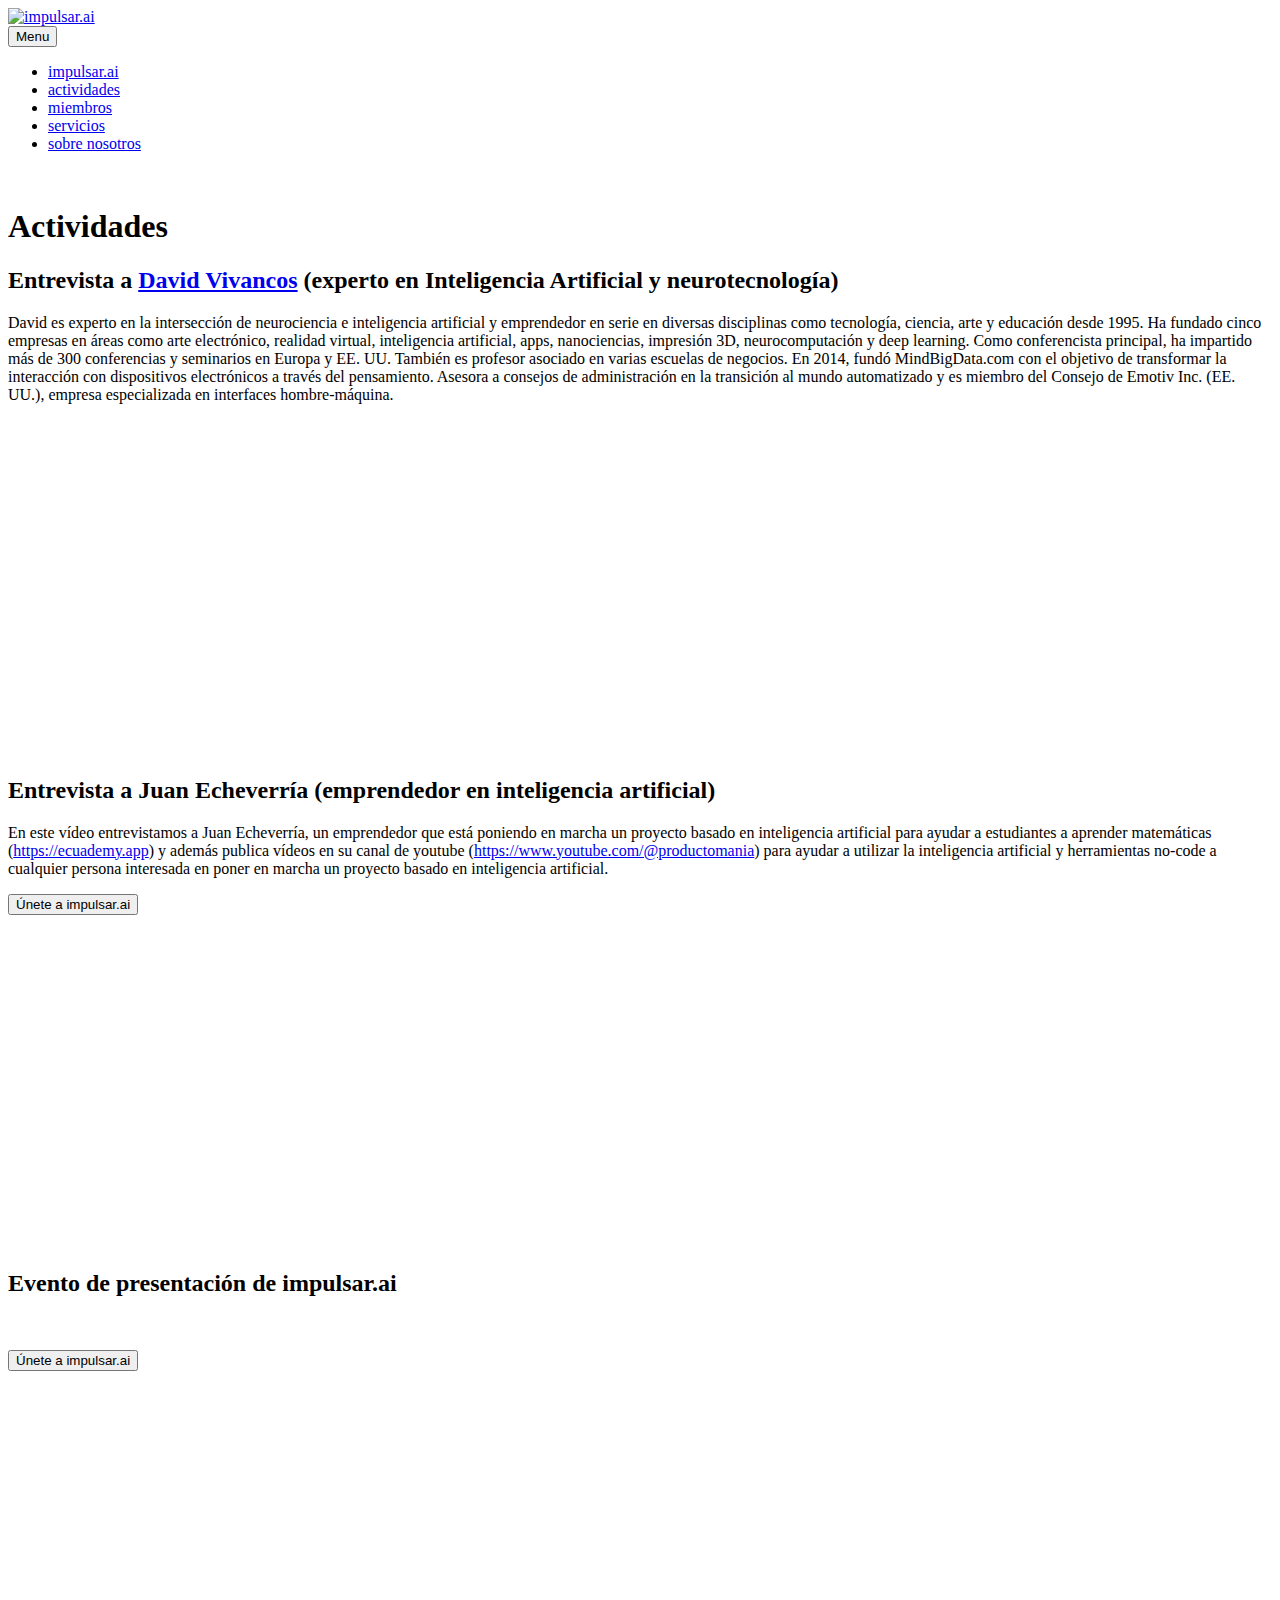
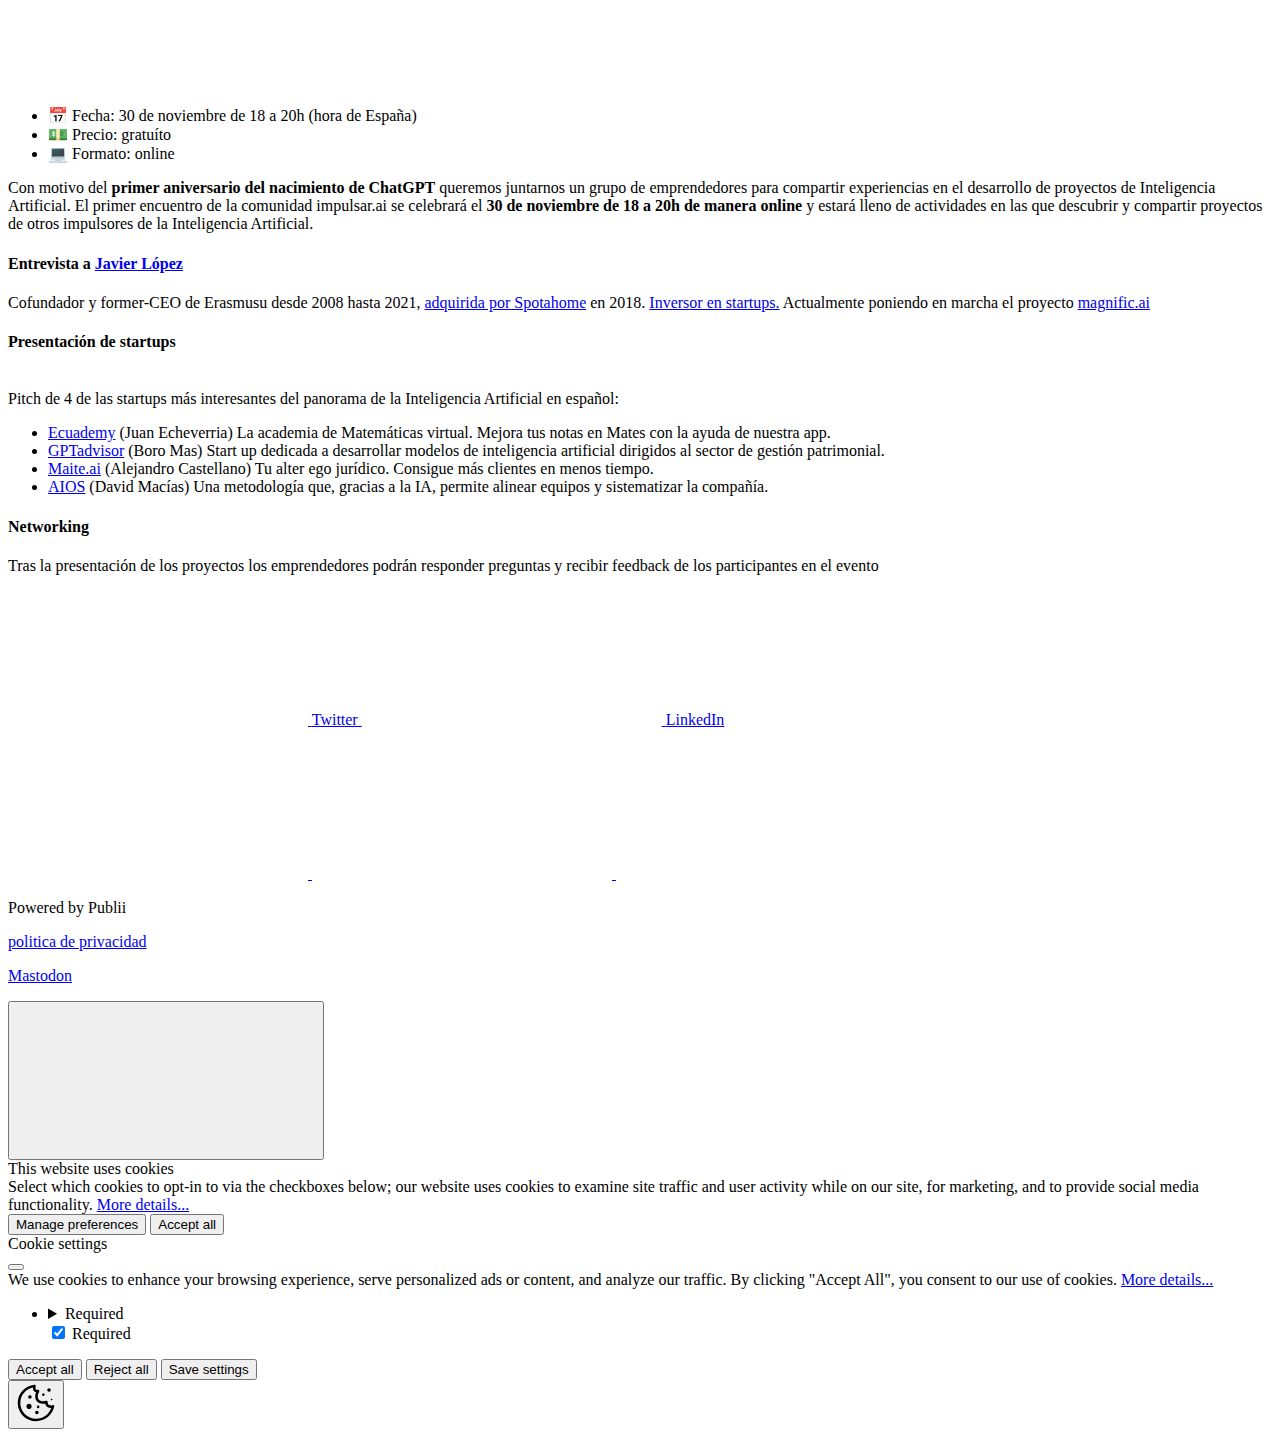
==== commit 2c5fc028: "Publii: update content" ====
--- a/actividades/index.html
+++ b/actividades/index.html
@@ -7,7 +7,7 @@
   function gtag(){dataLayer.push(arguments);}
   gtag('js', new Date());
 
-  gtag('config', 'G-EPD47FXJLC');</script></head><body><div class="site-container"><header class="top" id="js-header"><a class="logo" href="https://impulsar.ai/"><img src="https://impulsar.ai/media/website/logo_white.png" alt="impulsar.ai" width="436" height="399"></a><nav class="navbar js-navbar"><button class="navbar__toggle js-toggle" aria-label="Menu" aria-haspopup="true" aria-expanded="false"><span class="navbar__toggle-box"><span class="navbar__toggle-inner">Menu</span></span></button><ul class="navbar__menu"><li><a href="https://impulsar.ai/impulsarai/" target="_self">impulsar.ai</a></li><li class="active"><a href="https://impulsar.ai/actividades/" target="_self">actividades</a></li><li><a href="https://impulsar.ai/miembros/" target="_self">miembros</a></li><li><a href="https://impulsar.ai/sobre-nosotros/" target="_self">sobre nosotros</a></li><li><a href="https://impulsar.ai/servicios/" target="_self">servicios</a></li></ul></nav></header><main><article class="post"><div class="hero"><figure class="hero__image hero__image--overlay"><img src="https://impulsar.ai/media/website/DALLE-2023-11-16-18.23.43-An-isometric-view-of-a-diverse-group-of-people-in-an-artificial-intelligence-laboratory-in-landscape-format-with-a-white-background.-The-scene-inclu.png" srcset="https://impulsar.ai/media/website/responsive/DALLE-2023-11-16-18.23.43-An-isometric-view-of-a-diverse-group-of-people-in-an-artificial-intelligence-laboratory-in-landscape-format-with-a-white-background.-The-scene-inclu-xs.png 300w, https://impulsar.ai/media/website/responsive/DALLE-2023-11-16-18.23.43-An-isometric-view-of-a-diverse-group-of-people-in-an-artificial-intelligence-laboratory-in-landscape-format-with-a-white-background.-The-scene-inclu-sm.png 480w, https://impulsar.ai/media/website/responsive/DALLE-2023-11-16-18.23.43-An-isometric-view-of-a-diverse-group-of-people-in-an-artificial-intelligence-laboratory-in-landscape-format-with-a-white-background.-The-scene-inclu-md.png 768w, https://impulsar.ai/media/website/responsive/DALLE-2023-11-16-18.23.43-An-isometric-view-of-a-diverse-group-of-people-in-an-artificial-intelligence-laboratory-in-landscape-format-with-a-white-background.-The-scene-inclu-lg.png 1024w, https://impulsar.ai/media/website/responsive/DALLE-2023-11-16-18.23.43-An-isometric-view-of-a-diverse-group-of-people-in-an-artificial-intelligence-laboratory-in-landscape-format-with-a-white-background.-The-scene-inclu-xl.png 1360w, https://impulsar.ai/media/website/responsive/DALLE-2023-11-16-18.23.43-An-isometric-view-of-a-diverse-group-of-people-in-an-artificial-intelligence-laboratory-in-landscape-format-with-a-white-background.-The-scene-inclu-2xl.png 1600w" sizes="100vw" loading="eager" alt=""></figure><header class="hero__content"><div class="wrapper"><h1>Actividades</h1></div></header></div><div class="wrapper post__entry"><h2>Entrevista a <a href="https://www.linkedin.com/in/ACoAAADK6GABefEDkYuWkRBSmjneKe9fvhqEJEs" data-attribute-index="0" data-entity-type="MINI_PROFILE">David Vivancos</a> (experto en Inteligencia Artificial y neurotecnología)</h2><p>David es experto en la intersección de neurociencia e inteligencia artificial y emprendedor en serie en diversas disciplinas como tecnología, ciencia, arte y educación desde 1995. Ha fundado cinco empresas en áreas como arte electrónico, realidad virtual, inteligencia artificial, apps, nanociencias, impresión 3D, neurocomputación y deep learning. Como conferencista principal, ha impartido más de 300 conferencias y seminarios en Europa y EE. UU. También es profesor asociado en varias escuelas de negocios. En 2014, fundó MindBigData.com con el objetivo de transformar la interacción con dispositivos electrónicos a través del pensamiento. Asesora a consejos de administración en la transición al mundo automatizado y es miembro del Consejo de Emotiv Inc. (EE. UU.), empresa especializada en interfaces hombre-máquina.</p><div class="post__iframe"><iframe loading="lazy" width="560" height="315" src="https://www.youtube.com/embed/wqS0mBjsCqg?si=zjB9VDca93COPeBA" title="YouTube video player" frameborder="0" allow="accelerometer; autoplay; clipboard-write; encrypted-media; gyroscope; picture-in-picture; web-share" allowfullscreen="allowfullscreen"></iframe></div> <p></p><h2>Entrevista a Juan Echeverría (emprendedor en inteligencia artificial)</h2><p>En este vídeo entrevistamos a Juan Echeverría, un emprendedor que está poniendo en marcha un proyecto basado en inteligencia artificial para ayudar a estudiantes a aprender matemáticas (<a class="yt-core-attributed-string__link yt-core-attributed-string__link--display-type yt-core-attributed-string__link--call-to-action-color" href="https://www.youtube.com/redirect?event=video_description&amp;redir_token=[base64]&amp;q=https%3A%2F%2Fecuademy.app%2F&amp;v=7COvGDG1Nxs" rel="nofollow noopener" target="_blank" force-new-state="true" tabindex="0">https://ecuademy.app</a>) y además publica vídeos en su canal de youtube (<a class="yt-core-attributed-string__link yt-core-attributed-string__link--display-type yt-core-attributed-string__link--call-to-action-color" href="https://www.youtube.com/@productomania" rel="nofollow" target="" force-new-state="true" tabindex="0">https://www.youtube.com/@productomania</a>) para ayudar a utilizar la inteligencia artificial y herramientas no-code a cualquier persona interesada en poner en marcha un proyecto basado en inteligencia artificial.</p><p><a href="https://impulsar.ai/unete-a-impulsarai/" target="_blank" rel="noopener noreferrer"><button>Únete a impulsar.ai</button></a></p><div class="post__iframe"><iframe loading="lazy" width="560" height="315" src="https://www.youtube.com/embed/7COvGDG1Nxs?si=EqFcHHuNHmyra0JK" title="YouTube video player" frameborder="0" allow="accelerometer; autoplay; clipboard-write; encrypted-media; gyroscope; picture-in-picture; web-share" allowfullscreen="allowfullscreen"></iframe></div><h2>Evento de presentación de impulsar.ai</h2><p> </p><div><div><div><a href="https://impulsar.ai/unete-a-impulsarai/" target="_blank" rel="noopener noreferrer"><button>Únete a impulsar.ai</button></a></div></div></div><div class="post__iframe"><iframe loading="lazy" width="560" height="315" src="https://www.youtube.com/embed/WxqI4vSIsF4?si=HvTZT0IXFOu81Mr5" title="YouTube video player" frameborder="0" allow="accelerometer; autoplay; clipboard-write; encrypted-media; gyroscope; picture-in-picture; web-share" allowfullscreen="allowfullscreen"></iframe></div><ul><li>📅 Fecha: 30 de noviembre de 18 a 20h (hora de España)</li><li>💵 Precio: gratuíto</li><li>💻 Formato: online</li></ul><p>Con motivo del <strong>primer aniversario del nacimiento de ChatGPT</strong> queremos juntarnos un grupo de emprendedores para compartir experiencias en el desarrollo de proyectos de Inteligencia Artificial. El primer encuentro de la comunidad impulsar.ai se celebrará el <strong>30 de noviembre de 18 a 20h de manera online</strong> y estará lleno de actividades en las que descubrir y compartir proyectos de otros impulsores de la Inteligencia Artificial.</p><h4><strong>Entrevista a <a href="https://javilop.com" target="_blank" rel="noopener noreferrer">Javier López</a></strong></h4><p>Cofundador y former-CEO de Erasmusu desde 2008 hasta 2021, <a href="https://techcrunch.com/2018/03/12/spotahome-acquires-erasmusu/?guccounter=1&amp;guce_referrer=aHR0cHM6Ly93d3cuZ29vZ2xlLmNvbS8&amp;guce_referrer_sig=AQAAAAlNk_A-GaI6HiwiAI8T89ImRnewgBtERL7V9vMzSFZR5u3M9MdJAoU4CLBK-mK8-0S8vmx0x18Vc04M5EyuofDYHindq86YNuTu1Fj_k9poAsP8NbLI1lQrTtHgbonUTS7BHKKarPMwUwEVLofT-lCergVKX6gghnuUyYdYNWzR" target="_blank" rel="noreferrer noopener">adquirida por Spotahome</a> en 2018. <a href="https://www.notion.so/Busco-proyectos-en-los-que-invertir-24a14720a2404e81a6e2ef5c06d4ed0a" target="_blank" rel="noreferrer noopener">Inversor en startups.</a> Actualmente poniendo en marcha el proyecto <a href="https://magnific.ai/" title="https://magnific.ai/" target="_blank" rel="noopener noreferrer">magnific.ai</a></p><h4>Presentación de startups</h4><p><br>Pitch de 4 de las startups más interesantes del panorama de la Inteligencia Artificial en español:</p><div><ul><li><a href="https://ecuademy.app/" target="_blank" rel="noopener noreferrer">Ecuademy</a> (Juan Echeverria) La academia de Matemáticas virtual. Mejora tus notas en Mates con la ayuda de nuestra app.</li><li><a href="https://gptadvisor.com/" target="_blank" rel="noopener noreferrer">GPTadvisor</a> (Boro Mas) Start up dedicada a desarrollar modelos de inteligencia artificial dirigidos al sector de gestión patrimonial.</li><li><a href="https://www.maite.ai" target="_blank" rel="noopener noreferrer">Maite.ai</a> (Alejandro Castellano) Tu alter ego jurídico. Consigue más clientes en menos tiempo.</li><li><a href="https://www.ai-os.es/" target="_blank" rel="noopener noreferrer">AIOS</a> (David Macías) Una metodología que, gracias a la IA, permite alinear equipos y sistematizar la compañía.</li></ul></div><h4>Networking</h4><div><div>Tras la presentación de los proyectos los emprendedores podrán responder preguntas y recibir feedback de los participantes en el evento</div></div></div><footer class="wrapper post__footer"><div class="post__share"><a href="https://twitter.com/intent/tweet?url=https%3A%2F%2Fimpulsar.ai%2Factividades%2F&amp;via=impulsarai&amp;text=Actividades" class="js-share twitter" rel="nofollow noopener noreferrer"><svg class="icon" aria-hidden="true" focusable="false"><use xlink:href="https://impulsar.ai/assets/svg/svg-map.svg#twitter"/></svg> <span>Twitter</span> </a><a href="https://www.linkedin.com/sharing/share-offsite/?url=https%3A%2F%2Fimpulsar.ai%2Factividades%2F" class="js-share linkedin" rel="nofollow noopener noreferrer"><svg class="icon" aria-hidden="true" focusable="false"><use xlink:href="https://impulsar.ai/assets/svg/svg-map.svg#linkedin"/></svg> <span>LinkedIn</span></a></div></footer></article></main><footer class="footer"><div class="footer__social"><a href="https://twitter.com/impulsarai" aria-label="Twitter"><svg><use xlink:href="https://impulsar.ai/assets/svg/svg-map.svg#twitter"/></svg> </a><a href="https://linkedin.com/company/impulsar-ai" aria-label="LinkedIn"><svg><use xlink:href="https://impulsar.ai/assets/svg/svg-map.svg#linkedin"/></svg> </a><a href="https://www.youtube.com/@impulsarai" aria-label="Youtube"><svg><use xlink:href="https://impulsar.ai/assets/svg/svg-map.svg#youtube"/></svg></a></div><div class="footer__copyright"><p>Powered by Publii</p><p><a href="https://impulsar.ai/politica-de-privacidad-de-impulsarai/" title="politica de privacidad" target="_blank" rel="noopener">politica de privacidad</a></p><p><a rel="me" href="https://mastodon.social/@impulsarai">Mastodon</a></p></div><button onclick="backToTopFunction()" id="backToTop" class="footer__bttop" aria-label="Back to top" title="Back to top"><svg><use xlink:href="https://impulsar.ai/assets/svg/svg-map.svg#toparrow"/></svg></button></footer></div><script defer="defer" src="https://impulsar.ai/assets/js/scripts.min.js?v=f47c11534595205f20935f0db2a62a85"></script><script>window.publiiThemeMenuConfig={mobileMenuMode:'sidebar',animationSpeed:300,submenuWidth: 'auto',doubleClickTime:500,mobileMenuExpandableSubmenus:true,relatedContainerForOverlayMenuSelector:'.top'};</script><script>var images = document.querySelectorAll('img[loading]');
+  gtag('config', 'G-EPD47FXJLC');</script></head><body><div class="site-container"><header class="top" id="js-header"><a class="logo" href="https://impulsar.ai/"><img src="https://impulsar.ai/media/website/logo_white.png" alt="impulsar.ai" width="436" height="399"></a><nav class="navbar js-navbar"><button class="navbar__toggle js-toggle" aria-label="Menu" aria-haspopup="true" aria-expanded="false"><span class="navbar__toggle-box"><span class="navbar__toggle-inner">Menu</span></span></button><ul class="navbar__menu"><li><a href="https://impulsar.ai/impulsarai/" target="_self">impulsar.ai</a></li><li class="active"><a href="https://impulsar.ai/actividades/" target="_self">actividades</a></li><li><a href="https://impulsar.ai/miembros/" target="_self">miembros</a></li><li><a href="https://impulsar.ai/servicios/" target="_self">servicios</a></li><li><a href="https://impulsar.ai/sobre-nosotros/" target="_self">sobre nosotros</a></li></ul></nav></header><main><article class="post"><div class="hero"><figure class="hero__image hero__image--overlay"><img src="https://impulsar.ai/media/website/DALLE-2023-11-16-18.23.43-An-isometric-view-of-a-diverse-group-of-people-in-an-artificial-intelligence-laboratory-in-landscape-format-with-a-white-background.-The-scene-inclu.png" srcset="https://impulsar.ai/media/website/responsive/DALLE-2023-11-16-18.23.43-An-isometric-view-of-a-diverse-group-of-people-in-an-artificial-intelligence-laboratory-in-landscape-format-with-a-white-background.-The-scene-inclu-xs.png 300w, https://impulsar.ai/media/website/responsive/DALLE-2023-11-16-18.23.43-An-isometric-view-of-a-diverse-group-of-people-in-an-artificial-intelligence-laboratory-in-landscape-format-with-a-white-background.-The-scene-inclu-sm.png 480w, https://impulsar.ai/media/website/responsive/DALLE-2023-11-16-18.23.43-An-isometric-view-of-a-diverse-group-of-people-in-an-artificial-intelligence-laboratory-in-landscape-format-with-a-white-background.-The-scene-inclu-md.png 768w, https://impulsar.ai/media/website/responsive/DALLE-2023-11-16-18.23.43-An-isometric-view-of-a-diverse-group-of-people-in-an-artificial-intelligence-laboratory-in-landscape-format-with-a-white-background.-The-scene-inclu-lg.png 1024w, https://impulsar.ai/media/website/responsive/DALLE-2023-11-16-18.23.43-An-isometric-view-of-a-diverse-group-of-people-in-an-artificial-intelligence-laboratory-in-landscape-format-with-a-white-background.-The-scene-inclu-xl.png 1360w, https://impulsar.ai/media/website/responsive/DALLE-2023-11-16-18.23.43-An-isometric-view-of-a-diverse-group-of-people-in-an-artificial-intelligence-laboratory-in-landscape-format-with-a-white-background.-The-scene-inclu-2xl.png 1600w" sizes="100vw" loading="eager" alt=""></figure><header class="hero__content"><div class="wrapper"><h1>Actividades</h1></div></header></div><div class="wrapper post__entry"><h2>Entrevista a <a href="https://www.linkedin.com/in/ACoAAADK6GABefEDkYuWkRBSmjneKe9fvhqEJEs" data-attribute-index="0" data-entity-type="MINI_PROFILE">David Vivancos</a> (experto en Inteligencia Artificial y neurotecnología)</h2><p>David es experto en la intersección de neurociencia e inteligencia artificial y emprendedor en serie en diversas disciplinas como tecnología, ciencia, arte y educación desde 1995. Ha fundado cinco empresas en áreas como arte electrónico, realidad virtual, inteligencia artificial, apps, nanociencias, impresión 3D, neurocomputación y deep learning. Como conferencista principal, ha impartido más de 300 conferencias y seminarios en Europa y EE. UU. También es profesor asociado en varias escuelas de negocios. En 2014, fundó MindBigData.com con el objetivo de transformar la interacción con dispositivos electrónicos a través del pensamiento. Asesora a consejos de administración en la transición al mundo automatizado y es miembro del Consejo de Emotiv Inc. (EE. UU.), empresa especializada en interfaces hombre-máquina.</p><div class="post__iframe"><iframe loading="lazy" width="560" height="315" src="https://www.youtube.com/embed/wqS0mBjsCqg?si=zjB9VDca93COPeBA" title="YouTube video player" frameborder="0" allow="accelerometer; autoplay; clipboard-write; encrypted-media; gyroscope; picture-in-picture; web-share" allowfullscreen="allowfullscreen"></iframe></div> <p></p><h2>Entrevista a Juan Echeverría (emprendedor en inteligencia artificial)</h2><p>En este vídeo entrevistamos a Juan Echeverría, un emprendedor que está poniendo en marcha un proyecto basado en inteligencia artificial para ayudar a estudiantes a aprender matemáticas (<a class="yt-core-attributed-string__link yt-core-attributed-string__link--display-type yt-core-attributed-string__link--call-to-action-color" href="https://www.youtube.com/redirect?event=video_description&amp;redir_token=[base64]&amp;q=https%3A%2F%2Fecuademy.app%2F&amp;v=7COvGDG1Nxs" rel="nofollow noopener" target="_blank" force-new-state="true" tabindex="0">https://ecuademy.app</a>) y además publica vídeos en su canal de youtube (<a class="yt-core-attributed-string__link yt-core-attributed-string__link--display-type yt-core-attributed-string__link--call-to-action-color" href="https://www.youtube.com/@productomania" rel="nofollow" target="" force-new-state="true" tabindex="0">https://www.youtube.com/@productomania</a>) para ayudar a utilizar la inteligencia artificial y herramientas no-code a cualquier persona interesada en poner en marcha un proyecto basado en inteligencia artificial.</p><p><a href="https://impulsar.ai/unete-a-impulsarai/" target="_blank" rel="noopener noreferrer"><button>Únete a impulsar.ai</button></a></p><div class="post__iframe"><iframe loading="lazy" width="560" height="315" src="https://www.youtube.com/embed/7COvGDG1Nxs?si=EqFcHHuNHmyra0JK" title="YouTube video player" frameborder="0" allow="accelerometer; autoplay; clipboard-write; encrypted-media; gyroscope; picture-in-picture; web-share" allowfullscreen="allowfullscreen"></iframe></div><h2>Evento de presentación de impulsar.ai</h2><p> </p><div><div><div><a href="https://impulsar.ai/unete-a-impulsarai/" target="_blank" rel="noopener noreferrer"><button>Únete a impulsar.ai</button></a></div></div></div><div class="post__iframe"><iframe loading="lazy" width="560" height="315" src="https://www.youtube.com/embed/WxqI4vSIsF4?si=HvTZT0IXFOu81Mr5" title="YouTube video player" frameborder="0" allow="accelerometer; autoplay; clipboard-write; encrypted-media; gyroscope; picture-in-picture; web-share" allowfullscreen="allowfullscreen"></iframe></div><ul><li>📅 Fecha: 30 de noviembre de 18 a 20h (hora de España)</li><li>💵 Precio: gratuíto</li><li>💻 Formato: online</li></ul><p>Con motivo del <strong>primer aniversario del nacimiento de ChatGPT</strong> queremos juntarnos un grupo de emprendedores para compartir experiencias en el desarrollo de proyectos de Inteligencia Artificial. El primer encuentro de la comunidad impulsar.ai se celebrará el <strong>30 de noviembre de 18 a 20h de manera online</strong> y estará lleno de actividades en las que descubrir y compartir proyectos de otros impulsores de la Inteligencia Artificial.</p><h4><strong>Entrevista a <a href="https://javilop.com" target="_blank" rel="noopener noreferrer">Javier López</a></strong></h4><p>Cofundador y former-CEO de Erasmusu desde 2008 hasta 2021, <a href="https://techcrunch.com/2018/03/12/spotahome-acquires-erasmusu/?guccounter=1&amp;guce_referrer=aHR0cHM6Ly93d3cuZ29vZ2xlLmNvbS8&amp;guce_referrer_sig=AQAAAAlNk_A-GaI6HiwiAI8T89ImRnewgBtERL7V9vMzSFZR5u3M9MdJAoU4CLBK-mK8-0S8vmx0x18Vc04M5EyuofDYHindq86YNuTu1Fj_k9poAsP8NbLI1lQrTtHgbonUTS7BHKKarPMwUwEVLofT-lCergVKX6gghnuUyYdYNWzR" target="_blank" rel="noreferrer noopener">adquirida por Spotahome</a> en 2018. <a href="https://www.notion.so/Busco-proyectos-en-los-que-invertir-24a14720a2404e81a6e2ef5c06d4ed0a" target="_blank" rel="noreferrer noopener">Inversor en startups.</a> Actualmente poniendo en marcha el proyecto <a href="https://magnific.ai/" title="https://magnific.ai/" target="_blank" rel="noopener noreferrer">magnific.ai</a></p><h4>Presentación de startups</h4><p><br>Pitch de 4 de las startups más interesantes del panorama de la Inteligencia Artificial en español:</p><div><ul><li><a href="https://ecuademy.app/" target="_blank" rel="noopener noreferrer">Ecuademy</a> (Juan Echeverria) La academia de Matemáticas virtual. Mejora tus notas en Mates con la ayuda de nuestra app.</li><li><a href="https://gptadvisor.com/" target="_blank" rel="noopener noreferrer">GPTadvisor</a> (Boro Mas) Start up dedicada a desarrollar modelos de inteligencia artificial dirigidos al sector de gestión patrimonial.</li><li><a href="https://www.maite.ai" target="_blank" rel="noopener noreferrer">Maite.ai</a> (Alejandro Castellano) Tu alter ego jurídico. Consigue más clientes en menos tiempo.</li><li><a href="https://www.ai-os.es/" target="_blank" rel="noopener noreferrer">AIOS</a> (David Macías) Una metodología que, gracias a la IA, permite alinear equipos y sistematizar la compañía.</li></ul></div><h4>Networking</h4><div><div>Tras la presentación de los proyectos los emprendedores podrán responder preguntas y recibir feedback de los participantes en el evento</div></div></div><footer class="wrapper post__footer"><div class="post__share"><a href="https://twitter.com/intent/tweet?url=https%3A%2F%2Fimpulsar.ai%2Factividades%2F&amp;via=impulsarai&amp;text=Actividades" class="js-share twitter" rel="nofollow noopener noreferrer"><svg class="icon" aria-hidden="true" focusable="false"><use xlink:href="https://impulsar.ai/assets/svg/svg-map.svg#twitter"/></svg> <span>Twitter</span> </a><a href="https://www.linkedin.com/sharing/share-offsite/?url=https%3A%2F%2Fimpulsar.ai%2Factividades%2F" class="js-share linkedin" rel="nofollow noopener noreferrer"><svg class="icon" aria-hidden="true" focusable="false"><use xlink:href="https://impulsar.ai/assets/svg/svg-map.svg#linkedin"/></svg> <span>LinkedIn</span></a></div></footer></article></main><footer class="footer"><div class="footer__social"><a href="https://twitter.com/impulsarai" aria-label="Twitter"><svg><use xlink:href="https://impulsar.ai/assets/svg/svg-map.svg#twitter"/></svg> </a><a href="https://linkedin.com/company/impulsar-ai" aria-label="LinkedIn"><svg><use xlink:href="https://impulsar.ai/assets/svg/svg-map.svg#linkedin"/></svg> </a><a href="https://www.youtube.com/@impulsarai" aria-label="Youtube"><svg><use xlink:href="https://impulsar.ai/assets/svg/svg-map.svg#youtube"/></svg></a></div><div class="footer__copyright"><p>Powered by Publii</p><p><a href="https://impulsar.ai/politica-de-privacidad-de-impulsarai/" title="politica de privacidad" target="_blank" rel="noopener">politica de privacidad</a></p><p><a rel="me" href="https://mastodon.social/@impulsarai">Mastodon</a></p></div><button onclick="backToTopFunction()" id="backToTop" class="footer__bttop" aria-label="Back to top" title="Back to top"><svg><use xlink:href="https://impulsar.ai/assets/svg/svg-map.svg#toparrow"/></svg></button></footer></div><script defer="defer" src="https://impulsar.ai/assets/js/scripts.min.js?v=f47c11534595205f20935f0db2a62a85"></script><script>window.publiiThemeMenuConfig={mobileMenuMode:'sidebar',animationSpeed:300,submenuWidth: 'auto',doubleClickTime:500,mobileMenuExpandableSubmenus:true,relatedContainerForOverlayMenuSelector:'.top'};</script><script>var images = document.querySelectorAll('img[loading]');
         for (var i = 0; i < images.length; i++) {
             if (images[i].complete) {
                 images[i].classList.add('is-loaded');
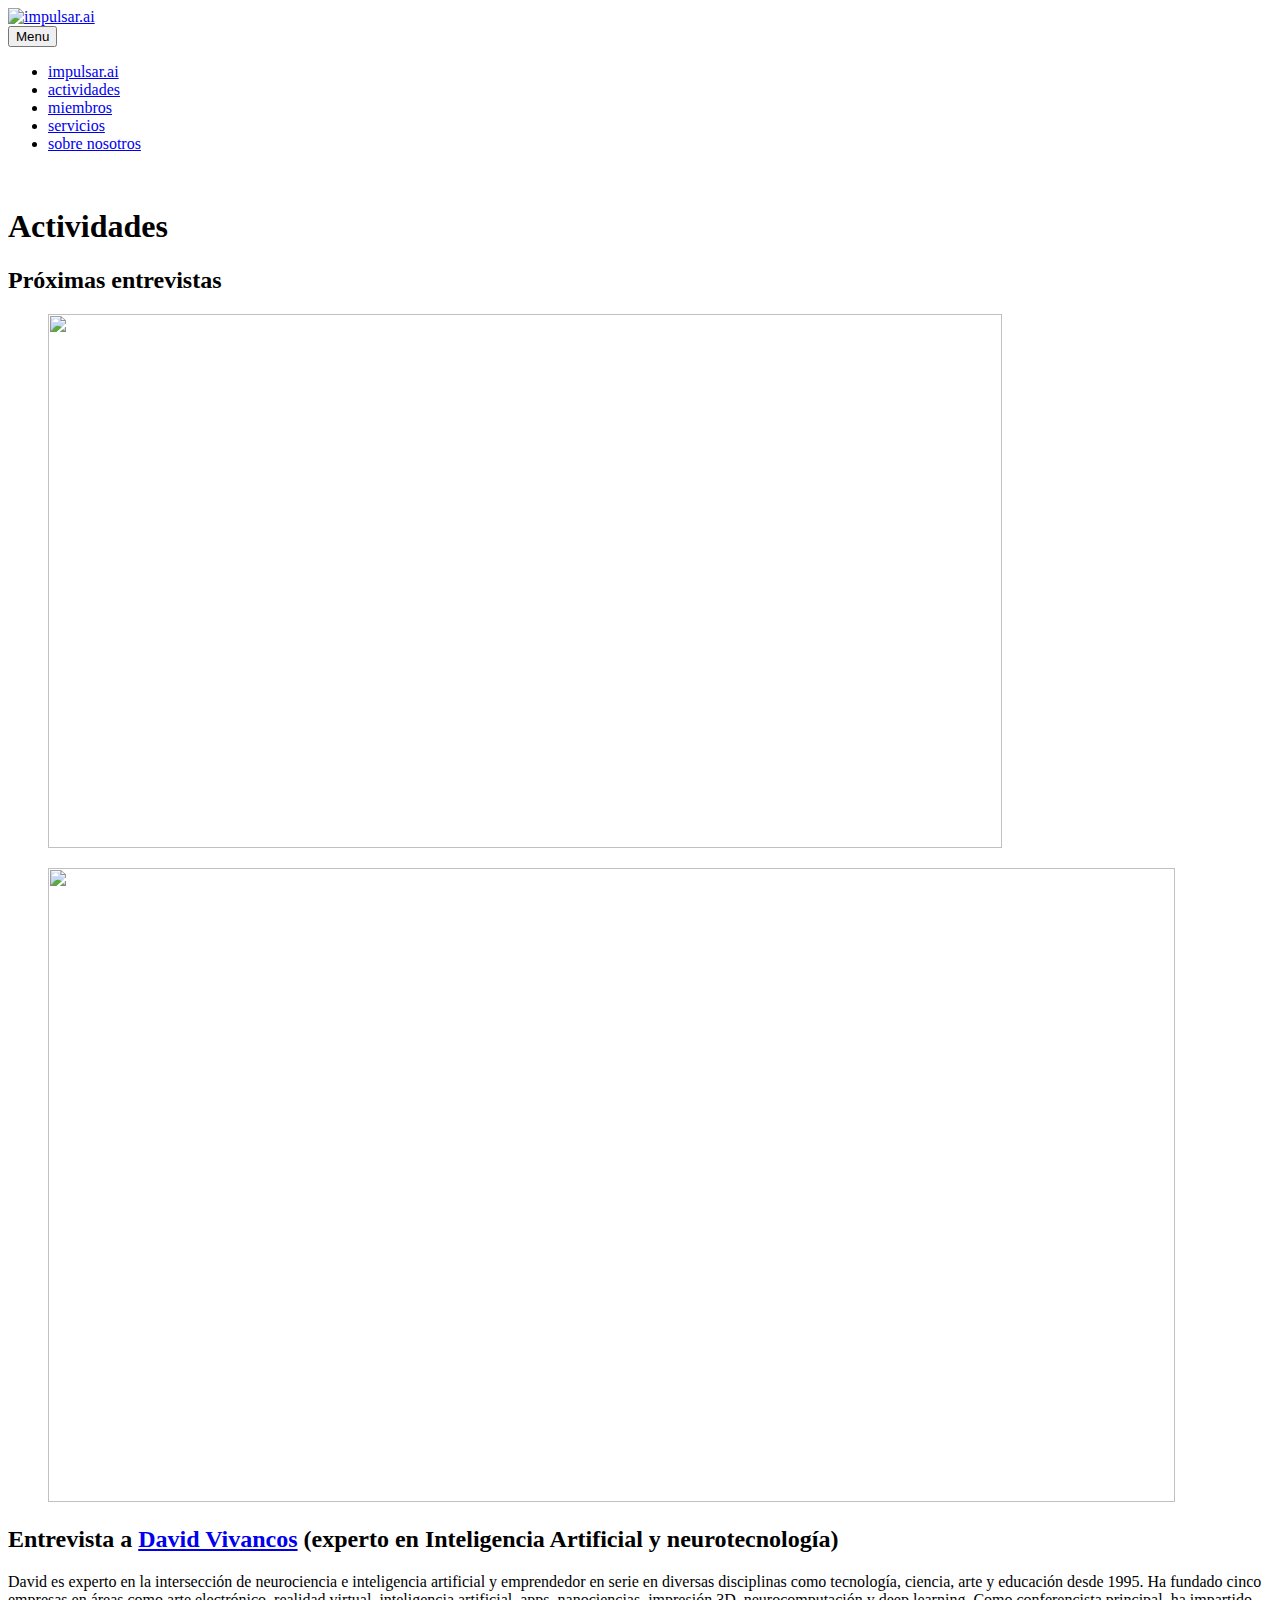
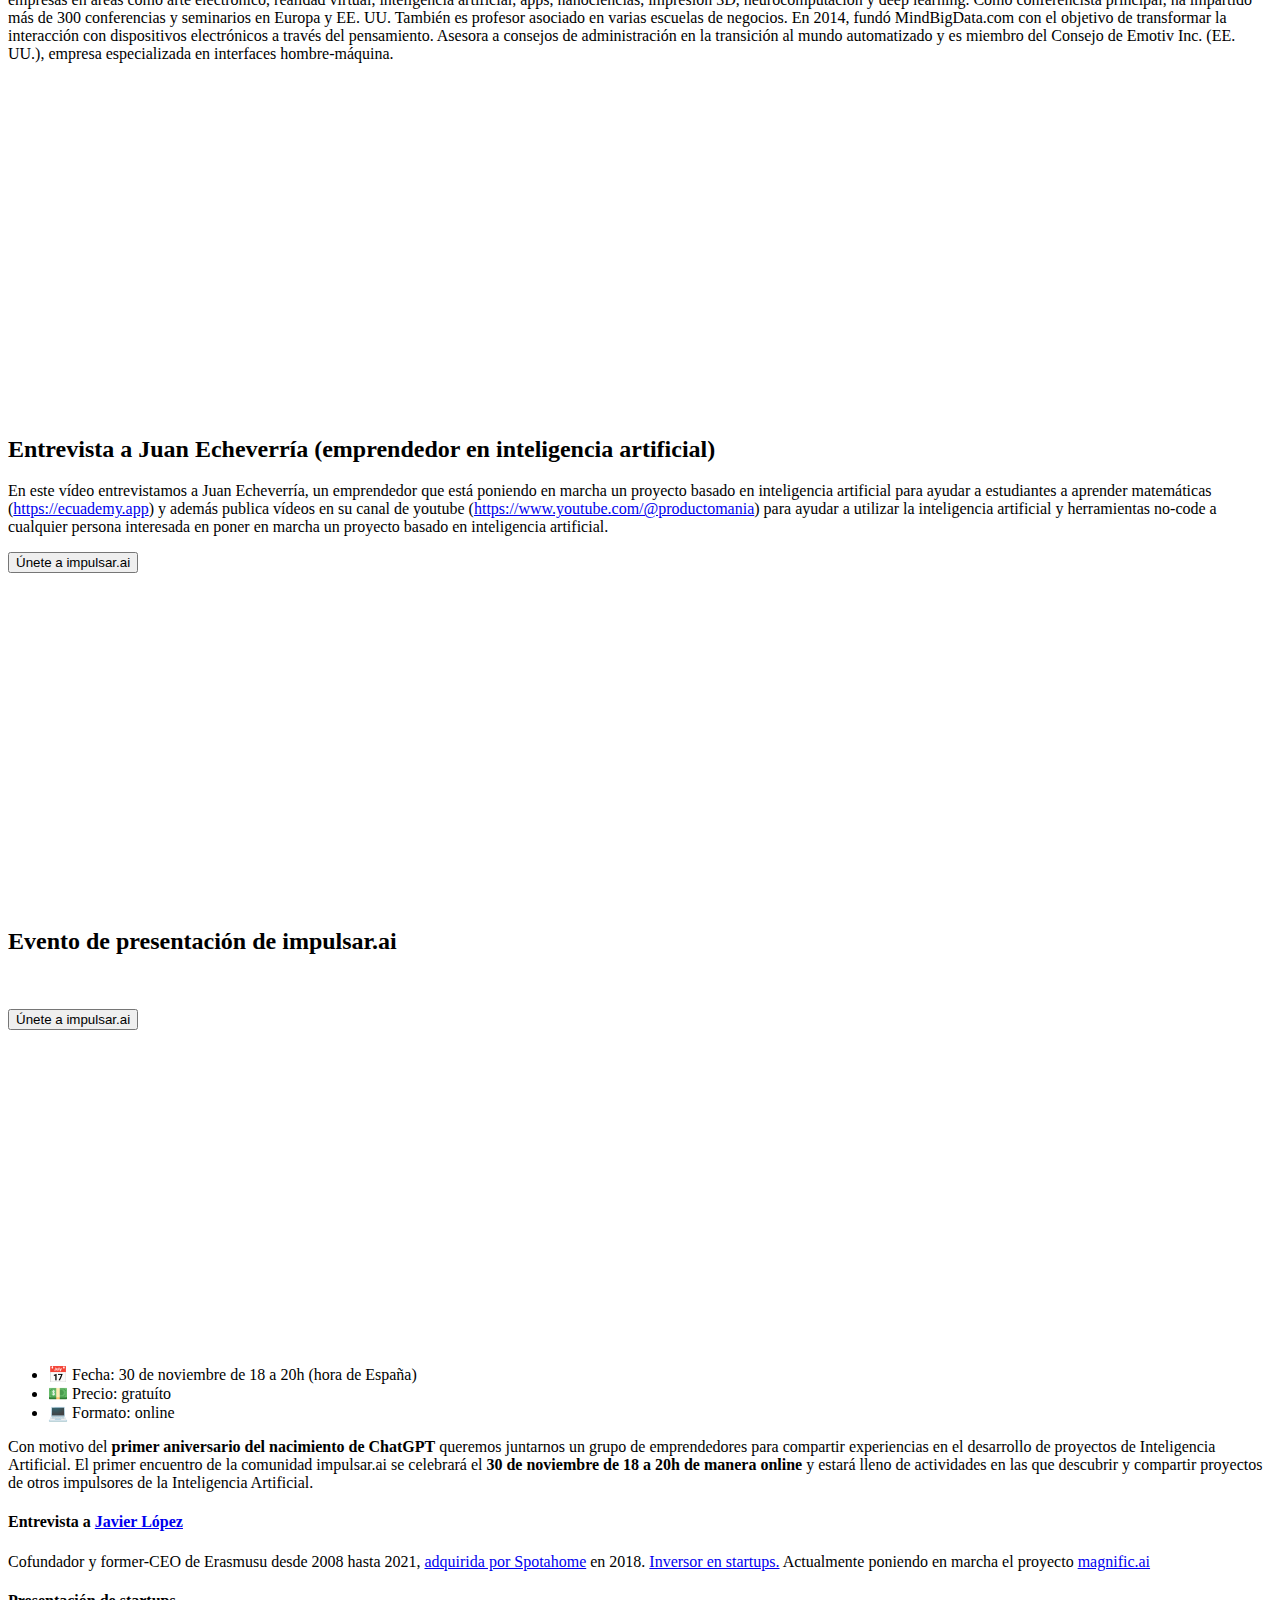
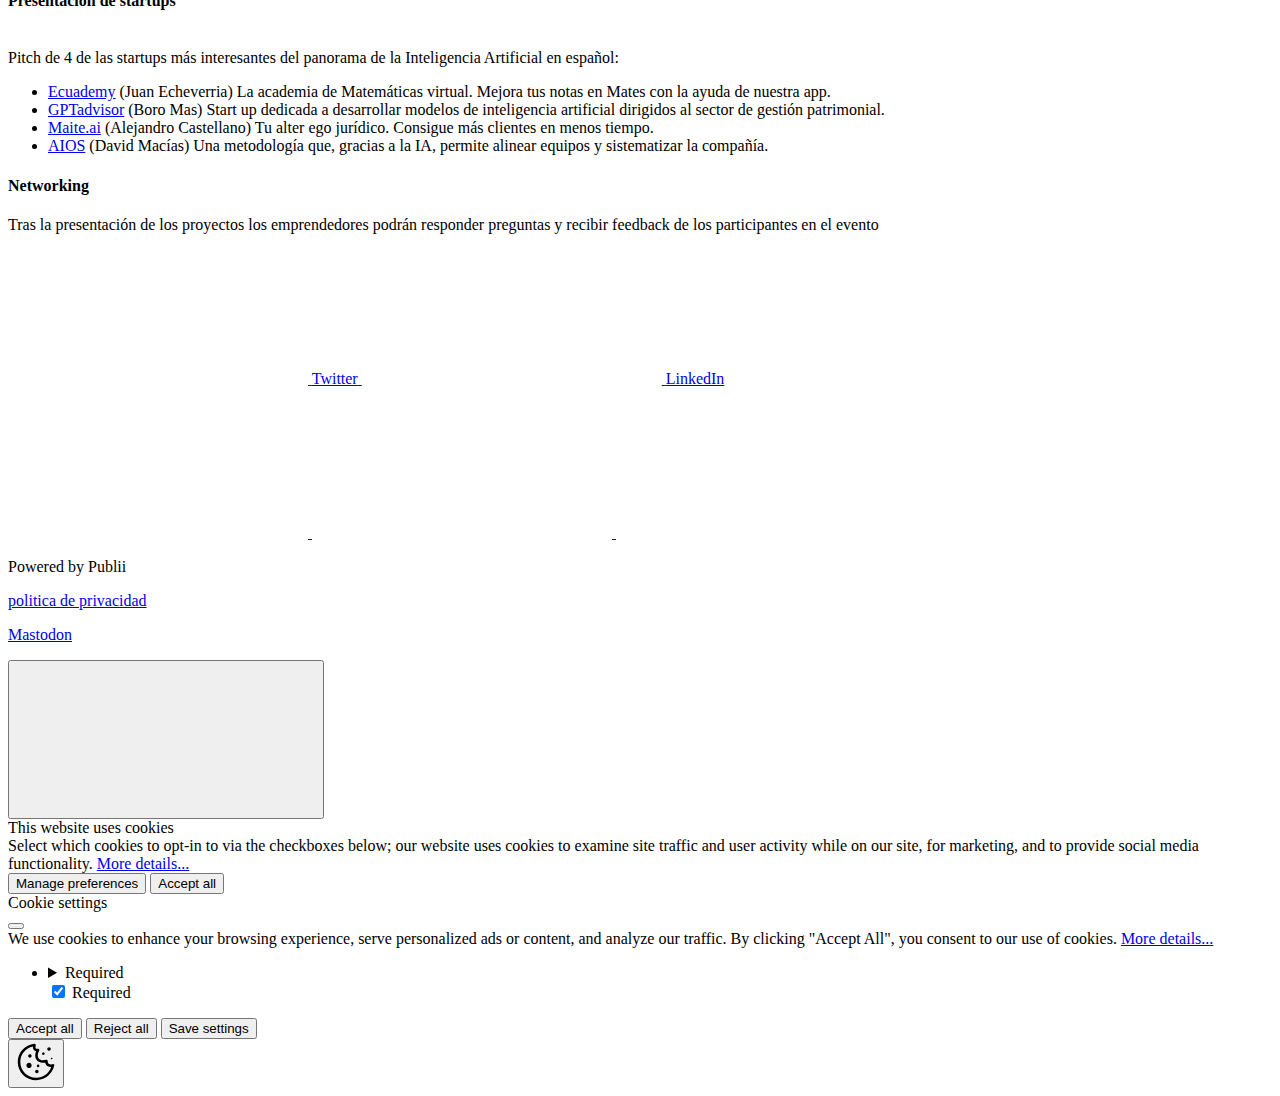
==== commit dbdb05c0: "Publii: update content" ====
--- a/actividades/index.html
+++ b/actividades/index.html
@@ -1,13 +1,13 @@
-<!DOCTYPE html><html lang="es"><head><meta charset="utf-8"><meta http-equiv="X-UA-Compatible" content="IE=edge"><meta name="viewport" content="width=device-width,initial-scale=1"><title>Actividades - impulsar.ai</title><meta name="description" content="Entrevista a David Vivancos (experto en Inteligencia Artificial y neurotecnología) David es experto en la intersección de neurociencia e inteligencia artificial y emprendedor en serie en diversas disciplinas como tecnología, ciencia, arte y educación desde 1995. Ha fundado cinco empresas en áreas como arte electrónico, realidad&hellip;"><meta name="generator" content="Publii Open-Source CMS for Static Site"><script type="gdpr-blocker/analytics" async src="https://www.googletagmanager.com/gtag/js?id=G-EPD47FXJLC"></script><script type="gdpr-blocker/analytics">window.dataLayer = window.dataLayer || [];
+<!DOCTYPE html><html lang="es"><head><meta charset="utf-8"><meta http-equiv="X-UA-Compatible" content="IE=edge"><meta name="viewport" content="width=device-width,initial-scale=1"><title>Actividades - impulsar.ai</title><meta name="description" content="Próximas entrevistas Entrevista a David Vivancos (experto en Inteligencia Artificial y neurotecnología) David es experto en la intersección de neurociencia e inteligencia artificial y emprendedor en serie en diversas disciplinas como tecnología, ciencia, arte y educación desde 1995. Ha fundado cinco empresas en áreas como arte&hellip;"><meta name="generator" content="Publii Open-Source CMS for Static Site"><script type="gdpr-blocker/analytics" async src="https://www.googletagmanager.com/gtag/js?id=G-EPD47FXJLC"></script><script type="gdpr-blocker/analytics">window.dataLayer = window.dataLayer || [];
 				  function gtag(){dataLayer.push(arguments);}
 				  gtag('js', new Date());
-				  gtag('config', 'G-EPD47FXJLC' );</script><link rel="canonical" href="https://impulsar.ai/actividades/"><link rel="alternate" type="application/atom+xml" href="https://impulsar.ai/feed.xml"><link rel="alternate" type="application/json" href="https://impulsar.ai/feed.json"><meta property="og:title" content="Actividades"><meta property="og:image" content="https://impulsar.ai/media/website/logo_white.png"><meta property="og:image:width" content="436"><meta property="og:image:height" content="399"><meta property="og:site_name" content="impulsar.ai"><meta property="og:description" content="Entrevista a David Vivancos (experto en Inteligencia Artificial y neurotecnología) David es experto en la intersección de neurociencia e inteligencia artificial y emprendedor en serie en diversas disciplinas como tecnología, ciencia, arte y educación desde 1995. Ha fundado cinco empresas en áreas como arte electrónico, realidad&hellip;"><meta property="og:url" content="https://impulsar.ai/actividades/"><meta property="og:type" content="article"><link rel="preload" href="https://impulsar.ai/assets/dynamic/fonts/robotoflex/robotoflex.woff2" as="font" type="font/woff2" crossorigin><link rel="stylesheet" href="https://impulsar.ai/assets/css/style.css?v=302e7489606f4f6e2b100a97c5552e6d"><script type="application/ld+json">{"@context":"http://schema.org","@type":"Article","mainEntityOfPage":{"@type":"WebPage","@id":"https://impulsar.ai/actividades/"},"headline":"Actividades","datePublished":"2023-12-01T10:39","dateModified":"2024-01-08T17:32","image":{"@type":"ImageObject","url":"https://impulsar.ai/media/website/logo_white.png","height":399,"width":436},"description":"Entrevista a David Vivancos (experto en Inteligencia Artificial y neurotecnología) David es experto en la intersección de neurociencia e inteligencia artificial y emprendedor en serie en diversas disciplinas como tecnología, ciencia, arte y educación desde 1995. Ha fundado cinco empresas en áreas como arte electrónico, realidad&hellip;","author":{"@type":"Person","name":"impulsar.ai","url":"https://impulsar.ai/authors/impulsarai/"},"publisher":{"@type":"Organization","name":"impulsar.ai","logo":{"@type":"ImageObject","url":"https://impulsar.ai/media/website/logo_white.png","height":399,"width":436}}}</script><noscript><style>img[loading] {
+				  gtag('config', 'G-EPD47FXJLC' );</script><link rel="canonical" href="https://impulsar.ai/actividades/"><link rel="alternate" type="application/atom+xml" href="https://impulsar.ai/feed.xml"><link rel="alternate" type="application/json" href="https://impulsar.ai/feed.json"><meta property="og:title" content="Actividades"><meta property="og:image" content="https://impulsar.ai/media/website/logo_white.png"><meta property="og:image:width" content="436"><meta property="og:image:height" content="399"><meta property="og:site_name" content="impulsar.ai"><meta property="og:description" content="Próximas entrevistas Entrevista a David Vivancos (experto en Inteligencia Artificial y neurotecnología) David es experto en la intersección de neurociencia e inteligencia artificial y emprendedor en serie en diversas disciplinas como tecnología, ciencia, arte y educación desde 1995. Ha fundado cinco empresas en áreas como arte&hellip;"><meta property="og:url" content="https://impulsar.ai/actividades/"><meta property="og:type" content="article"><link rel="preload" href="https://impulsar.ai/assets/dynamic/fonts/robotoflex/robotoflex.woff2" as="font" type="font/woff2" crossorigin><link rel="stylesheet" href="https://impulsar.ai/assets/css/style.css?v=302e7489606f4f6e2b100a97c5552e6d"><script type="application/ld+json">{"@context":"http://schema.org","@type":"Article","mainEntityOfPage":{"@type":"WebPage","@id":"https://impulsar.ai/actividades/"},"headline":"Actividades","datePublished":"2023-12-01T10:39","dateModified":"2024-01-09T16:42","image":{"@type":"ImageObject","url":"https://impulsar.ai/media/website/logo_white.png","height":399,"width":436},"description":"Próximas entrevistas Entrevista a David Vivancos (experto en Inteligencia Artificial y neurotecnología) David es experto en la intersección de neurociencia e inteligencia artificial y emprendedor en serie en diversas disciplinas como tecnología, ciencia, arte y educación desde 1995. Ha fundado cinco empresas en áreas como arte&hellip;","author":{"@type":"Person","name":"impulsar.ai","url":"https://impulsar.ai/authors/impulsarai/"},"publisher":{"@type":"Organization","name":"impulsar.ai","logo":{"@type":"ImageObject","url":"https://impulsar.ai/media/website/logo_white.png","height":399,"width":436}}}</script><noscript><style>img[loading] {
                     opacity: 1;
                 }</style></noscript><script async src="https://www.googletagmanager.com/gtag/js?id=G-EPD47FXJLC"></script><script>window.dataLayer = window.dataLayer || [];
   function gtag(){dataLayer.push(arguments);}
   gtag('js', new Date());
 
-  gtag('config', 'G-EPD47FXJLC');</script></head><body><div class="site-container"><header class="top" id="js-header"><a class="logo" href="https://impulsar.ai/"><img src="https://impulsar.ai/media/website/logo_white.png" alt="impulsar.ai" width="436" height="399"></a><nav class="navbar js-navbar"><button class="navbar__toggle js-toggle" aria-label="Menu" aria-haspopup="true" aria-expanded="false"><span class="navbar__toggle-box"><span class="navbar__toggle-inner">Menu</span></span></button><ul class="navbar__menu"><li><a href="https://impulsar.ai/impulsarai/" target="_self">impulsar.ai</a></li><li class="active"><a href="https://impulsar.ai/actividades/" target="_self">actividades</a></li><li><a href="https://impulsar.ai/miembros/" target="_self">miembros</a></li><li><a href="https://impulsar.ai/servicios/" target="_self">servicios</a></li><li><a href="https://impulsar.ai/sobre-nosotros/" target="_self">sobre nosotros</a></li></ul></nav></header><main><article class="post"><div class="hero"><figure class="hero__image hero__image--overlay"><img src="https://impulsar.ai/media/website/DALLE-2023-11-16-18.23.43-An-isometric-view-of-a-diverse-group-of-people-in-an-artificial-intelligence-laboratory-in-landscape-format-with-a-white-background.-The-scene-inclu.png" srcset="https://impulsar.ai/media/website/responsive/DALLE-2023-11-16-18.23.43-An-isometric-view-of-a-diverse-group-of-people-in-an-artificial-intelligence-laboratory-in-landscape-format-with-a-white-background.-The-scene-inclu-xs.png 300w, https://impulsar.ai/media/website/responsive/DALLE-2023-11-16-18.23.43-An-isometric-view-of-a-diverse-group-of-people-in-an-artificial-intelligence-laboratory-in-landscape-format-with-a-white-background.-The-scene-inclu-sm.png 480w, https://impulsar.ai/media/website/responsive/DALLE-2023-11-16-18.23.43-An-isometric-view-of-a-diverse-group-of-people-in-an-artificial-intelligence-laboratory-in-landscape-format-with-a-white-background.-The-scene-inclu-md.png 768w, https://impulsar.ai/media/website/responsive/DALLE-2023-11-16-18.23.43-An-isometric-view-of-a-diverse-group-of-people-in-an-artificial-intelligence-laboratory-in-landscape-format-with-a-white-background.-The-scene-inclu-lg.png 1024w, https://impulsar.ai/media/website/responsive/DALLE-2023-11-16-18.23.43-An-isometric-view-of-a-diverse-group-of-people-in-an-artificial-intelligence-laboratory-in-landscape-format-with-a-white-background.-The-scene-inclu-xl.png 1360w, https://impulsar.ai/media/website/responsive/DALLE-2023-11-16-18.23.43-An-isometric-view-of-a-diverse-group-of-people-in-an-artificial-intelligence-laboratory-in-landscape-format-with-a-white-background.-The-scene-inclu-2xl.png 1600w" sizes="100vw" loading="eager" alt=""></figure><header class="hero__content"><div class="wrapper"><h1>Actividades</h1></div></header></div><div class="wrapper post__entry"><h2>Entrevista a <a href="https://www.linkedin.com/in/ACoAAADK6GABefEDkYuWkRBSmjneKe9fvhqEJEs" data-attribute-index="0" data-entity-type="MINI_PROFILE">David Vivancos</a> (experto en Inteligencia Artificial y neurotecnología)</h2><p>David es experto en la intersección de neurociencia e inteligencia artificial y emprendedor en serie en diversas disciplinas como tecnología, ciencia, arte y educación desde 1995. Ha fundado cinco empresas en áreas como arte electrónico, realidad virtual, inteligencia artificial, apps, nanociencias, impresión 3D, neurocomputación y deep learning. Como conferencista principal, ha impartido más de 300 conferencias y seminarios en Europa y EE. UU. También es profesor asociado en varias escuelas de negocios. En 2014, fundó MindBigData.com con el objetivo de transformar la interacción con dispositivos electrónicos a través del pensamiento. Asesora a consejos de administración en la transición al mundo automatizado y es miembro del Consejo de Emotiv Inc. (EE. UU.), empresa especializada en interfaces hombre-máquina.</p><div class="post__iframe"><iframe loading="lazy" width="560" height="315" src="https://www.youtube.com/embed/wqS0mBjsCqg?si=zjB9VDca93COPeBA" title="YouTube video player" frameborder="0" allow="accelerometer; autoplay; clipboard-write; encrypted-media; gyroscope; picture-in-picture; web-share" allowfullscreen="allowfullscreen"></iframe></div> <p></p><h2>Entrevista a Juan Echeverría (emprendedor en inteligencia artificial)</h2><p>En este vídeo entrevistamos a Juan Echeverría, un emprendedor que está poniendo en marcha un proyecto basado en inteligencia artificial para ayudar a estudiantes a aprender matemáticas (<a class="yt-core-attributed-string__link yt-core-attributed-string__link--display-type yt-core-attributed-string__link--call-to-action-color" href="https://www.youtube.com/redirect?event=video_description&amp;redir_token=[base64]&amp;q=https%3A%2F%2Fecuademy.app%2F&amp;v=7COvGDG1Nxs" rel="nofollow noopener" target="_blank" force-new-state="true" tabindex="0">https://ecuademy.app</a>) y además publica vídeos en su canal de youtube (<a class="yt-core-attributed-string__link yt-core-attributed-string__link--display-type yt-core-attributed-string__link--call-to-action-color" href="https://www.youtube.com/@productomania" rel="nofollow" target="" force-new-state="true" tabindex="0">https://www.youtube.com/@productomania</a>) para ayudar a utilizar la inteligencia artificial y herramientas no-code a cualquier persona interesada en poner en marcha un proyecto basado en inteligencia artificial.</p><p><a href="https://impulsar.ai/unete-a-impulsarai/" target="_blank" rel="noopener noreferrer"><button>Únete a impulsar.ai</button></a></p><div class="post__iframe"><iframe loading="lazy" width="560" height="315" src="https://www.youtube.com/embed/7COvGDG1Nxs?si=EqFcHHuNHmyra0JK" title="YouTube video player" frameborder="0" allow="accelerometer; autoplay; clipboard-write; encrypted-media; gyroscope; picture-in-picture; web-share" allowfullscreen="allowfullscreen"></iframe></div><h2>Evento de presentación de impulsar.ai</h2><p> </p><div><div><div><a href="https://impulsar.ai/unete-a-impulsarai/" target="_blank" rel="noopener noreferrer"><button>Únete a impulsar.ai</button></a></div></div></div><div class="post__iframe"><iframe loading="lazy" width="560" height="315" src="https://www.youtube.com/embed/WxqI4vSIsF4?si=HvTZT0IXFOu81Mr5" title="YouTube video player" frameborder="0" allow="accelerometer; autoplay; clipboard-write; encrypted-media; gyroscope; picture-in-picture; web-share" allowfullscreen="allowfullscreen"></iframe></div><ul><li>📅 Fecha: 30 de noviembre de 18 a 20h (hora de España)</li><li>💵 Precio: gratuíto</li><li>💻 Formato: online</li></ul><p>Con motivo del <strong>primer aniversario del nacimiento de ChatGPT</strong> queremos juntarnos un grupo de emprendedores para compartir experiencias en el desarrollo de proyectos de Inteligencia Artificial. El primer encuentro de la comunidad impulsar.ai se celebrará el <strong>30 de noviembre de 18 a 20h de manera online</strong> y estará lleno de actividades en las que descubrir y compartir proyectos de otros impulsores de la Inteligencia Artificial.</p><h4><strong>Entrevista a <a href="https://javilop.com" target="_blank" rel="noopener noreferrer">Javier López</a></strong></h4><p>Cofundador y former-CEO de Erasmusu desde 2008 hasta 2021, <a href="https://techcrunch.com/2018/03/12/spotahome-acquires-erasmusu/?guccounter=1&amp;guce_referrer=aHR0cHM6Ly93d3cuZ29vZ2xlLmNvbS8&amp;guce_referrer_sig=AQAAAAlNk_A-GaI6HiwiAI8T89ImRnewgBtERL7V9vMzSFZR5u3M9MdJAoU4CLBK-mK8-0S8vmx0x18Vc04M5EyuofDYHindq86YNuTu1Fj_k9poAsP8NbLI1lQrTtHgbonUTS7BHKKarPMwUwEVLofT-lCergVKX6gghnuUyYdYNWzR" target="_blank" rel="noreferrer noopener">adquirida por Spotahome</a> en 2018. <a href="https://www.notion.so/Busco-proyectos-en-los-que-invertir-24a14720a2404e81a6e2ef5c06d4ed0a" target="_blank" rel="noreferrer noopener">Inversor en startups.</a> Actualmente poniendo en marcha el proyecto <a href="https://magnific.ai/" title="https://magnific.ai/" target="_blank" rel="noopener noreferrer">magnific.ai</a></p><h4>Presentación de startups</h4><p><br>Pitch de 4 de las startups más interesantes del panorama de la Inteligencia Artificial en español:</p><div><ul><li><a href="https://ecuademy.app/" target="_blank" rel="noopener noreferrer">Ecuademy</a> (Juan Echeverria) La academia de Matemáticas virtual. Mejora tus notas en Mates con la ayuda de nuestra app.</li><li><a href="https://gptadvisor.com/" target="_blank" rel="noopener noreferrer">GPTadvisor</a> (Boro Mas) Start up dedicada a desarrollar modelos de inteligencia artificial dirigidos al sector de gestión patrimonial.</li><li><a href="https://www.maite.ai" target="_blank" rel="noopener noreferrer">Maite.ai</a> (Alejandro Castellano) Tu alter ego jurídico. Consigue más clientes en menos tiempo.</li><li><a href="https://www.ai-os.es/" target="_blank" rel="noopener noreferrer">AIOS</a> (David Macías) Una metodología que, gracias a la IA, permite alinear equipos y sistematizar la compañía.</li></ul></div><h4>Networking</h4><div><div>Tras la presentación de los proyectos los emprendedores podrán responder preguntas y recibir feedback de los participantes en el evento</div></div></div><footer class="wrapper post__footer"><div class="post__share"><a href="https://twitter.com/intent/tweet?url=https%3A%2F%2Fimpulsar.ai%2Factividades%2F&amp;via=impulsarai&amp;text=Actividades" class="js-share twitter" rel="nofollow noopener noreferrer"><svg class="icon" aria-hidden="true" focusable="false"><use xlink:href="https://impulsar.ai/assets/svg/svg-map.svg#twitter"/></svg> <span>Twitter</span> </a><a href="https://www.linkedin.com/sharing/share-offsite/?url=https%3A%2F%2Fimpulsar.ai%2Factividades%2F" class="js-share linkedin" rel="nofollow noopener noreferrer"><svg class="icon" aria-hidden="true" focusable="false"><use xlink:href="https://impulsar.ai/assets/svg/svg-map.svg#linkedin"/></svg> <span>LinkedIn</span></a></div></footer></article></main><footer class="footer"><div class="footer__social"><a href="https://twitter.com/impulsarai" aria-label="Twitter"><svg><use xlink:href="https://impulsar.ai/assets/svg/svg-map.svg#twitter"/></svg> </a><a href="https://linkedin.com/company/impulsar-ai" aria-label="LinkedIn"><svg><use xlink:href="https://impulsar.ai/assets/svg/svg-map.svg#linkedin"/></svg> </a><a href="https://www.youtube.com/@impulsarai" aria-label="Youtube"><svg><use xlink:href="https://impulsar.ai/assets/svg/svg-map.svg#youtube"/></svg></a></div><div class="footer__copyright"><p>Powered by Publii</p><p><a href="https://impulsar.ai/politica-de-privacidad-de-impulsarai/" title="politica de privacidad" target="_blank" rel="noopener">politica de privacidad</a></p><p><a rel="me" href="https://mastodon.social/@impulsarai">Mastodon</a></p></div><button onclick="backToTopFunction()" id="backToTop" class="footer__bttop" aria-label="Back to top" title="Back to top"><svg><use xlink:href="https://impulsar.ai/assets/svg/svg-map.svg#toparrow"/></svg></button></footer></div><script defer="defer" src="https://impulsar.ai/assets/js/scripts.min.js?v=f47c11534595205f20935f0db2a62a85"></script><script>window.publiiThemeMenuConfig={mobileMenuMode:'sidebar',animationSpeed:300,submenuWidth: 'auto',doubleClickTime:500,mobileMenuExpandableSubmenus:true,relatedContainerForOverlayMenuSelector:'.top'};</script><script>var images = document.querySelectorAll('img[loading]');
+  gtag('config', 'G-EPD47FXJLC');</script></head><body><div class="site-container"><header class="top" id="js-header"><a class="logo" href="https://impulsar.ai/"><img src="https://impulsar.ai/media/website/logo_white.png" alt="impulsar.ai" width="436" height="399"></a><nav class="navbar js-navbar"><button class="navbar__toggle js-toggle" aria-label="Menu" aria-haspopup="true" aria-expanded="false"><span class="navbar__toggle-box"><span class="navbar__toggle-inner">Menu</span></span></button><ul class="navbar__menu"><li><a href="https://impulsar.ai/impulsarai/" target="_self">impulsar.ai</a></li><li class="active"><a href="https://impulsar.ai/actividades/" target="_self">actividades</a></li><li><a href="https://impulsar.ai/miembros/" target="_self">miembros</a></li><li><a href="https://impulsar.ai/servicios/" target="_self">servicios</a></li><li><a href="https://impulsar.ai/sobre-nosotros/" target="_self">sobre nosotros</a></li></ul></nav></header><main><article class="post"><div class="hero"><figure class="hero__image hero__image--overlay"><img src="https://impulsar.ai/media/website/DALLE-2023-11-16-18.23.43-An-isometric-view-of-a-diverse-group-of-people-in-an-artificial-intelligence-laboratory-in-landscape-format-with-a-white-background.-The-scene-inclu.png" srcset="https://impulsar.ai/media/website/responsive/DALLE-2023-11-16-18.23.43-An-isometric-view-of-a-diverse-group-of-people-in-an-artificial-intelligence-laboratory-in-landscape-format-with-a-white-background.-The-scene-inclu-xs.png 300w, https://impulsar.ai/media/website/responsive/DALLE-2023-11-16-18.23.43-An-isometric-view-of-a-diverse-group-of-people-in-an-artificial-intelligence-laboratory-in-landscape-format-with-a-white-background.-The-scene-inclu-sm.png 480w, https://impulsar.ai/media/website/responsive/DALLE-2023-11-16-18.23.43-An-isometric-view-of-a-diverse-group-of-people-in-an-artificial-intelligence-laboratory-in-landscape-format-with-a-white-background.-The-scene-inclu-md.png 768w, https://impulsar.ai/media/website/responsive/DALLE-2023-11-16-18.23.43-An-isometric-view-of-a-diverse-group-of-people-in-an-artificial-intelligence-laboratory-in-landscape-format-with-a-white-background.-The-scene-inclu-lg.png 1024w, https://impulsar.ai/media/website/responsive/DALLE-2023-11-16-18.23.43-An-isometric-view-of-a-diverse-group-of-people-in-an-artificial-intelligence-laboratory-in-landscape-format-with-a-white-background.-The-scene-inclu-xl.png 1360w, https://impulsar.ai/media/website/responsive/DALLE-2023-11-16-18.23.43-An-isometric-view-of-a-diverse-group-of-people-in-an-artificial-intelligence-laboratory-in-landscape-format-with-a-white-background.-The-scene-inclu-2xl.png 1600w" sizes="100vw" loading="eager" alt=""></figure><header class="hero__content"><div class="wrapper"><h1>Actividades</h1></div></header></div><div class="wrapper post__entry"><h2>Próximas entrevistas</h2><figure class="post__image"><img loading="lazy" src="https://impulsar.ai/media/posts/11/CamtasiaStudio_39aKg0eI3d.png" alt="" width="954" height="534" sizes="100vw" srcset="https://impulsar.ai/media/posts/11/responsive/CamtasiaStudio_39aKg0eI3d-xs.png 300w, https://impulsar.ai/media/posts/11/responsive/CamtasiaStudio_39aKg0eI3d-sm.png 480w, https://impulsar.ai/media/posts/11/responsive/CamtasiaStudio_39aKg0eI3d-md.png 768w, https://impulsar.ai/media/posts/11/responsive/CamtasiaStudio_39aKg0eI3d-lg.png 1024w, https://impulsar.ai/media/posts/11/responsive/CamtasiaStudio_39aKg0eI3d-xl.png 1360w, https://impulsar.ai/media/posts/11/responsive/CamtasiaStudio_39aKg0eI3d-2xl.png 1600w"></figure><figure class="post__image"><img loading="lazy" src="https://impulsar.ai/media/posts/11/CamtasiaStudio_aG6swNDLYT.png" alt="" width="1127" height="634" sizes="100vw" srcset="https://impulsar.ai/media/posts/11/responsive/CamtasiaStudio_aG6swNDLYT-xs.png 300w, https://impulsar.ai/media/posts/11/responsive/CamtasiaStudio_aG6swNDLYT-sm.png 480w, https://impulsar.ai/media/posts/11/responsive/CamtasiaStudio_aG6swNDLYT-md.png 768w, https://impulsar.ai/media/posts/11/responsive/CamtasiaStudio_aG6swNDLYT-lg.png 1024w, https://impulsar.ai/media/posts/11/responsive/CamtasiaStudio_aG6swNDLYT-xl.png 1360w, https://impulsar.ai/media/posts/11/responsive/CamtasiaStudio_aG6swNDLYT-2xl.png 1600w"></figure><h2>Entrevista a <a href="https://www.linkedin.com/in/ACoAAADK6GABefEDkYuWkRBSmjneKe9fvhqEJEs" data-attribute-index="0" data-entity-type="MINI_PROFILE">David Vivancos</a> (experto en Inteligencia Artificial y neurotecnología)</h2><p>David es experto en la intersección de neurociencia e inteligencia artificial y emprendedor en serie en diversas disciplinas como tecnología, ciencia, arte y educación desde 1995. Ha fundado cinco empresas en áreas como arte electrónico, realidad virtual, inteligencia artificial, apps, nanociencias, impresión 3D, neurocomputación y deep learning. Como conferencista principal, ha impartido más de 300 conferencias y seminarios en Europa y EE. UU. También es profesor asociado en varias escuelas de negocios. En 2014, fundó MindBigData.com con el objetivo de transformar la interacción con dispositivos electrónicos a través del pensamiento. Asesora a consejos de administración en la transición al mundo automatizado y es miembro del Consejo de Emotiv Inc. (EE. UU.), empresa especializada en interfaces hombre-máquina.</p><div class="post__iframe"><iframe loading="lazy" width="560" height="315" src="https://www.youtube.com/embed/wqS0mBjsCqg?si=zjB9VDca93COPeBA" title="YouTube video player" frameborder="0" allow="accelerometer; autoplay; clipboard-write; encrypted-media; gyroscope; picture-in-picture; web-share" allowfullscreen="allowfullscreen"></iframe></div> <p></p><h2>Entrevista a Juan Echeverría (emprendedor en inteligencia artificial)</h2><p>En este vídeo entrevistamos a Juan Echeverría, un emprendedor que está poniendo en marcha un proyecto basado en inteligencia artificial para ayudar a estudiantes a aprender matemáticas (<a class="yt-core-attributed-string__link yt-core-attributed-string__link--display-type yt-core-attributed-string__link--call-to-action-color" href="https://www.youtube.com/redirect?event=video_description&amp;redir_token=[base64]&amp;q=https%3A%2F%2Fecuademy.app%2F&amp;v=7COvGDG1Nxs" rel="nofollow noopener" target="_blank" force-new-state="true" tabindex="0">https://ecuademy.app</a>) y además publica vídeos en su canal de youtube (<a class="yt-core-attributed-string__link yt-core-attributed-string__link--display-type yt-core-attributed-string__link--call-to-action-color" href="https://www.youtube.com/@productomania" rel="nofollow" target="" force-new-state="true" tabindex="0">https://www.youtube.com/@productomania</a>) para ayudar a utilizar la inteligencia artificial y herramientas no-code a cualquier persona interesada en poner en marcha un proyecto basado en inteligencia artificial.</p><p><a href="https://impulsar.ai/unete-a-impulsarai/" target="_blank" rel="noopener noreferrer"><button>Únete a impulsar.ai</button></a></p><div class="post__iframe"><iframe loading="lazy" width="560" height="315" src="https://www.youtube.com/embed/7COvGDG1Nxs?si=EqFcHHuNHmyra0JK" title="YouTube video player" frameborder="0" allow="accelerometer; autoplay; clipboard-write; encrypted-media; gyroscope; picture-in-picture; web-share" allowfullscreen="allowfullscreen"></iframe></div><h2>Evento de presentación de impulsar.ai</h2><p> </p><div><div><div><a href="https://impulsar.ai/unete-a-impulsarai/" target="_blank" rel="noopener noreferrer"><button>Únete a impulsar.ai</button></a></div></div></div><div class="post__iframe"><iframe loading="lazy" width="560" height="315" src="https://www.youtube.com/embed/WxqI4vSIsF4?si=HvTZT0IXFOu81Mr5" title="YouTube video player" frameborder="0" allow="accelerometer; autoplay; clipboard-write; encrypted-media; gyroscope; picture-in-picture; web-share" allowfullscreen="allowfullscreen"></iframe></div><ul><li>📅 Fecha: 30 de noviembre de 18 a 20h (hora de España)</li><li>💵 Precio: gratuíto</li><li>💻 Formato: online</li></ul><p>Con motivo del <strong>primer aniversario del nacimiento de ChatGPT</strong> queremos juntarnos un grupo de emprendedores para compartir experiencias en el desarrollo de proyectos de Inteligencia Artificial. El primer encuentro de la comunidad impulsar.ai se celebrará el <strong>30 de noviembre de 18 a 20h de manera online</strong> y estará lleno de actividades en las que descubrir y compartir proyectos de otros impulsores de la Inteligencia Artificial.</p><h4><strong>Entrevista a <a href="https://javilop.com" target="_blank" rel="noopener noreferrer">Javier López</a></strong></h4><p>Cofundador y former-CEO de Erasmusu desde 2008 hasta 2021, <a href="https://techcrunch.com/2018/03/12/spotahome-acquires-erasmusu/?guccounter=1&amp;guce_referrer=aHR0cHM6Ly93d3cuZ29vZ2xlLmNvbS8&amp;guce_referrer_sig=AQAAAAlNk_A-GaI6HiwiAI8T89ImRnewgBtERL7V9vMzSFZR5u3M9MdJAoU4CLBK-mK8-0S8vmx0x18Vc04M5EyuofDYHindq86YNuTu1Fj_k9poAsP8NbLI1lQrTtHgbonUTS7BHKKarPMwUwEVLofT-lCergVKX6gghnuUyYdYNWzR" target="_blank" rel="noreferrer noopener">adquirida por Spotahome</a> en 2018. <a href="https://www.notion.so/Busco-proyectos-en-los-que-invertir-24a14720a2404e81a6e2ef5c06d4ed0a" target="_blank" rel="noreferrer noopener">Inversor en startups.</a> Actualmente poniendo en marcha el proyecto <a href="https://magnific.ai/" title="https://magnific.ai/" target="_blank" rel="noopener noreferrer">magnific.ai</a></p><h4>Presentación de startups</h4><p><br>Pitch de 4 de las startups más interesantes del panorama de la Inteligencia Artificial en español:</p><div><ul><li><a href="https://ecuademy.app/" target="_blank" rel="noopener noreferrer">Ecuademy</a> (Juan Echeverria) La academia de Matemáticas virtual. Mejora tus notas en Mates con la ayuda de nuestra app.</li><li><a href="https://gptadvisor.com/" target="_blank" rel="noopener noreferrer">GPTadvisor</a> (Boro Mas) Start up dedicada a desarrollar modelos de inteligencia artificial dirigidos al sector de gestión patrimonial.</li><li><a href="https://www.maite.ai" target="_blank" rel="noopener noreferrer">Maite.ai</a> (Alejandro Castellano) Tu alter ego jurídico. Consigue más clientes en menos tiempo.</li><li><a href="https://www.ai-os.es/" target="_blank" rel="noopener noreferrer">AIOS</a> (David Macías) Una metodología que, gracias a la IA, permite alinear equipos y sistematizar la compañía.</li></ul></div><h4>Networking</h4><div><div>Tras la presentación de los proyectos los emprendedores podrán responder preguntas y recibir feedback de los participantes en el evento</div></div></div><footer class="wrapper post__footer"><div class="post__share"><a href="https://twitter.com/intent/tweet?url=https%3A%2F%2Fimpulsar.ai%2Factividades%2F&amp;via=impulsarai&amp;text=Actividades" class="js-share twitter" rel="nofollow noopener noreferrer"><svg class="icon" aria-hidden="true" focusable="false"><use xlink:href="https://impulsar.ai/assets/svg/svg-map.svg#twitter"/></svg> <span>Twitter</span> </a><a href="https://www.linkedin.com/sharing/share-offsite/?url=https%3A%2F%2Fimpulsar.ai%2Factividades%2F" class="js-share linkedin" rel="nofollow noopener noreferrer"><svg class="icon" aria-hidden="true" focusable="false"><use xlink:href="https://impulsar.ai/assets/svg/svg-map.svg#linkedin"/></svg> <span>LinkedIn</span></a></div></footer></article></main><footer class="footer"><div class="footer__social"><a href="https://twitter.com/impulsarai" aria-label="Twitter"><svg><use xlink:href="https://impulsar.ai/assets/svg/svg-map.svg#twitter"/></svg> </a><a href="https://linkedin.com/company/impulsar-ai" aria-label="LinkedIn"><svg><use xlink:href="https://impulsar.ai/assets/svg/svg-map.svg#linkedin"/></svg> </a><a href="https://www.youtube.com/@impulsarai" aria-label="Youtube"><svg><use xlink:href="https://impulsar.ai/assets/svg/svg-map.svg#youtube"/></svg></a></div><div class="footer__copyright"><p>Powered by Publii</p><p><a href="https://impulsar.ai/politica-de-privacidad-de-impulsarai/" title="politica de privacidad" target="_blank" rel="noopener">politica de privacidad</a></p><p><a rel="me" href="https://mastodon.social/@impulsarai">Mastodon</a></p></div><button onclick="backToTopFunction()" id="backToTop" class="footer__bttop" aria-label="Back to top" title="Back to top"><svg><use xlink:href="https://impulsar.ai/assets/svg/svg-map.svg#toparrow"/></svg></button></footer></div><script defer="defer" src="https://impulsar.ai/assets/js/scripts.min.js?v=f47c11534595205f20935f0db2a62a85"></script><script>window.publiiThemeMenuConfig={mobileMenuMode:'sidebar',animationSpeed:300,submenuWidth: 'auto',doubleClickTime:500,mobileMenuExpandableSubmenus:true,relatedContainerForOverlayMenuSelector:'.top'};</script><script>var images = document.querySelectorAll('img[loading]');
         for (var i = 0; i < images.length; i++) {
             if (images[i].complete) {
                 images[i].classList.add('is-loaded');
